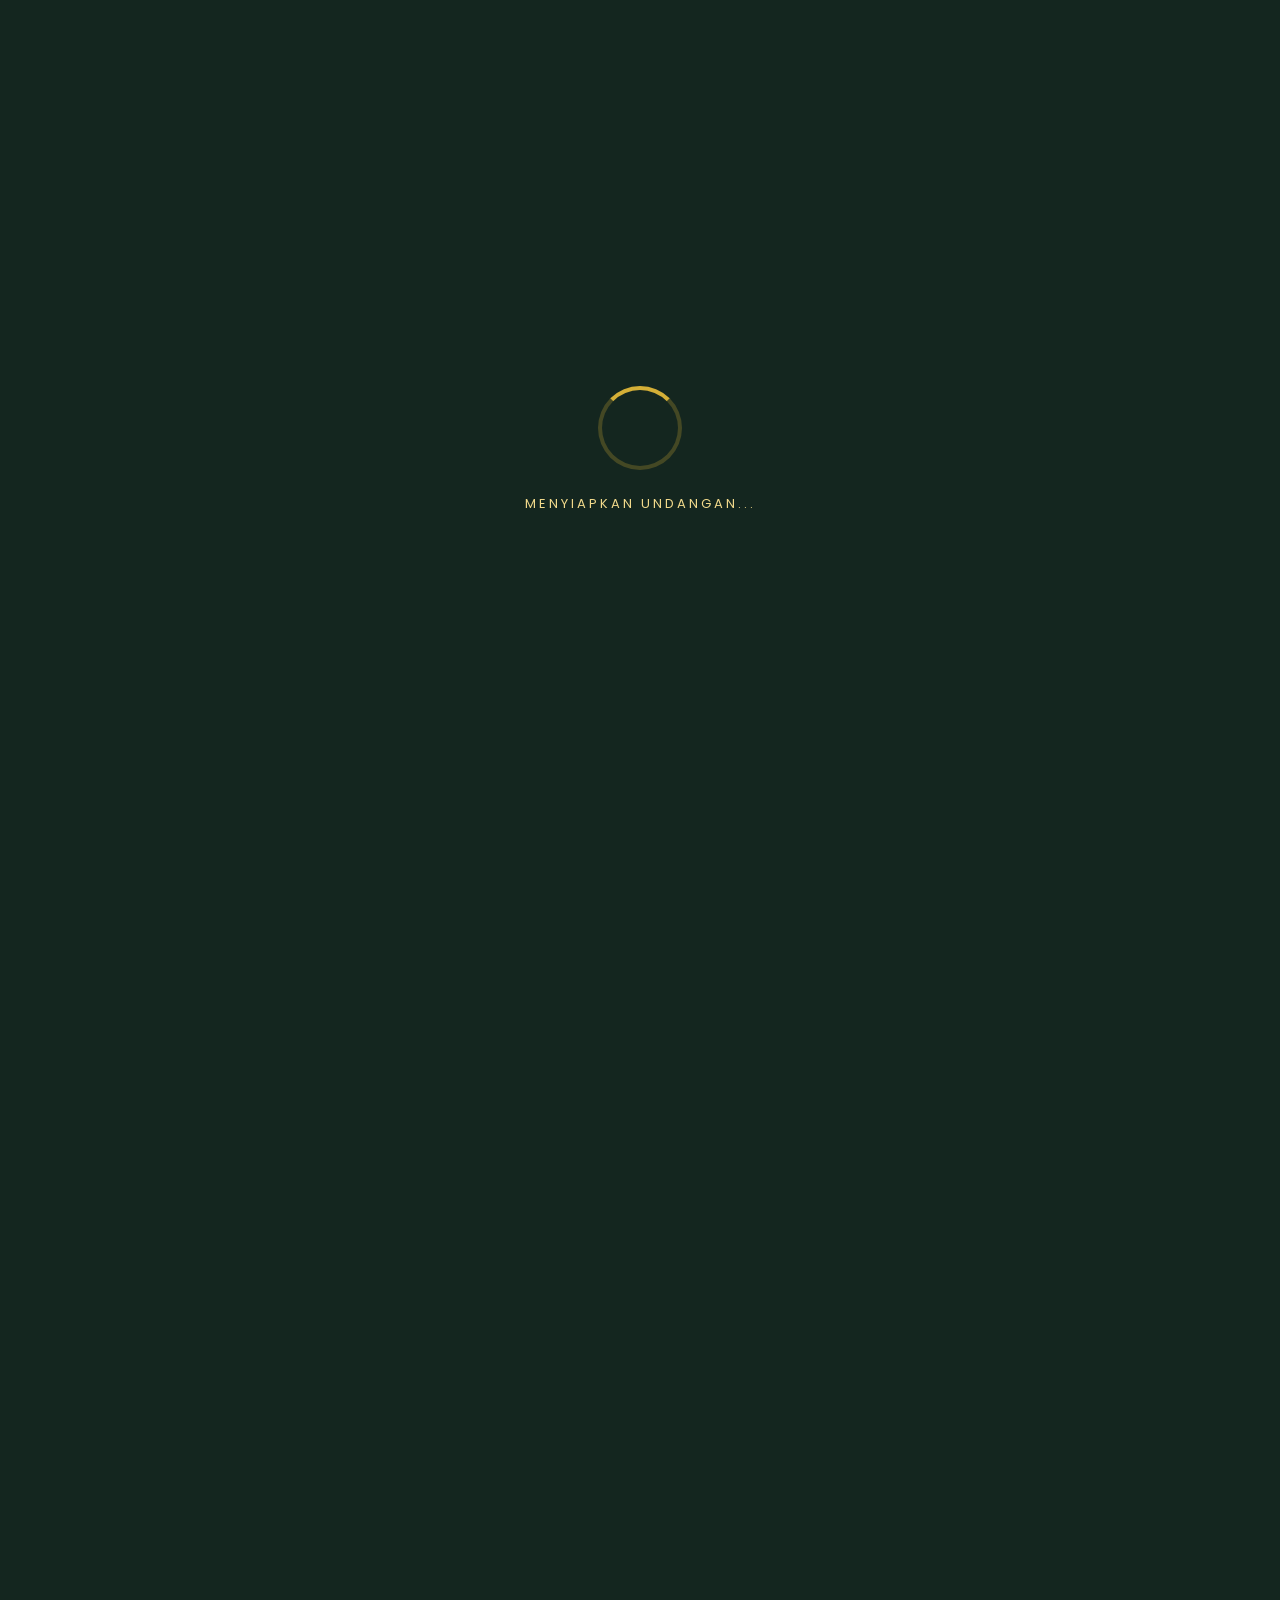
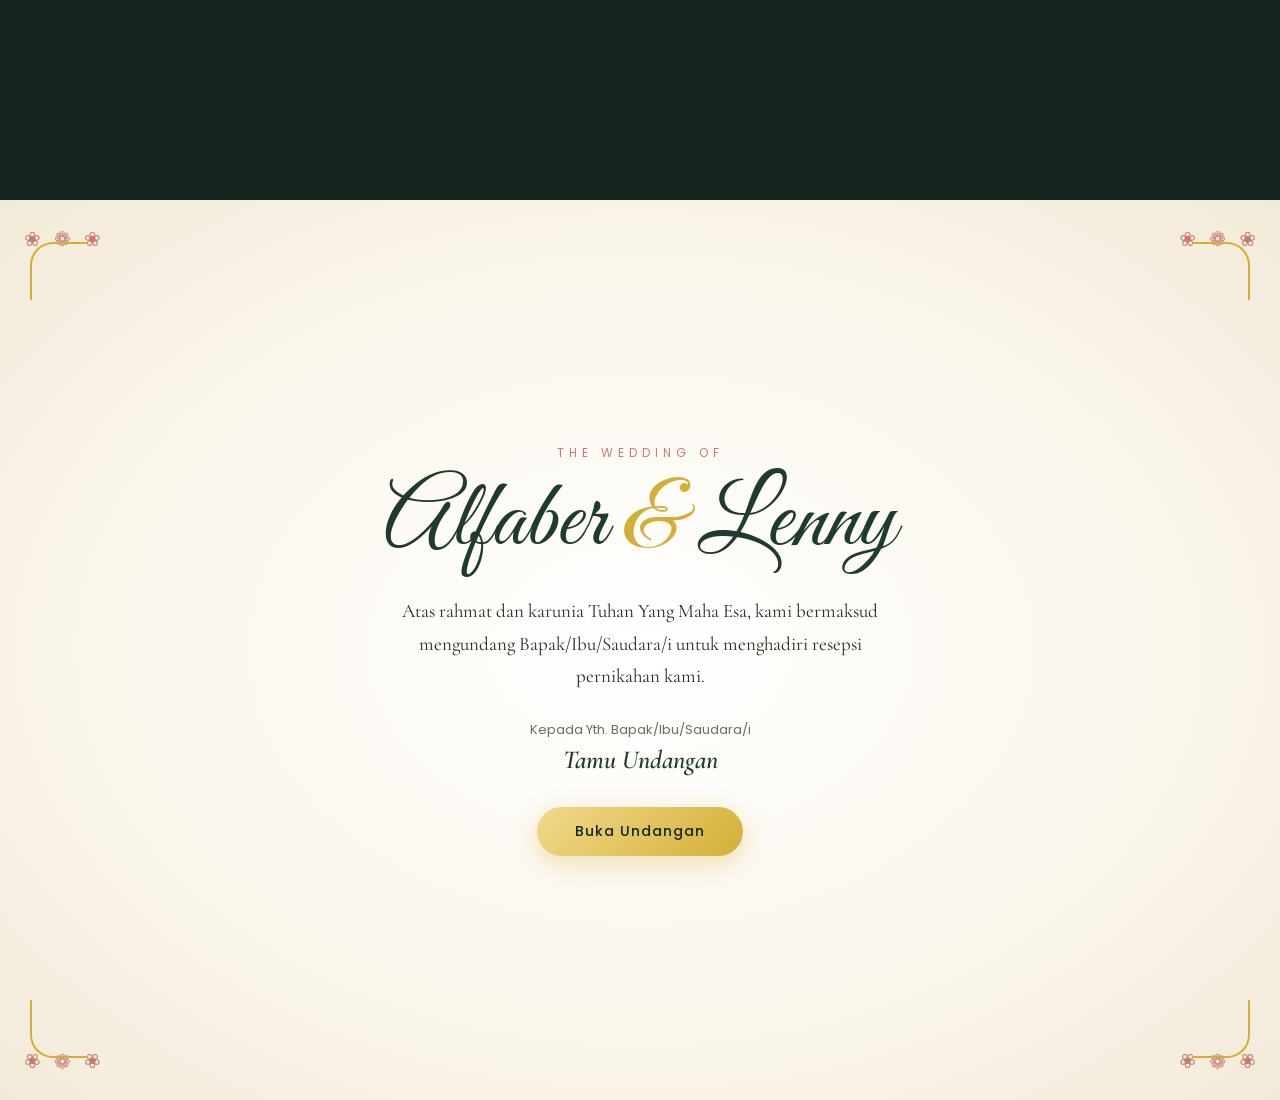
==== index.html @ 4c00cd97 "Create index.html" ====
<!DOCTYPE html>
<html lang="id">
<head>
<meta charset="UTF-8">
<meta name="viewport" content="width=device-width, initial-scale=1.0">
<title>Undangan Pernikahan Alfaber & Lenny</title>
<meta name="description" content="Undangan pernikahan digital Alfaber Simangunsong & Lenny Nova Kurniasari">

<link rel="preconnect" href="https://fonts.googleapis.com">
<link rel="preconnect" href="https://fonts.gstatic.com" crossorigin>
<link href="https://fonts.googleapis.com/css2?family=Great+Vibes&family=Cormorant+Garamond:ital,wght@0,400;0,500;0,600;1,400&family=Poppins:wght@300;400;500;600&display=swap" rel="stylesheet">

<link rel="stylesheet" href="css/style.css">
</head>
<body>

<!-- ============ LOADING SCREEN ============ -->
<div id="loading-screen">
  <div class="gold-ring"></div>
  <p class="loading-text">Menyiapkan Undangan...</p>
</div>

<!-- ============ AMBIENT BACKGROUND (persists whole site) ============ -->
<div id="ambient-bg" aria-hidden="true">
  <div class="sky"></div>
  <div class="clouds">
    <span class="cloud c1"></span>
    <span class="cloud c2"></span>
    <span class="cloud c3"></span>
  </div>
  <svg class="bird b1" viewBox="0 0 60 30"><path d="M0 15 Q15 0 30 15 Q45 0 60 15" fill="none" stroke="#4b4b4b" stroke-width="2.5" stroke-linecap="round"/></svg>
  <svg class="bird b2" viewBox="0 0 60 30"><path d="M0 15 Q15 0 30 15 Q45 0 60 15" fill="none" stroke="#4b4b4b" stroke-width="2.5" stroke-linecap="round"/></svg>
  <svg class="bird b3" viewBox="0 0 60 30"><path d="M0 15 Q15 0 30 15 Q45 0 60 15" fill="none" stroke="#4b4b4b" stroke-width="2.5" stroke-linecap="round"/></svg>
  <div id="petals-container"></div>
</div>

<!-- ============ SPLASH: video kereta pegasus (autoplay) ============ -->
<section id="splash-video" class="fullscreen">
  <video id="carriage-video" autoplay muted playsinline preload="auto">
    <source src="assets/kereta-pegasus.mp4" type="video/mp4">
  </video>
  <div class="video-fallback">
    <div class="carriage-illustration">
      <div class="castle"></div>
      <div class="road"></div>
      <div class="carriage-anim">🐎🐎 🛺</div>
    </div>
  </div>
</section>

<!-- ============ GATE OPENING ============ -->
<section id="gate-scene" class="fullscreen">
  <div class="gate-leaf gate-left"></div>
  <div class="gate-leaf gate-right"></div>
  <div class="gate-glow"></div>
</section>

<!-- ============ COVER / GREETING ============ -->
<section id="cover" class="fullscreen page">
  <div class="flower-frame">
    <div class="corner tl"></div><div class="corner tr"></div>
    <div class="corner bl"></div><div class="corner br"></div>
  </div>
  <div class="cover-content">
    <p class="eyebrow">The Wedding Of</p>
    <h1 class="names-script">Alfaber <span class="amp">&amp;</span> Lenny</h1>
    <p class="greeting-text">
      Atas rahmat dan karunia Tuhan Yang Maha Esa, kami bermaksud mengundang
      Bapak/Ibu/Saudara/i untuk menghadiri resepsi pernikahan kami.
    </p>
    <p class="guest-label">Kepada Yth. Bapak/Ibu/Saudara/i</p>
    <p class="guest-name" id="guest-name">Tamu Undangan</p>
    <button id="open-invitation-btn" class="btn-gold">Buka Undangan</button>
  </div>
</section>

<!-- ============ MAIN INVITATION (hidden until opened) ============ -->
<main id="main-invitation" hidden>

  <canvas id="fireworks-canvas"></canvas>

  <!-- Verse -->
  <section class="page verse-page">
    <div class="flower-frame"><div class="corner tl"></div><div class="corner tr"></div><div class="corner bl"></div><div class="corner br"></div></div>
    <blockquote class="verse">
      "Demikian mereka bukan lagi dua, melainkan satu. Karena itu, apa yang telah
      dipersatukan Allah, tidak boleh diceraikan manusia."
      <cite>— Matius 19:6</cite>
    </blockquote>
  </section>

  <!-- Couple Profile -->
  <section class="page profile-page">
    <h2 class="section-title">Pasangan yang Telah Dipertemukan Tuhan</h2>
    <p class="section-subtitle">pada 4 September 2021</p>

    <div class="couple-grid">
      <div class="profile-card reveal-left">
        <div class="profile-photo-frame">
          <img src="assets/profil-pria.jpg" alt="Alfaber Simangunsong" onerror="this.onerror=null;this.src='assets/placeholder-pria.svg';">
        </div>
        <h3 class="profile-name">Alfaber Simangunsong, B.Acc</h3>
        <p class="profile-detail">Anak ke-1 dari 3 bersaudara</p>
        <p class="profile-parents">Putra dari pasangan<br>Al. Yos Simangunsong &amp; Marlina</p>
      </div>

      <div class="couple-connector">&amp;</div>

      <div class="profile-card reveal-right">
        <div class="profile-photo-frame">
          <img src="assets/profil-wanita.jpg" alt="Lenny Nova Kurniasari" onerror="this.onerror=null;this.src='assets/placeholder-wanita.svg';">
        </div>
        <h3 class="profile-name">Lenny Nova Kurniasari, B.Acc</h3>
        <p class="profile-detail">Anak ke-3 dari 3 bersaudara</p>
        <p class="profile-parents">Putri dari pasangan<br>Adi Subiantoro &amp; Iin Murtiningtyas</p>
      </div>
    </div>
  </section>

  <!-- Gallery -->
  <section class="page gallery-page">
    <h2 class="section-title">Kenangan Kami</h2>
    <div class="gallery-slider" id="gallery-slider">
      <!-- 10 slides injected/rendered here -->
    </div>
    <div class="gallery-dots" id="gallery-dots"></div>
  </section>

  <!-- Our Stories video -->
  <section class="page video-page">
    <h2 class="section-title">Our Stories</h2>
    <div class="video-frame">
      <video id="our-stories-video" controls playsinline poster="assets/foto1.jpg">
        <source src="assets/Our Stories.mp4" type="video/mp4">
        Video belum tersedia.
      </video>
    </div>
  </section>

  <!-- Countdown + Schedule + Maps -->
  <section class="page schedule-page">
    <h2 class="section-title">Save The Date</h2>
    <p class="schedule-date">Minggu, 25 Oktober 2026</p>

    <div class="countdown" id="countdown">
      <div class="cd-box"><span id="cd-days">00</span><label>Hari</label></div>
      <div class="cd-box"><span id="cd-hours">00</span><label>Jam</label></div>
      <div class="cd-box"><span id="cd-mins">00</span><label>Menit</label></div>
      <div class="cd-box"><span id="cd-secs">00</span><label>Detik</label></div>
    </div>

    <div class="location-cards">
      <div class="location-card">
        <h3>Pemberkatan</h3>
        <p>Gedung GKJW Jemaat Gumuk Kembar</p>
        <div class="map-embed">
          <iframe
            src="https://maps.google.com/maps?q=GKJW%20Jemaat%20Gumuk%20Kembar&t=&z=15&ie=UTF8&iwloc=&output=embed"
            loading="lazy" referrerpolicy="no-referrer-when-downgrade" allowfullscreen></iframe>
        </div>
        <a class="btn-outline" href="https://maps.app.goo.gl/ziMhmNVpPiELZGuu8" target="_blank" rel="noopener">Buka di Google Maps</a>
      </div>

      <div class="location-card">
        <h3>Resepsi</h3>
        <p>Jl. Tandean No. 411, Dusun Gumuk Kembar RT/RW 002/001,
           Kel. Sidorejo, Kec. Umbulsari, Jember, Jawa Timur
           <br><em>(±100m ke arah barat dari GKJW Jemaat Gumuk Kembar)</em></p>
        <div class="map-embed">
          <iframe
            src="https://maps.google.com/maps?q=Jl.+Tandean+411+Umbulsari+Jember&t=&z=16&ie=UTF8&iwloc=&output=embed"
            loading="lazy" referrerpolicy="no-referrer-when-downgrade" allowfullscreen></iframe>
        </div>
        <a class="btn-outline" href="https://maps.app.goo.gl/ziMhmNVpPiELZGuu8" target="_blank" rel="noopener">Buka di Google Maps</a>
      </div>
    </div>
  </section>

  <!-- Gift -->
  <section class="page gift-page">
    <h2 class="section-title">Tanda Kasih</h2>
    <p class="gift-intro">Doa restu Bapak/Ibu/Saudara/i merupakan karunia yang sangat berarti bagi kami.
       Namun jika ingin memberi tanda kasih, dapat melalui:</p>

    <div class="bank-cards">
      <div class="bank-card">
        <div class="bank-logo bri">BRI</div>
        <p class="bank-number" id="bri-number">113701001677531</p>
        <p class="bank-name">a.n Alfaber Simangunsong</p>
        <button class="btn-copy" data-copy="113701001677531">Salin Nomor</button>
      </div>
      <div class="bank-card">
        <div class="bank-logo bca">BCA</div>
        <p class="bank-number" id="bca-number">6710147793</p>
        <p class="bank-name">a.n Lenny Nova Kurniasari</p>
        <button class="btn-copy" data-copy="6710147793">Salin Nomor</button>
      </div>
    </div>
  </section>

  <!-- RSVP -->
  <section class="page rsvp-page">
    <h2 class="section-title">Konfirmasi Kehadiran</h2>
    <form id="rsvp-form">
      <label>Nama Anda
        <input type="text" id="rsvp-nama" required placeholder="Nama lengkap">
      </label>
      <label>Konfirmasi Kehadiran
        <select id="rsvp-hadir" required>
          <option value="">Pilih...</option>
          <option value="Hadir">Hadir</option>
          <option value="Tidak Hadir">Tidak Hadir</option>
        </select>
      </label>
      <label>Jumlah Tamu
        <input type="number" id="rsvp-jumlah" min="1" value="1" required>
      </label>
      <label>Ucapan &amp; Doa
        <textarea id="rsvp-ucapan" rows="3" placeholder="Tuliskan ucapan dan doa untuk kedua mempelai"></textarea>
      </label>
      <button type="submit" class="btn-gold" id="rsvp-submit-btn">Kirim Konfirmasi</button>
      <p class="rsvp-status" id="rsvp-status"></p>
    </form>

    <div class="rsvp-wa-confirm" id="rsvp-wa-confirm" hidden>
      <p>Konfirmasi juga langsung ke:</p>
      <div class="wa-buttons">
        <a class="btn-wa" id="wa-alfa" target="_blank" rel="noopener">Konfirmasi ke Alfa</a>
        <a class="btn-wa" id="wa-lenny" target="_blank" rel="noopener">Konfirmasi ke Lenny</a>
      </div>
    </div>
  </section>

  <!-- Closing -->
  <section class="page closing-page">
    <div class="flower-frame"><div class="corner tl"></div><div class="corner tr"></div><div class="corner bl"></div><div class="corner br"></div></div>
    <h2 class="section-title">Sebuah Ketetapan Ilahi</h2>
    <p class="closing-text">
      Pernikahan bukan sekadar kontrak sosial, melainkan pengikatan jiwa oleh Allah sendiri —
      sebuah ikatan yang bersifat abadi dan berlaku sekali seumur hidup.
    </p>
    <p class="closing-text">
      Suami istri dipanggil untuk bersatu, saling mengasihi, dan tidak dipisahkan oleh alasan sepele.
    </p>
    <p class="closing-thanks">
      Merupakan suatu kebahagiaan dan kehormatan bagi kami apabila Bapak/Ibu/Saudara/i
      berkenan hadir dan memberikan doa restu.
    </p>
    <p class="closing-signature">Kami yang berbahagia,<br><span class="names-script small">Alfaber &amp; Lenny</span></p>
  </section>

  <!-- Ad footer -->
  <footer class="ad-footer">
    <a href="https://wa.me/6281246211461?text=Halo%20Mangunsong%20Tech.AI%2C%20saya%20tertarik%20membuat%20undangan%20pernikahan%20digital"
       target="_blank" rel="noopener" class="btn-ad">
      💌 Ingin undangan digital seperti ini? Order di <strong>MANGUNSONG TECH.AI</strong>
    </a>
  </footer>

</main>

<!-- Floating RSVP notification -->
<div id="rsvp-toast-container" aria-live="polite"></div>

<script src="js/script.js"></script>
</body>
</html>
---- css/style.css ----
/* ============================================================
   DESIGN TOKENS
   Tema: Pernikahan Kerajaan — hijau zamrud tua, emas, gading,
   dengan aksen mawar blush. Display: Cormorant Garamond,
   Script: Great Vibes, Body/UI: Poppins.
============================================================ */
:root{
  --emerald-deep:  #14261F;
  --emerald:       #1F3A2E;
  --emerald-light: #2E5442;
  --gold:          #D4AF37;
  --gold-light:    #F1D98B;
  --ivory:         #FBF6EC;
  --blush:         #E8A6A0;
  --blush-dark:    #C97B72;
  --sky:           #BFE3F5;
  --ink:           #2A2A24;

  --font-display: 'Cormorant Garamond', serif;
  --font-script:  'Great Vibes', cursive;
  --font-body:    'Poppins', sans-serif;
}

*{ box-sizing: border-box; margin:0; padding:0; }
html{ scroll-behavior: smooth; }
body{
  font-family: var(--font-body);
  color: var(--ink);
  background: var(--ivory);
  overflow-x: hidden;
}
img{ max-width:100%; display:block; }

@media (prefers-reduced-motion: reduce){
  *{ animation-duration: 0.001ms !important; animation-iteration-count: 1 !important; transition-duration: 0.001ms !important; }
}

/* ============================================================
   LOADING SCREEN — gold ring
============================================================ */
#loading-screen{
  position: fixed; inset:0; z-index: 9999;
  background: var(--emerald-deep);
  display:flex; flex-direction:column; align-items:center; justify-content:center;
  gap: 24px;
  transition: opacity .8s ease, visibility .8s ease;
}
#loading-screen.hide{ opacity:0; visibility:hidden; pointer-events:none; }
.gold-ring{
  width: 84px; height:84px; border-radius:50%;
  border: 4px solid rgba(212,175,55,0.25);
  border-top-color: var(--gold);
  animation: spin 1.1s linear infinite;
}
@keyframes spin{ to{ transform: rotate(360deg); } }
.loading-text{
  color: var(--gold-light); letter-spacing: 3px; font-size: 13px; text-transform: uppercase;
}

/* ============================================================
   AMBIENT BACKGROUND — sky, clouds, birds, falling petals
============================================================ */
#ambient-bg{ position: fixed; inset:0; z-index:-1; overflow:hidden; }
.sky{
  position:absolute; inset:0;
  background: linear-gradient(180deg, var(--sky) 0%, #E9F5FB 45%, var(--ivory) 100%);
}
.cloud{
  position:absolute; background: rgba(255,255,255,0.85);
  border-radius: 50px; filter: blur(1px);
  animation: drift linear infinite;
}
.cloud::before, .cloud::after{
  content:''; position:absolute; background:inherit; border-radius:50%;
}
.c1{ width:140px; height:44px; top:8%; left:-20%; animation-duration: 60s; }
.c1::before{ width:70px; height:70px; top:-30px; left:15px; }
.c1::after{ width:50px; height:50px; top:-18px; left:70px; }
.c2{ width:100px; height:34px; top:16%; left:-30%; animation-duration: 80s; animation-delay: -20s; }
.c2::before{ width:50px; height:50px; top:-22px; left:10px; }
.c2::after{ width:40px; height:40px; top:-14px; left:50px; }
.c3{ width:170px; height:50px; top:5%; left:-40%; animation-duration: 100s; animation-delay: -50s; }
.c3::before{ width:80px; height:80px; top:-34px; left:20px; }
.c3::after{ width:60px; height:60px; top:-20px; left:90px; }
@keyframes drift{ to{ transform: translateX(160vw); } }

.bird{ position:absolute; width:36px; opacity:.75; animation: fly linear infinite, flap .5s ease-in-out infinite alternate; }
.b1{ top: 12%; animation-duration: 18s, .5s; }
.b2{ top: 20%; animation-duration: 24s, .45s; animation-delay: -6s, 0s; }
.b3{ top: 9%;  animation-duration: 30s, .55s; animation-delay: -14s, 0s; }
@keyframes fly{ from{ left:-10%; } to{ left:110%; } }
@keyframes flap{ from{ transform: scaleY(1);} to{ transform: scaleY(0.5);} }

#petals-container{ position:absolute; inset:0; pointer-events:none; }
.petal{
  position:absolute; top:-5%; font-size: 18px; color: var(--blush);
  animation: fall linear infinite;
  user-select:none;
}
.petal::before{ content:'❀'; }
@keyframes fall{
  0%{ transform: translateY(0) translateX(0) rotate(0deg); opacity: .9; }
  100%{ transform: translateY(110vh) translateX(var(--drift, 40px)) rotate(360deg); opacity: .2; }
}

/* ============================================================
   FULLSCREEN SECTIONS
============================================================ */
.fullscreen{
  position: relative; width:100%; min-height:100vh;
  display:flex; align-items:center; justify-content:center;
  text-align:center;
}
.page{ padding: 90px 24px; }

/* ---- Splash video (kereta pegasus) ---- */
#splash-video{ background: var(--emerald-deep); overflow:hidden; }
#carriage-video{ width:100%; height:100%; object-fit:cover; }
.video-fallback{ display:none; }
#splash-video.no-video .video-fallback{
  display:flex; align-items:flex-end; justify-content:center;
  position:absolute; inset:0; background: linear-gradient(180deg,#0e1b16,#1F3A2E 70%, #2E5442);
}
.castle{
  position:absolute; bottom: 22%; left:50%; transform:translateX(-50%);
  width: 220px; height: 140px;
  background: var(--emerald-light);
  clip-path: polygon(0% 100%, 0% 40%, 15% 40%, 15% 20%, 25% 20%, 25% 40%, 40% 40%, 40% 10%, 50% 0%, 60% 10%, 60% 40%, 75% 40%, 75% 20%, 85% 20%, 85% 40%, 100% 40%, 100% 100%);
  opacity:.9;
}
.road{ position:absolute; bottom:0; width:100%; height: 22%; background: var(--emerald-deep); }
.carriage-anim{
  position: relative; bottom: 6%; font-size: 42px;
  animation: carriage-move 3.2s ease-in-out forwards;
}
@keyframes carriage-move{
  from{ transform: translateX(-60vw) scale(.8); }
  to{ transform: translateX(0) scale(1.1); }
}

/* ---- Gate opening ---- */
#gate-scene{ background: var(--emerald-deep); overflow:hidden; }
.gate-leaf{
  position:absolute; top:0; width:50%; height:100%;
  background: linear-gradient(120deg, var(--emerald) 0%, var(--emerald-deep) 60%);
  border: 3px solid var(--gold);
}
.gate-left{ left:0; transform-origin:left center; animation: open-left 1.6s ease forwards; animation-delay: .3s; }
.gate-right{ right:0; transform-origin:right center; animation: open-right 1.6s ease forwards; animation-delay: .3s; }
@keyframes open-left{ to{ transform: translateX(-100%); } }
@keyframes open-right{ to{ transform: translateX(100%); } }
.gate-glow{
  position:absolute; inset:0; margin:auto; width:2px; height:2px; border-radius:50%;
  box-shadow: 0 0 200px 200px rgba(241,217,139,0.35);
  animation: glow-grow 1.8s ease forwards; animation-delay: .3s;
}
@keyframes glow-grow{ to{ box-shadow: 0 0 0 0 rgba(241,217,139,0); } }

/* ---- Flower frame (signature element: continuous blooming border) ---- */
.flower-frame{ position:absolute; inset: 16px; pointer-events:none; z-index:2; }
.corner{ position:absolute; width: 90px; height:90px; }
.corner.tl{ top:0; left:0; }
.corner.tr{ top:0; right:0; transform: scaleX(-1); }
.corner.bl{ bottom:0; left:0; transform: scaleY(-1); }
.corner.br{ bottom:0; right:0; transform: scale(-1,-1); }
.corner::before{
  content:'❀ ❁ ❀';
  position:absolute; top:8px; left:8px;
  font-size: 20px; color: var(--blush-dark);
  animation: bloom 3.4s ease-in-out infinite;
  letter-spacing: 4px;
}
.corner::after{
  content:'';
  position:absolute; top:26px; left:14px; width:56px; height:56px;
  border-left: 2px solid var(--gold);
  border-top: 2px solid var(--gold);
  border-radius: 40% 0 0 0;
}
@keyframes bloom{
  0%, 100%{ transform: scale(.85); opacity:.75; }
  50%{ transform: scale(1.15); opacity:1; }
}

/* ---- Cover section ---- */
#cover{ background: radial-gradient(ellipse at center, #ffffff 0%, var(--ivory) 60%, #f2ead8 100%); }
.cover-content{ max-width: 640px; position:relative; z-index:3; }
.eyebrow{ letter-spacing: 5px; text-transform:uppercase; font-size:12px; color: var(--blush-dark); margin-bottom: 8px; }
.names-script{
  font-family: var(--font-script); font-weight:400;
  font-size: clamp(48px, 9vw, 96px); color: var(--emerald);
  line-height: 1.1; margin-bottom: 20px;
}
.names-script .amp{ color: var(--gold); }
.names-script.small{ font-size: 40px; }
.greeting-text{
  font-family: var(--font-display); font-size: 19px; line-height:1.7;
  color: var(--ink); max-width: 520px; margin: 0 auto 28px;
}
.guest-label{ font-size:13px; color:#6b6b60; margin-bottom:4px; }
.guest-name{
  font-family: var(--font-display); font-style:italic; font-weight:600;
  font-size: 26px; color: var(--emerald); margin-bottom: 32px;
}

.btn-gold{
  font-family: var(--font-body); font-weight:500; letter-spacing:1px;
  background: linear-gradient(135deg, var(--gold-light), var(--gold));
  color: var(--emerald-deep); border:none; padding: 14px 38px;
  border-radius: 999px; cursor:pointer; font-size:14px;
  box-shadow: 0 8px 24px rgba(212,175,55,0.35);
  transition: transform .25s ease, box-shadow .25s ease;
}
.btn-gold:hover{ transform: translateY(-3px); box-shadow: 0 12px 30px rgba(212,175,55,0.45); }
.btn-gold:focus-visible{ outline: 3px solid var(--emerald); outline-offset:3px; }

/* ============================================================
   MAIN INVITATION PAGES
============================================================ */
#main-invitation{ position:relative; }
.section-title{
  font-family: var(--font-display); font-weight:600; font-style:italic;
  font-size: clamp(28px, 4vw, 40px); color: var(--emerald); text-align:center; margin-bottom:8px;
}
.section-subtitle{ text-align:center; color:#6b6b60; font-size:14px; margin-bottom:40px; letter-spacing:1px; }

/* Verse */
.verse-page{ background: var(--emerald-deep); color: var(--ivory); }
.verse{
  max-width: 680px; font-family: var(--font-display); font-style:italic;
  font-size: clamp(20px, 3vw, 30px); line-height:1.7; position:relative; z-index:3;
}
.verse cite{ display:block; margin-top:20px; font-size:16px; color: var(--gold); font-style:normal; letter-spacing:1px; }

/* Couple profile */
.profile-page{ background: var(--ivory); }
.couple-grid{
  display:flex; align-items:center; justify-content:center; gap: 40px; flex-wrap:wrap; max-width: 900px; margin:0 auto;
}
.profile-card{ max-width: 260px; text-align:center; }
.profile-photo-frame{
  width: 200px; height: 240px; margin: 0 auto 18px; border-radius: 8px 8px 100px 100px;
  overflow:hidden; border: 4px solid var(--gold); box-shadow: 0 12px 30px rgba(31,58,46,0.18);
}
.profile-photo-frame img{ width:100%; height:100%; object-fit:cover; }
.reveal-left{ animation: slide-in-left 1s ease both; animation-timeline: view(); }
.reveal-right{ animation: slide-in-right 1s ease both; animation-timeline: view(); }
@keyframes slide-in-left{ from{ opacity:0; transform: translateX(-40px);} to{opacity:1; transform:none;} }
@keyframes slide-in-right{ from{ opacity:0; transform: translateX(40px);} to{opacity:1; transform:none;} }
.profile-name{ font-family: var(--font-display); font-size:22px; color: var(--emerald); margin-bottom:6px; }
.profile-detail{ font-size:13px; color:#6b6b60; margin-bottom:8px; }
.profile-parents{ font-size:13px; color:#6b6b60; line-height:1.6; }
.couple-connector{
  font-family: var(--font-script); font-size:60px; color: var(--gold);
}

/* Gallery */
.gallery-page{ background: #f2ead8; }
.gallery-slider{
  position: relative; width: min(600px, 90vw); height: min(420px, 60vw);
  margin: 0 auto; border-radius: 12px; overflow:hidden;
  box-shadow: 0 20px 50px rgba(31,58,46,0.2); border: 6px solid #fff;
}
.gallery-slide{
  position:absolute; inset:0; opacity:0; transition: opacity 1.2s ease;
}
.gallery-slide.active{ opacity:1; }
.gallery-slide img{ width:100%; height:100%; object-fit:cover; }
.gallery-dots{ display:flex; justify-content:center; gap:8px; margin-top:18px; }
.gallery-dots span{ width:8px; height:8px; border-radius:50%; background: #d8cba8; transition: background .3s; }
.gallery-dots span.active{ background: var(--gold); }

/* Video */
.video-page{ background: var(--ivory); }
.video-frame{
  max-width: 720px; margin:0 auto; border-radius:12px; overflow:hidden;
  box-shadow: 0 20px 50px rgba(31,58,46,0.2); border: 6px solid #fff;
}
.video-frame video{ width:100%; display:block; background:#000; }

/* Schedule */
.schedule-page{ background: var(--emerald); color: var(--ivory); }
.schedule-page .section-title{ color: var(--ivory); }
.schedule-date{ text-align:center; font-family: var(--font-display); font-size:20px; color: var(--gold-light); margin-bottom: 30px; }
.countdown{ display:flex; justify-content:center; gap:16px; margin-bottom: 50px; flex-wrap:wrap; }
.cd-box{
  background: rgba(255,255,255,0.08); border:1px solid rgba(212,175,55,0.4);
  border-radius: 10px; padding: 16px 20px; min-width:80px;
}
.cd-box span{ display:block; font-family: var(--font-display); font-size:32px; color:var(--gold-light); }
.cd-box label{ font-size:11px; letter-spacing:1px; text-transform:uppercase; color:#cfd9d3; }

.location-cards{ display:flex; gap: 30px; justify-content:center; flex-wrap:wrap; max-width:1000px; margin:0 auto; }
.location-card{
  background: rgba(255,255,255,0.06); border:1px solid rgba(212,175,55,0.3);
  border-radius:14px; padding:24px; max-width: 420px; text-align:left;
}
.location-card h3{ font-family: var(--font-display); font-size:22px; color: var(--gold-light); margin-bottom:8px; }
.location-card p{ font-size:14px; line-height:1.6; margin-bottom:14px; color:#e6ece8; }
.map-embed{ border-radius:10px; overflow:hidden; margin-bottom:14px; }
.map-embed iframe{ width:100%; height:220px; border:0; display:block; }
.btn-outline{
  display:inline-block; border:1px solid var(--gold); color: var(--gold-light);
  padding:8px 18px; border-radius:999px; text-decoration:none; font-size:13px;
}

/* Gift */
.gift-page{ background: var(--ivory); }
.gift-intro{ text-align:center; max-width:560px; margin: 0 auto 36px; color:#5a5a50; font-size:15px; }
.bank-cards{ display:flex; gap:24px; justify-content:center; flex-wrap:wrap; }
.bank-card{
  background:#fff; border:1px solid #e8dfc4; border-radius:14px; padding:24px 30px;
  text-align:center; min-width:230px; box-shadow: 0 12px 30px rgba(31,58,46,0.08);
}
.bank-logo{ font-family: var(--font-display); font-weight:700; font-size:22px; letter-spacing:2px; margin-bottom:12px; }
.bank-logo.bri{ color:#00529c; }
.bank-logo.bca{ color:#0057a4; }
.bank-number{ font-size:19px; font-weight:600; letter-spacing:1px; margin-bottom:4px; }
.bank-name{ font-size:13px; color:#6b6b60; margin-bottom:14px; }
.btn-copy{
  background: var(--emerald); color:#fff; border:none; padding:8px 16px; border-radius:999px;
  font-size:12px; cursor:pointer;
}
.btn-copy.copied{ background: var(--gold); color: var(--emerald-deep); }

/* RSVP */
.rsvp-page{ background: #f2ead8; }
#rsvp-form{ max-width:480px; margin:0 auto; display:flex; flex-direction:column; gap:16px; }
#rsvp-form label{ display:flex; flex-direction:column; gap:6px; font-size:13px; color:#5a5a50; text-align:left; }
#rsvp-form input, #rsvp-form select, #rsvp-form textarea{
  font-family: var(--font-body); padding:10px 14px; border-radius:8px; border:1px solid #d8cba8; font-size:14px;
}
#rsvp-form input:focus, #rsvp-form select:focus, #rsvp-form textarea:focus{ outline: 2px solid var(--gold); }
.rsvp-status{ font-size:13px; min-height:18px; text-align:center; }
.rsvp-wa-confirm{ max-width:480px; margin: 24px auto 0; text-align:center; }
.wa-buttons{ display:flex; gap:12px; justify-content:center; flex-wrap:wrap; margin-top:10px; }
.btn-wa{
  background:#25D366; color:#fff; text-decoration:none; padding:10px 20px; border-radius:999px; font-size:13px;
}

/* Closing */
.closing-page{ background: var(--emerald-deep); color: var(--ivory); }
.closing-page .section-title{ color: var(--gold-light); }
.closing-text{ max-width:600px; margin: 0 auto 16px; font-family: var(--font-display); font-size:17px; line-height:1.8; text-align:center; }
.closing-thanks{ max-width:600px; margin: 24px auto; font-size:14px; text-align:center; color:#dfe8e3; }
.closing-signature{ text-align:center; margin-top:30px; font-size:15px; }

/* Ad footer */
.ad-footer{ background: var(--gold); text-align:center; padding: 18px; }
.btn-ad{ color: var(--emerald-deep); text-decoration:none; font-size:14px; font-weight:500; }

/* Fireworks canvas */
#fireworks-canvas{
  position:fixed; inset:0; z-index: 50; pointer-events:none; opacity:0;
}
#fireworks-canvas.show{ opacity:1; }

/* Floating RSVP toast */
#rsvp-toast-container{
  position: fixed; bottom: 18px; left:50%; transform: translateX(-50%);
  z-index: 200; display:flex; flex-direction:column; gap:8px; align-items:center;
  pointer-events:none; max-width: 92vw;
}
.rsvp-toast{
  background: rgba(31,58,46,0.92); color:#fff; padding: 10px 20px; border-radius: 999px;
  font-size: 13px; box-shadow: 0 8px 20px rgba(0,0,0,0.25);
  animation: toast-in .4s ease, toast-out .5s ease 4.5s forwards;
  white-space: nowrap; text-overflow:ellipsis; overflow:hidden; max-width: 90vw;
}
@keyframes toast-in{ from{ opacity:0; transform: translateY(20px);} to{ opacity:1; transform:none;} }
@keyframes toast-out{ to{ opacity:0; transform: translateY(-10px); } }

@media (max-width: 640px){
  .couple-grid{ gap: 16px; }
  .couple-connector{ display:none; }
  .location-cards{ gap: 16px; }
}
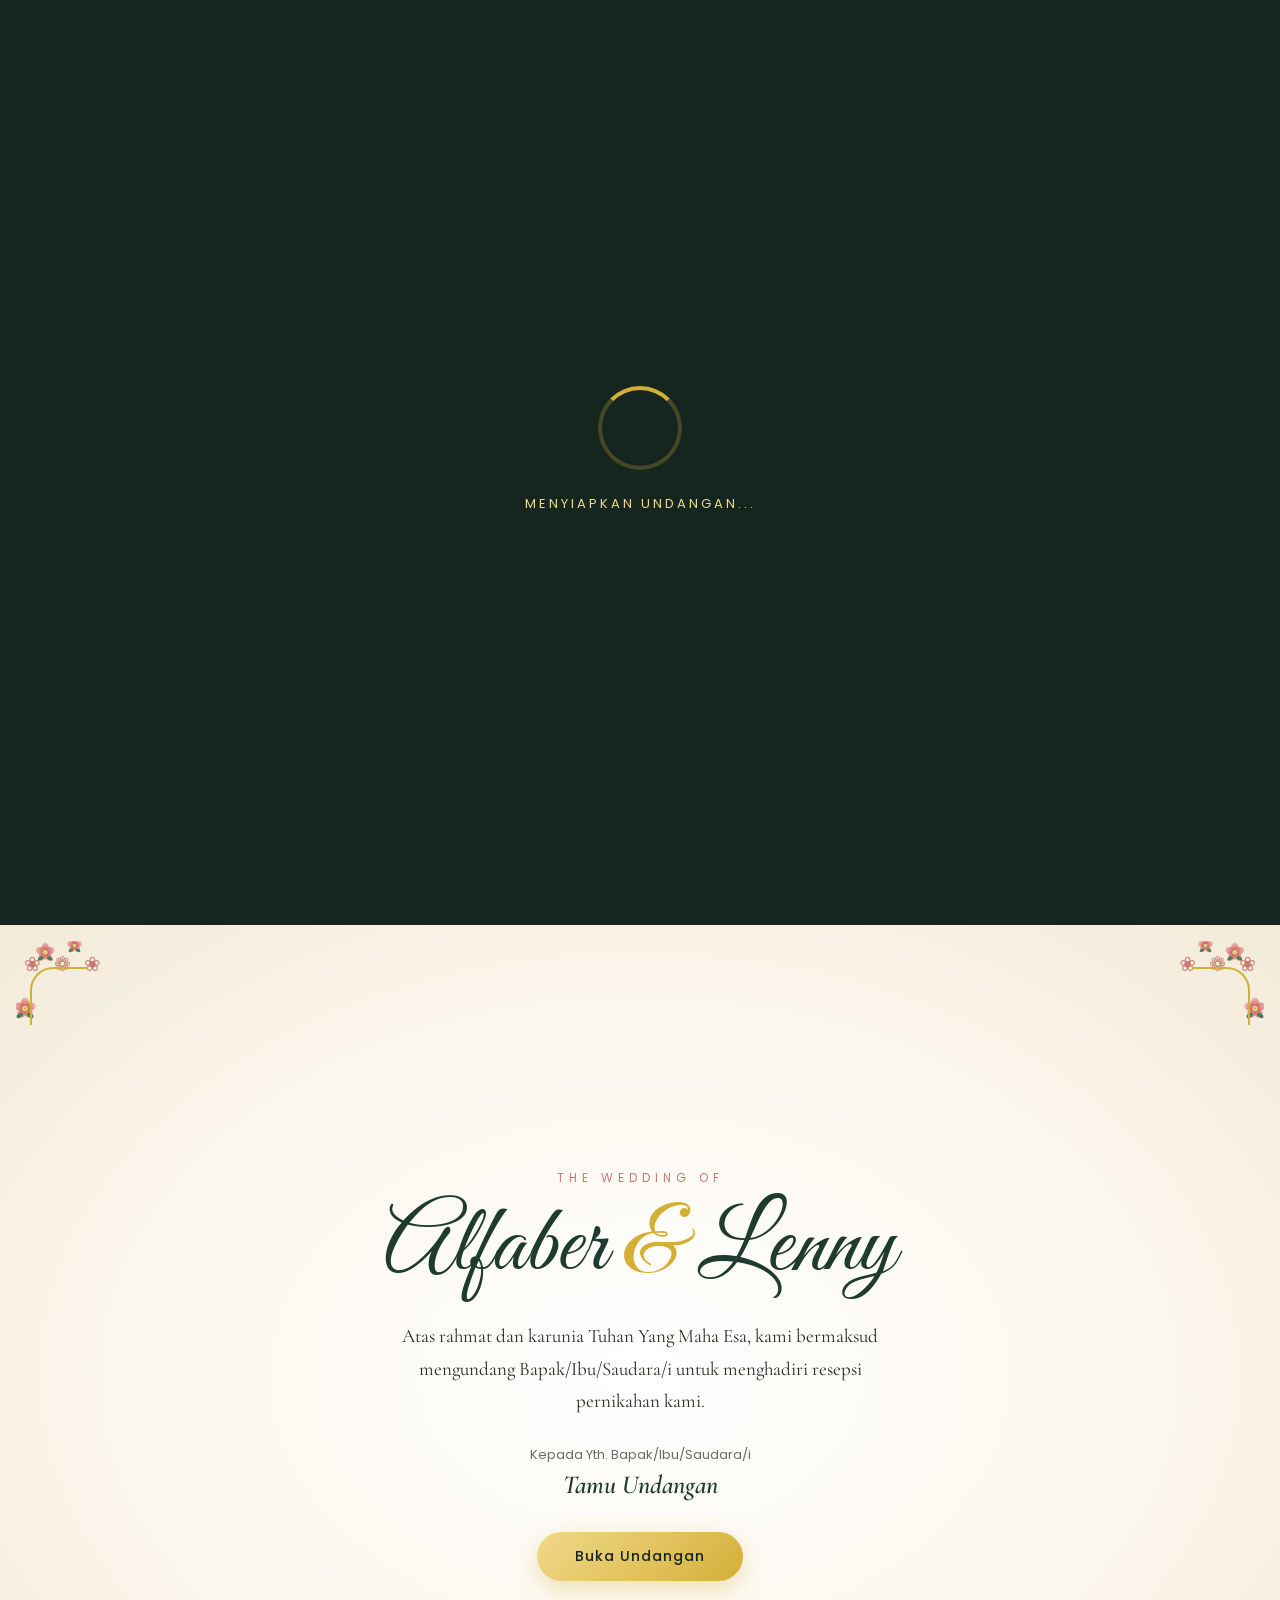
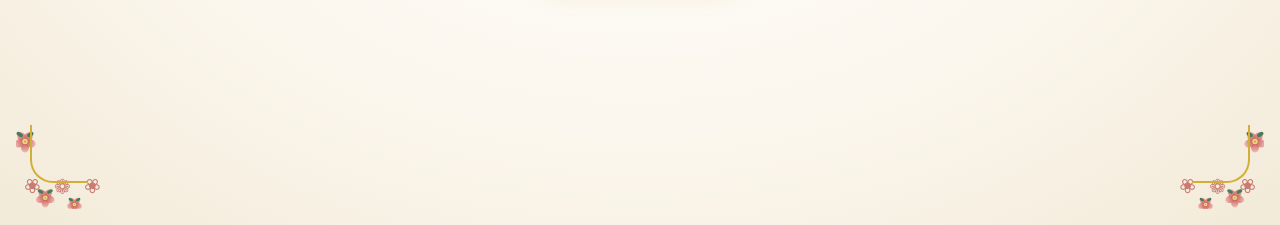
==== commit efebd373: "Add files via upload" ====
--- a/index.html
+++ b/index.html
@@ -14,11 +14,40 @@
 </head>
 <body>
 
+<!-- ============ SVG DEFS: bunga mawar & sulur (dipakai ulang di semua bingkai) ============ -->
+<svg width="0" height="0" style="position:absolute" aria-hidden="true">
+  <defs>
+    <g id="rose-bloom">
+      <g class="rose-petals">
+        <ellipse cx="0" cy="-9" rx="7" ry="10" fill="url(#roseGrad)" transform="rotate(0)"/>
+        <ellipse cx="0" cy="-9" rx="7" ry="10" fill="url(#roseGrad)" transform="rotate(72)"/>
+        <ellipse cx="0" cy="-9" rx="7" ry="10" fill="url(#roseGrad)" transform="rotate(144)"/>
+        <ellipse cx="0" cy="-9" rx="7" ry="10" fill="url(#roseGrad)" transform="rotate(216)"/>
+        <ellipse cx="0" cy="-9" rx="7" ry="10" fill="url(#roseGrad)" transform="rotate(288)"/>
+      </g>
+      <circle cx="0" cy="0" r="4.5" fill="#F1D98B"/>
+      <circle cx="0" cy="0" r="2" fill="#D4AF37"/>
+      <ellipse cx="-9" cy="12" rx="6" ry="3.5" fill="#4a7a5c" transform="rotate(-30 -9 12)"/>
+      <ellipse cx="9" cy="12" rx="6" ry="3.5" fill="#4a7a5c" transform="rotate(30 9 12)"/>
+    </g>
+    <linearGradient id="roseGrad" x1="0" y1="0" x2="0" y2="1">
+      <stop offset="0%" stop-color="#F0BDB6"/>
+      <stop offset="100%" stop-color="#C0524A"/>
+    </linearGradient>
+  </defs>
+</svg>
+
 <!-- ============ LOADING SCREEN ============ -->
 <div id="loading-screen">
   <div class="gold-ring"></div>
   <p class="loading-text">Menyiapkan Undangan...</p>
 </div>
+
+<!-- ============ MUSIK LATAR ============ -->
+<audio id="bg-music" loop preload="auto">
+  <source src="assets/backsound.mp3" type="audio/mpeg">
+</audio>
+<button id="music-toggle" aria-label="Aktifkan/matikan musik" title="Musik">🔇</button>
 
 <!-- ============ AMBIENT BACKGROUND (persists whole site) ============ -->
 <div id="ambient-bg" aria-hidden="true">
@@ -32,6 +61,7 @@
   <svg class="bird b2" viewBox="0 0 60 30"><path d="M0 15 Q15 0 30 15 Q45 0 60 15" fill="none" stroke="#4b4b4b" stroke-width="2.5" stroke-linecap="round"/></svg>
   <svg class="bird b3" viewBox="0 0 60 30"><path d="M0 15 Q15 0 30 15 Q45 0 60 15" fill="none" stroke="#4b4b4b" stroke-width="2.5" stroke-linecap="round"/></svg>
   <div id="petals-container"></div>
+  <div id="sparkle-container"></div>
 </div>
 
 <!-- ============ SPLASH: video kereta pegasus (autoplay) ============ -->
@@ -48,19 +78,21 @@
   </div>
 </section>
 
-<!-- ============ GATE OPENING ============ -->
-<section id="gate-scene" class="fullscreen">
-  <div class="gate-leaf gate-left"></div>
-  <div class="gate-leaf gate-right"></div>
-  <div class="gate-glow"></div>
-</section>
-
-<!-- ============ COVER / GREETING ============ -->
+<!-- ============ COVER / GREETING (gerbang dibuka sebagai overlay, tanpa halaman hitam) ============ -->
 <section id="cover" class="fullscreen page">
-  <div class="flower-frame">
-    <div class="corner tl"></div><div class="corner tr"></div>
-    <div class="corner bl"></div><div class="corner br"></div>
-  </div>
+  <div class="cover-glow" aria-hidden="true"></div>
+  <div class="flower-frame flower-frame--grand">
+    <div class="corner tl"><svg viewBox="0 0 200 200"><path class="vine" d="M8,192 C8,120 8,55 65,25 C100,6 150,6 192,8" fill="none"/><g transform="translate(65,25) scale(1.15)"><use href="#rose-bloom" class="rose-anim rose-anim-1"/></g><g transform="translate(130,10) scale(0.9)"><use href="#rose-bloom" class="rose-anim rose-anim-2"/></g><g transform="translate(20,150) scale(1.3)"><use href="#rose-bloom" class="rose-anim rose-anim-3"/></g></svg></div>
+    <div class="corner tr"><svg viewBox="0 0 200 200"><path class="vine" d="M8,192 C8,120 8,55 65,25 C100,6 150,6 192,8" fill="none"/><g transform="translate(65,25) scale(1.15)"><use href="#rose-bloom" class="rose-anim rose-anim-1"/></g><g transform="translate(130,10) scale(0.9)"><use href="#rose-bloom" class="rose-anim rose-anim-2"/></g><g transform="translate(20,150) scale(1.3)"><use href="#rose-bloom" class="rose-anim rose-anim-3"/></g></svg></div>
+    <div class="corner bl"><svg viewBox="0 0 200 200"><path class="vine" d="M8,192 C8,120 8,55 65,25 C100,6 150,6 192,8" fill="none"/><g transform="translate(65,25) scale(1.15)"><use href="#rose-bloom" class="rose-anim rose-anim-1"/></g><g transform="translate(130,10) scale(0.9)"><use href="#rose-bloom" class="rose-anim rose-anim-2"/></g><g transform="translate(20,150) scale(1.3)"><use href="#rose-bloom" class="rose-anim rose-anim-3"/></g></svg></div>
+    <div class="corner br"><svg viewBox="0 0 200 200"><path class="vine" d="M8,192 C8,120 8,55 65,25 C100,6 150,6 192,8" fill="none"/><g transform="translate(65,25) scale(1.15)"><use href="#rose-bloom" class="rose-anim rose-anim-1"/></g><g transform="translate(130,10) scale(0.9)"><use href="#rose-bloom" class="rose-anim rose-anim-2"/></g><g transform="translate(20,150) scale(1.3)"><use href="#rose-bloom" class="rose-anim rose-anim-3"/></g></svg></div>
+  </div>
+
+  <div id="gate-overlay">
+    <div class="gate-leaf gate-left"></div>
+    <div class="gate-leaf gate-right"></div>
+  </div>
+
   <div class="cover-content">
     <p class="eyebrow">The Wedding Of</p>
     <h1 class="names-script">Alfaber <span class="amp">&amp;</span> Lenny</h1>
@@ -77,11 +109,79 @@
 <!-- ============ MAIN INVITATION (hidden until opened) ============ -->
 <main id="main-invitation" hidden>
 
+  <!-- Latar pemandangan: padang rumput, danau, matahari terbenam, siluet kota -->
+  <div id="scenery-bg" aria-hidden="true">
+    <svg viewBox="0 0 1000 700" preserveAspectRatio="xMidYMax slice">
+      <defs>
+        <linearGradient id="skyGrad" x1="0" y1="0" x2="0" y2="1">
+          <stop offset="0%" stop-color="#3B2A5C"/>
+          <stop offset="35%" stop-color="#9C4E6B"/>
+          <stop offset="60%" stop-color="#E4784A"/>
+          <stop offset="82%" stop-color="#F4B860"/>
+        </linearGradient>
+        <radialGradient id="sunGrad" cx="50%" cy="50%" r="50%">
+          <stop offset="0%" stop-color="#FFF3C8"/>
+          <stop offset="60%" stop-color="#FBCB6E"/>
+          <stop offset="100%" stop-color="#F4B860" stop-opacity="0"/>
+        </radialGradient>
+        <linearGradient id="lakeGrad" x1="0" y1="0" x2="0" y2="1">
+          <stop offset="0%" stop-color="#F4B860"/>
+          <stop offset="40%" stop-color="#9C4E6B"/>
+          <stop offset="100%" stop-color="#3B2A5C"/>
+        </linearGradient>
+        <linearGradient id="grassGrad" x1="0" y1="0" x2="0" y2="1">
+          <stop offset="0%" stop-color="#3F6B45"/>
+          <stop offset="100%" stop-color="#1F3A2E"/>
+        </linearGradient>
+      </defs>
+
+      <rect x="0" y="0" width="1000" height="430" fill="url(#skyGrad)"/>
+      <circle id="sun-glow" cx="500" cy="410" r="150" fill="url(#sunGrad)"/>
+      <circle cx="500" cy="410" r="55" fill="#FFF3D6"/>
+
+      <!-- Siluet kota di ujung kanan -->
+      <g fill="#20182E" opacity="0.85">
+        <rect x="770" y="330" width="26" height="100"/>
+        <rect x="800" y="300" width="20" height="130"/>
+        <rect x="824" y="345" width="30" height="85"/>
+        <rect x="858" y="310" width="22" height="120"/>
+        <rect x="884" y="360" width="26" height="70"/>
+        <rect x="914" y="325" width="18" height="105"/>
+        <rect x="936" y="350" width="34" height="80"/>
+        <rect x="806" y="290" width="6" height="14"/>
+        <rect x="864" y="300" width="6" height="14"/>
+      </g>
+
+      <!-- Danau dengan pantulan -->
+      <rect x="0" y="430" width="1000" height="90" fill="url(#lakeGrad)"/>
+      <g class="lake-shimmer" opacity="0.5" stroke="#FBCB6E" stroke-width="2">
+        <line x1="420" y1="450" x2="580" y2="450"/>
+        <line x1="440" y1="465" x2="560" y2="465"/>
+        <line x1="460" y1="480" x2="540" y2="480"/>
+      </g>
+
+      <!-- Padang rumput -->
+      <path d="M0,470 Q250,440 500,470 T1000,470 L1000,700 L0,700 Z" fill="url(#grassGrad)"/>
+      <g class="grass-blades" stroke="#4F8354" stroke-width="3" stroke-linecap="round" opacity="0.55">
+        <path d="M40,700 q4,-30 -2,-46"/><path d="M70,700 q6,-24 0,-40"/><path d="M110,700 q-4,-30 4,-44"/>
+        <path d="M160,700 q4,-26 -3,-42"/><path d="M230,700 q6,-30 -1,-46"/><path d="M300,700 q-5,-24 2,-40"/>
+        <path d="M600,700 q4,-30 -2,-46"/><path d="M680,700 q-6,-26 1,-42"/><path d="M760,700 q5,-30 -2,-46"/>
+        <path d="M860,700 q4,-24 -3,-40"/><path d="M930,700 q-4,-30 3,-44"/>
+      </g>
+    </svg>
+  </div>
+
   <canvas id="fireworks-canvas"></canvas>
 
   <!-- Verse -->
-  <section class="page verse-page">
-    <div class="flower-frame"><div class="corner tl"></div><div class="corner tr"></div><div class="corner bl"></div><div class="corner br"></div></div>
+  <section class="page verse-page" id="verse-page">
+    <div id="rose-shower-container" aria-hidden="true"></div>
+    <div class="flower-frame flower-frame--grand">
+      <div class="corner tl"><svg viewBox="0 0 200 200"><path class="vine" d="M8,192 C8,120 8,55 65,25 C100,6 150,6 192,8" fill="none"/><g transform="translate(65,25) scale(1.15)"><use href="#rose-bloom" class="rose-anim rose-anim-1"/></g><g transform="translate(130,10) scale(0.9)"><use href="#rose-bloom" class="rose-anim rose-anim-2"/></g><g transform="translate(20,150) scale(1.3)"><use href="#rose-bloom" class="rose-anim rose-anim-3"/></g></svg></div>
+      <div class="corner tr"><svg viewBox="0 0 200 200"><path class="vine" d="M8,192 C8,120 8,55 65,25 C100,6 150,6 192,8" fill="none"/><g transform="translate(65,25) scale(1.15)"><use href="#rose-bloom" class="rose-anim rose-anim-1"/></g><g transform="translate(130,10) scale(0.9)"><use href="#rose-bloom" class="rose-anim rose-anim-2"/></g><g transform="translate(20,150) scale(1.3)"><use href="#rose-bloom" class="rose-anim rose-anim-3"/></g></svg></div>
+      <div class="corner bl"><svg viewBox="0 0 200 200"><path class="vine" d="M8,192 C8,120 8,55 65,25 C100,6 150,6 192,8" fill="none"/><g transform="translate(65,25) scale(1.15)"><use href="#rose-bloom" class="rose-anim rose-anim-1"/></g><g transform="translate(130,10) scale(0.9)"><use href="#rose-bloom" class="rose-anim rose-anim-2"/></g><g transform="translate(20,150) scale(1.3)"><use href="#rose-bloom" class="rose-anim rose-anim-3"/></g></svg></div>
+      <div class="corner br"><svg viewBox="0 0 200 200"><path class="vine" d="M8,192 C8,120 8,55 65,25 C100,6 150,6 192,8" fill="none"/><g transform="translate(65,25) scale(1.15)"><use href="#rose-bloom" class="rose-anim rose-anim-1"/></g><g transform="translate(130,10) scale(0.9)"><use href="#rose-bloom" class="rose-anim rose-anim-2"/></g><g transform="translate(20,150) scale(1.3)"><use href="#rose-bloom" class="rose-anim rose-anim-3"/></g></svg></div>
+    </div>
     <blockquote class="verse">
       "Demikian mereka bukan lagi dua, melainkan satu. Karena itu, apa yang telah
       dipersatukan Allah, tidak boleh diceraikan manusia."
@@ -233,7 +333,12 @@
 
   <!-- Closing -->
   <section class="page closing-page">
-    <div class="flower-frame"><div class="corner tl"></div><div class="corner tr"></div><div class="corner bl"></div><div class="corner br"></div></div>
+    <div class="flower-frame flower-frame--grand">
+      <div class="corner tl"><svg viewBox="0 0 200 200"><path class="vine" d="M8,192 C8,120 8,55 65,25 C100,6 150,6 192,8" fill="none"/><g transform="translate(65,25) scale(1.15)"><use href="#rose-bloom" class="rose-anim rose-anim-1"/></g><g transform="translate(130,10) scale(0.9)"><use href="#rose-bloom" class="rose-anim rose-anim-2"/></g><g transform="translate(20,150) scale(1.3)"><use href="#rose-bloom" class="rose-anim rose-anim-3"/></g></svg></div>
+      <div class="corner tr"><svg viewBox="0 0 200 200"><path class="vine" d="M8,192 C8,120 8,55 65,25 C100,6 150,6 192,8" fill="none"/><g transform="translate(65,25) scale(1.15)"><use href="#rose-bloom" class="rose-anim rose-anim-1"/></g><g transform="translate(130,10) scale(0.9)"><use href="#rose-bloom" class="rose-anim rose-anim-2"/></g><g transform="translate(20,150) scale(1.3)"><use href="#rose-bloom" class="rose-anim rose-anim-3"/></g></svg></div>
+      <div class="corner bl"><svg viewBox="0 0 200 200"><path class="vine" d="M8,192 C8,120 8,55 65,25 C100,6 150,6 192,8" fill="none"/><g transform="translate(65,25) scale(1.15)"><use href="#rose-bloom" class="rose-anim rose-anim-1"/></g><g transform="translate(130,10) scale(0.9)"><use href="#rose-bloom" class="rose-anim rose-anim-2"/></g><g transform="translate(20,150) scale(1.3)"><use href="#rose-bloom" class="rose-anim rose-anim-3"/></g></svg></div>
+      <div class="corner br"><svg viewBox="0 0 200 200"><path class="vine" d="M8,192 C8,120 8,55 65,25 C100,6 150,6 192,8" fill="none"/><g transform="translate(65,25) scale(1.15)"><use href="#rose-bloom" class="rose-anim rose-anim-1"/></g><g transform="translate(130,10) scale(0.9)"><use href="#rose-bloom" class="rose-anim rose-anim-2"/></g><g transform="translate(20,150) scale(1.3)"><use href="#rose-bloom" class="rose-anim rose-anim-3"/></g></svg></div>
+    </div>
     <h2 class="section-title">Sebuah Ketetapan Ilahi</h2>
     <p class="closing-text">
       Pernikahan bukan sekadar kontrak sosial, melainkan pengikatan jiwa oleh Allah sendiri —
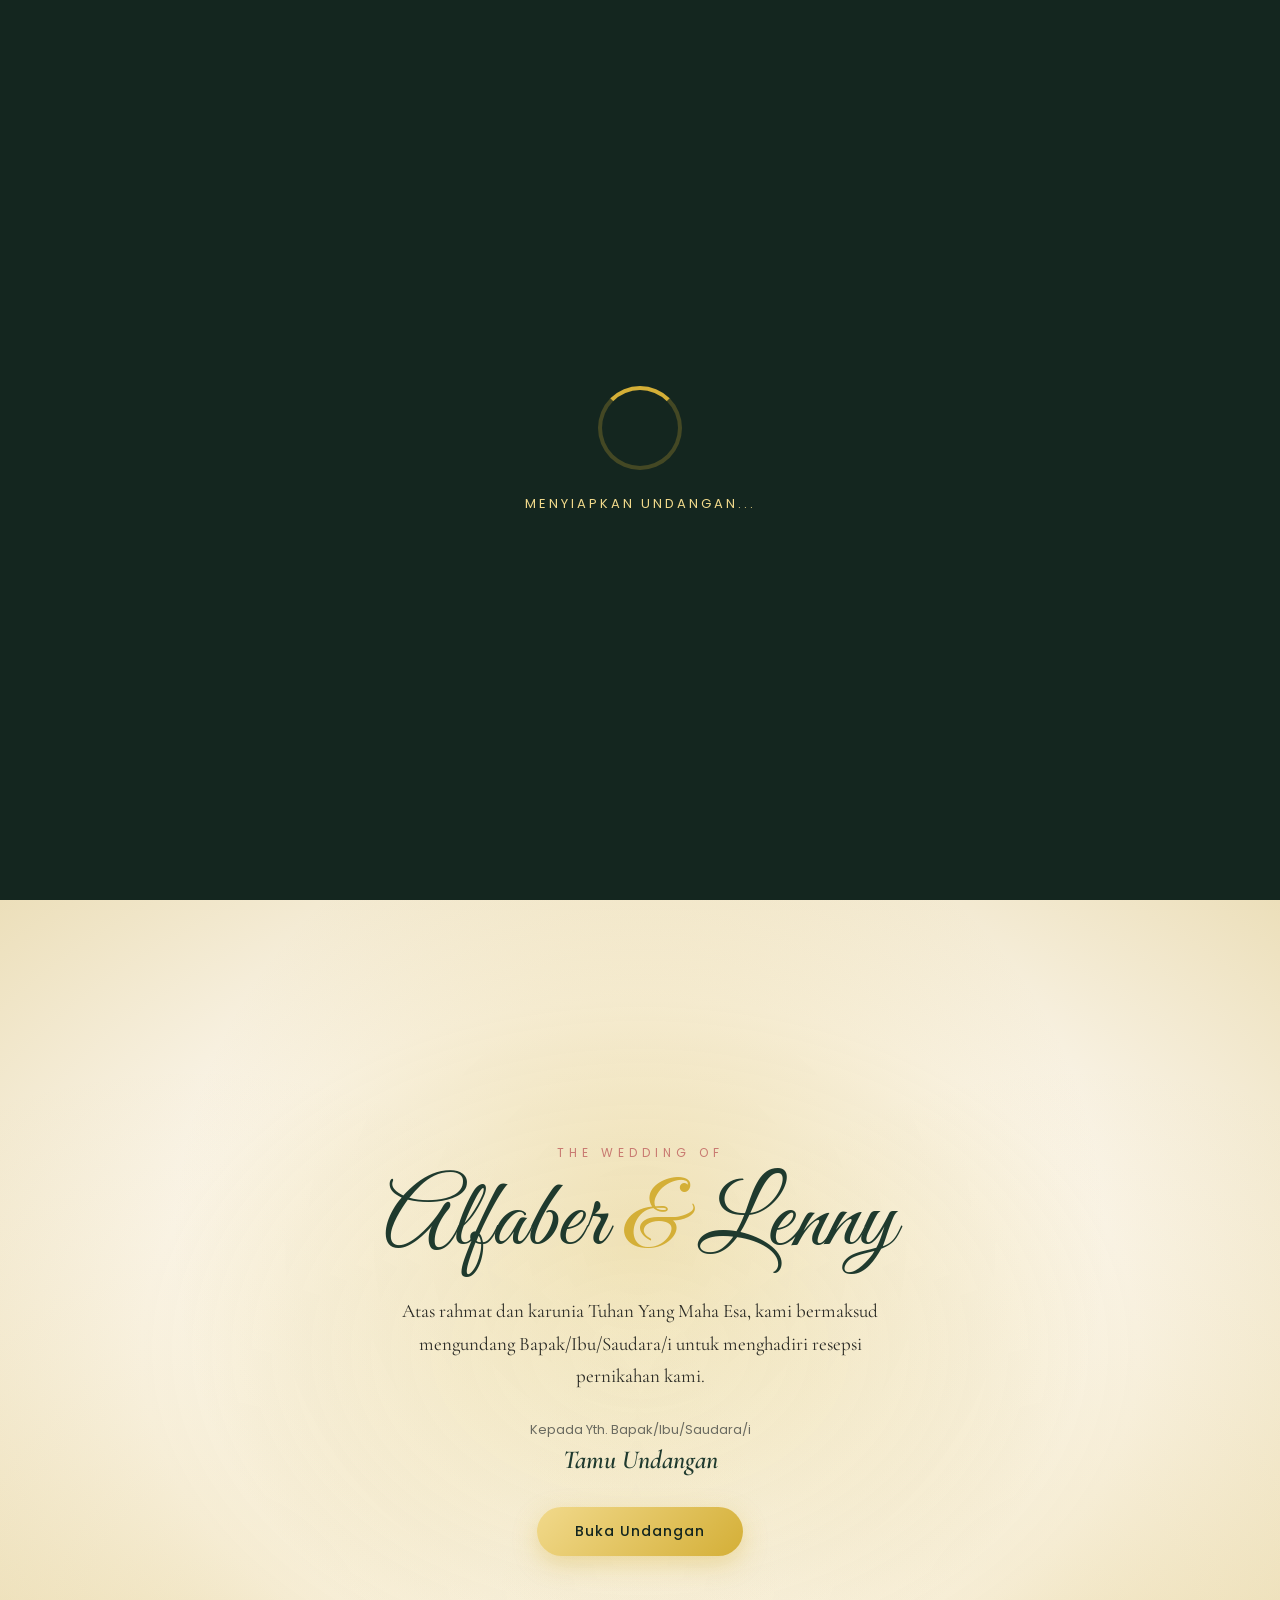
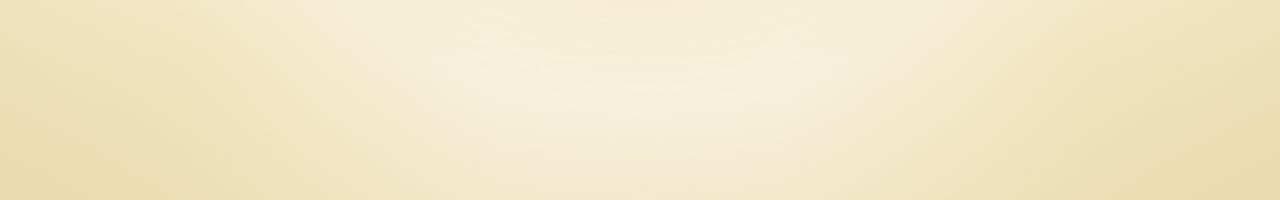
==== commit 45cd5057: "Add files via upload" ====
--- a/index.html
+++ b/index.html
@@ -14,42 +14,28 @@
 </head>
 <body>
 
-<!-- ============ SVG DEFS: bunga mawar & sulur (dipakai ulang di semua bingkai) ============ -->
-<svg width="0" height="0" style="position:absolute" aria-hidden="true">
-  <defs>
-    <g id="rose-bloom">
-      <g class="rose-petals">
-        <ellipse cx="0" cy="-9" rx="7" ry="10" fill="url(#roseGrad)" transform="rotate(0)"/>
-        <ellipse cx="0" cy="-9" rx="7" ry="10" fill="url(#roseGrad)" transform="rotate(72)"/>
-        <ellipse cx="0" cy="-9" rx="7" ry="10" fill="url(#roseGrad)" transform="rotate(144)"/>
-        <ellipse cx="0" cy="-9" rx="7" ry="10" fill="url(#roseGrad)" transform="rotate(216)"/>
-        <ellipse cx="0" cy="-9" rx="7" ry="10" fill="url(#roseGrad)" transform="rotate(288)"/>
-      </g>
-      <circle cx="0" cy="0" r="4.5" fill="#F1D98B"/>
-      <circle cx="0" cy="0" r="2" fill="#D4AF37"/>
-      <ellipse cx="-9" cy="12" rx="6" ry="3.5" fill="#4a7a5c" transform="rotate(-30 -9 12)"/>
-      <ellipse cx="9" cy="12" rx="6" ry="3.5" fill="#4a7a5c" transform="rotate(30 9 12)"/>
-    </g>
-    <linearGradient id="roseGrad" x1="0" y1="0" x2="0" y2="1">
-      <stop offset="0%" stop-color="#F0BDB6"/>
-      <stop offset="100%" stop-color="#C0524A"/>
-    </linearGradient>
-  </defs>
-</svg>
-
 <!-- ============ LOADING SCREEN ============ -->
 <div id="loading-screen">
   <div class="gold-ring"></div>
   <p class="loading-text">Menyiapkan Undangan...</p>
 </div>
 
-<!-- ============ MUSIK LATAR ============ -->
+<!-- ============ TAP TO START (wajib agar video kereta bisa berbunyi) ============ -->
+<div id="start-prompt" hidden>
+  <div class="start-prompt-inner">
+    <p class="start-prompt-title">Alfaber &amp; Lenny</p>
+    <button id="start-prompt-btn" class="btn-gold">Ketuk untuk Memulai</button>
+    <p class="start-prompt-note">agar musik &amp; video dapat diputar dengan suara</p>
+  </div>
+</div>
+
+<!-- ============ MUSIK LATAR (mulai setelah tombol "Buka Undangan") ============ -->
 <audio id="bg-music" loop preload="auto">
   <source src="assets/backsound.mp3" type="audio/mpeg">
 </audio>
-<button id="music-toggle" aria-label="Aktifkan/matikan musik" title="Musik">🔇</button>
-
-<!-- ============ AMBIENT BACKGROUND (persists whole site) ============ -->
+<button id="music-toggle" aria-label="Aktifkan/matikan musik" title="Musik" hidden>🔇</button>
+
+<!-- ============ AMBIENT BACKGROUND (untuk halaman sampul sebelum dibuka) ============ -->
 <div id="ambient-bg" aria-hidden="true">
   <div class="sky"></div>
   <div class="clouds">
@@ -60,13 +46,12 @@
   <svg class="bird b1" viewBox="0 0 60 30"><path d="M0 15 Q15 0 30 15 Q45 0 60 15" fill="none" stroke="#4b4b4b" stroke-width="2.5" stroke-linecap="round"/></svg>
   <svg class="bird b2" viewBox="0 0 60 30"><path d="M0 15 Q15 0 30 15 Q45 0 60 15" fill="none" stroke="#4b4b4b" stroke-width="2.5" stroke-linecap="round"/></svg>
   <svg class="bird b3" viewBox="0 0 60 30"><path d="M0 15 Q15 0 30 15 Q45 0 60 15" fill="none" stroke="#4b4b4b" stroke-width="2.5" stroke-linecap="round"/></svg>
-  <div id="petals-container"></div>
   <div id="sparkle-container"></div>
 </div>
 
-<!-- ============ SPLASH: video kereta pegasus (autoplay) ============ -->
+<!-- ============ SPLASH: video kereta pegasus (dengan suara, setelah tap) ============ -->
 <section id="splash-video" class="fullscreen">
-  <video id="carriage-video" autoplay muted playsinline preload="auto">
+  <video id="carriage-video" playsinline preload="auto">
     <source src="assets/kereta-pegasus.mp4" type="video/mp4">
   </video>
   <div class="video-fallback">
@@ -78,21 +63,12 @@
   </div>
 </section>
 
-<!-- ============ COVER / GREETING (gerbang dibuka sebagai overlay, tanpa halaman hitam) ============ -->
+<!-- ============ COVER / GREETING ============ -->
 <section id="cover" class="fullscreen page">
   <div class="cover-glow" aria-hidden="true"></div>
-  <div class="flower-frame flower-frame--grand">
-    <div class="corner tl"><svg viewBox="0 0 200 200"><path class="vine" d="M8,192 C8,120 8,55 65,25 C100,6 150,6 192,8" fill="none"/><g transform="translate(65,25) scale(1.15)"><use href="#rose-bloom" class="rose-anim rose-anim-1"/></g><g transform="translate(130,10) scale(0.9)"><use href="#rose-bloom" class="rose-anim rose-anim-2"/></g><g transform="translate(20,150) scale(1.3)"><use href="#rose-bloom" class="rose-anim rose-anim-3"/></g></svg></div>
-    <div class="corner tr"><svg viewBox="0 0 200 200"><path class="vine" d="M8,192 C8,120 8,55 65,25 C100,6 150,6 192,8" fill="none"/><g transform="translate(65,25) scale(1.15)"><use href="#rose-bloom" class="rose-anim rose-anim-1"/></g><g transform="translate(130,10) scale(0.9)"><use href="#rose-bloom" class="rose-anim rose-anim-2"/></g><g transform="translate(20,150) scale(1.3)"><use href="#rose-bloom" class="rose-anim rose-anim-3"/></g></svg></div>
-    <div class="corner bl"><svg viewBox="0 0 200 200"><path class="vine" d="M8,192 C8,120 8,55 65,25 C100,6 150,6 192,8" fill="none"/><g transform="translate(65,25) scale(1.15)"><use href="#rose-bloom" class="rose-anim rose-anim-1"/></g><g transform="translate(130,10) scale(0.9)"><use href="#rose-bloom" class="rose-anim rose-anim-2"/></g><g transform="translate(20,150) scale(1.3)"><use href="#rose-bloom" class="rose-anim rose-anim-3"/></g></svg></div>
-    <div class="corner br"><svg viewBox="0 0 200 200"><path class="vine" d="M8,192 C8,120 8,55 65,25 C100,6 150,6 192,8" fill="none"/><g transform="translate(65,25) scale(1.15)"><use href="#rose-bloom" class="rose-anim rose-anim-1"/></g><g transform="translate(130,10) scale(0.9)"><use href="#rose-bloom" class="rose-anim rose-anim-2"/></g><g transform="translate(20,150) scale(1.3)"><use href="#rose-bloom" class="rose-anim rose-anim-3"/></g></svg></div>
-  </div>
-
-  <div id="gate-overlay">
-    <div class="gate-leaf gate-left"></div>
-    <div class="gate-leaf gate-right"></div>
-  </div>
-
+  <div class="flower-frame-img" aria-hidden="true">
+    <img src="assets/bingkai-bunga.png" alt="" onerror="this.parentElement.style.display='none'">
+  </div>
   <div class="cover-content">
     <p class="eyebrow">The Wedding Of</p>
     <h1 class="names-script">Alfaber <span class="amp">&amp;</span> Lenny</h1>
@@ -102,90 +78,37 @@
     </p>
     <p class="guest-label">Kepada Yth. Bapak/Ibu/Saudara/i</p>
     <p class="guest-name" id="guest-name">Tamu Undangan</p>
-    <button id="open-invitation-btn" class="btn-gold">Buka Undangan</button>
+    <button id="open-invitation-btn" class="btn-gold btn-pulse">Buka Undangan</button>
   </div>
 </section>
 
 <!-- ============ MAIN INVITATION (hidden until opened) ============ -->
 <main id="main-invitation" hidden>
 
-  <!-- Latar pemandangan: padang rumput, danau, matahari terbenam, siluet kota -->
-  <div id="scenery-bg" aria-hidden="true">
-    <svg viewBox="0 0 1000 700" preserveAspectRatio="xMidYMax slice">
-      <defs>
-        <linearGradient id="skyGrad" x1="0" y1="0" x2="0" y2="1">
-          <stop offset="0%" stop-color="#3B2A5C"/>
-          <stop offset="35%" stop-color="#9C4E6B"/>
-          <stop offset="60%" stop-color="#E4784A"/>
-          <stop offset="82%" stop-color="#F4B860"/>
-        </linearGradient>
-        <radialGradient id="sunGrad" cx="50%" cy="50%" r="50%">
-          <stop offset="0%" stop-color="#FFF3C8"/>
-          <stop offset="60%" stop-color="#FBCB6E"/>
-          <stop offset="100%" stop-color="#F4B860" stop-opacity="0"/>
-        </radialGradient>
-        <linearGradient id="lakeGrad" x1="0" y1="0" x2="0" y2="1">
-          <stop offset="0%" stop-color="#F4B860"/>
-          <stop offset="40%" stop-color="#9C4E6B"/>
-          <stop offset="100%" stop-color="#3B2A5C"/>
-        </linearGradient>
-        <linearGradient id="grassGrad" x1="0" y1="0" x2="0" y2="1">
-          <stop offset="0%" stop-color="#3F6B45"/>
-          <stop offset="100%" stop-color="#1F3A2E"/>
-        </linearGradient>
-      </defs>
-
-      <rect x="0" y="0" width="1000" height="430" fill="url(#skyGrad)"/>
-      <circle id="sun-glow" cx="500" cy="410" r="150" fill="url(#sunGrad)"/>
-      <circle cx="500" cy="410" r="55" fill="#FFF3D6"/>
-
-      <!-- Siluet kota di ujung kanan -->
-      <g fill="#20182E" opacity="0.85">
-        <rect x="770" y="330" width="26" height="100"/>
-        <rect x="800" y="300" width="20" height="130"/>
-        <rect x="824" y="345" width="30" height="85"/>
-        <rect x="858" y="310" width="22" height="120"/>
-        <rect x="884" y="360" width="26" height="70"/>
-        <rect x="914" y="325" width="18" height="105"/>
-        <rect x="936" y="350" width="34" height="80"/>
-        <rect x="806" y="290" width="6" height="14"/>
-        <rect x="864" y="300" width="6" height="14"/>
-      </g>
-
-      <!-- Danau dengan pantulan -->
-      <rect x="0" y="430" width="1000" height="90" fill="url(#lakeGrad)"/>
-      <g class="lake-shimmer" opacity="0.5" stroke="#FBCB6E" stroke-width="2">
-        <line x1="420" y1="450" x2="580" y2="450"/>
-        <line x1="440" y1="465" x2="560" y2="465"/>
-        <line x1="460" y1="480" x2="540" y2="480"/>
-      </g>
-
-      <!-- Padang rumput -->
-      <path d="M0,470 Q250,440 500,470 T1000,470 L1000,700 L0,700 Z" fill="url(#grassGrad)"/>
-      <g class="grass-blades" stroke="#4F8354" stroke-width="3" stroke-linecap="round" opacity="0.55">
-        <path d="M40,700 q4,-30 -2,-46"/><path d="M70,700 q6,-24 0,-40"/><path d="M110,700 q-4,-30 4,-44"/>
-        <path d="M160,700 q4,-26 -3,-42"/><path d="M230,700 q6,-30 -1,-46"/><path d="M300,700 q-5,-24 2,-40"/>
-        <path d="M600,700 q4,-30 -2,-46"/><path d="M680,700 q-6,-26 1,-42"/><path d="M760,700 q5,-30 -2,-46"/>
-        <path d="M860,700 q4,-24 -3,-40"/><path d="M930,700 q-4,-30 3,-44"/>
-      </g>
-    </svg>
-  </div>
-
-  <canvas id="fireworks-canvas"></canvas>
+  <!-- Latar video pemandangan untuk semua halaman setelah undangan dibuka -->
+  <video id="scenery-video" autoplay muted loop playsinline aria-hidden="true">
+    <source src="assets/background.mp4" type="video/mp4">
+  </video>
+
+  <!-- Overlay kelopak bunga jatuh (video, terus-menerus) -->
+  <video id="petals-video" autoplay muted loop playsinline aria-hidden="true">
+    <source src="assets/kelopak-bunga.mp4" type="video/mp4">
+  </video>
+
+  <!-- Overlay kembang api (video, sekali jalan saat undangan dibuka) -->
+  <video id="fireworks-video" muted playsinline aria-hidden="true">
+    <source src="assets/kembang-api.mp4" type="video/mp4">
+  </video>
 
   <!-- Verse -->
   <section class="page verse-page" id="verse-page">
-    <div id="rose-shower-container" aria-hidden="true"></div>
-    <div class="flower-frame flower-frame--grand">
-      <div class="corner tl"><svg viewBox="0 0 200 200"><path class="vine" d="M8,192 C8,120 8,55 65,25 C100,6 150,6 192,8" fill="none"/><g transform="translate(65,25) scale(1.15)"><use href="#rose-bloom" class="rose-anim rose-anim-1"/></g><g transform="translate(130,10) scale(0.9)"><use href="#rose-bloom" class="rose-anim rose-anim-2"/></g><g transform="translate(20,150) scale(1.3)"><use href="#rose-bloom" class="rose-anim rose-anim-3"/></g></svg></div>
-      <div class="corner tr"><svg viewBox="0 0 200 200"><path class="vine" d="M8,192 C8,120 8,55 65,25 C100,6 150,6 192,8" fill="none"/><g transform="translate(65,25) scale(1.15)"><use href="#rose-bloom" class="rose-anim rose-anim-1"/></g><g transform="translate(130,10) scale(0.9)"><use href="#rose-bloom" class="rose-anim rose-anim-2"/></g><g transform="translate(20,150) scale(1.3)"><use href="#rose-bloom" class="rose-anim rose-anim-3"/></g></svg></div>
-      <div class="corner bl"><svg viewBox="0 0 200 200"><path class="vine" d="M8,192 C8,120 8,55 65,25 C100,6 150,6 192,8" fill="none"/><g transform="translate(65,25) scale(1.15)"><use href="#rose-bloom" class="rose-anim rose-anim-1"/></g><g transform="translate(130,10) scale(0.9)"><use href="#rose-bloom" class="rose-anim rose-anim-2"/></g><g transform="translate(20,150) scale(1.3)"><use href="#rose-bloom" class="rose-anim rose-anim-3"/></g></svg></div>
-      <div class="corner br"><svg viewBox="0 0 200 200"><path class="vine" d="M8,192 C8,120 8,55 65,25 C100,6 150,6 192,8" fill="none"/><g transform="translate(65,25) scale(1.15)"><use href="#rose-bloom" class="rose-anim rose-anim-1"/></g><g transform="translate(130,10) scale(0.9)"><use href="#rose-bloom" class="rose-anim rose-anim-2"/></g><g transform="translate(20,150) scale(1.3)"><use href="#rose-bloom" class="rose-anim rose-anim-3"/></g></svg></div>
+    <div class="flower-frame-img" aria-hidden="true">
+      <img src="assets/bingkai-bunga.png" alt="" onerror="this.parentElement.style.display='none'">
     </div>
     <blockquote class="verse">
       "Demikian mereka bukan lagi dua, melainkan satu. Karena itu, apa yang telah
       dipersatukan Allah, tidak boleh diceraikan manusia."
-      <cite>— Matius 19:6</cite>
+      <cite>&mdash; Matius 19:6</cite>
     </blockquote>
   </section>
 
@@ -217,13 +140,22 @@
     </div>
   </section>
 
-  <!-- Gallery -->
-  <section class="page gallery-page">
+  <!-- Gallery: grid muncul satu-satu -> paragraf kenangan -> slideshow -->
+  <section class="page gallery-page" id="gallery-page">
     <h2 class="section-title">Kenangan Kami</h2>
-    <div class="gallery-slider" id="gallery-slider">
-      <!-- 10 slides injected/rendered here -->
-    </div>
-    <div class="gallery-dots" id="gallery-dots"></div>
+
+    <div class="gallery-grid" id="gallery-grid"></div>
+
+    <div class="gallery-story" id="gallery-story" hidden>
+      <p class="story-para" data-p="1">Perjalanan baru akan segera tiba, ini akan menjadi tantangan baru dari kisah kami berdua.</p>
+      <p class="story-para" data-p="2">Di setiap musim kehidupan, Tuhan tidak pernah meninggalkan kami. Ketika langkah terasa berat, kasih dan penyertaan-Nya selalu menguatkan. Setiap perbedaan dan ujian mengajarkan kami untuk saling mengasihi, membentuk kami menjadi pribadi yang lebih dewasa, dan setiap doa membawa kami semakin dekat kepada rencana-Nya.</p>
+      <p class="story-para" data-p="3">Apa yang dahulu hanya menjadi harapan, kini Tuhan genapi menjadi kenyataan. Pelaminan ini bukanlah akhir dari perjalanan cinta kami, melainkan awal dari sebuah perjanjian kudus yang dipersatukan oleh kasih Tuhan. Sebab kami percaya, apa yang telah dipersatukan Tuhan, tidak boleh diceraikan manusia. Amin.</p>
+    </div>
+
+    <div class="gallery-slider" id="gallery-slider" hidden>
+      <!-- 10 slides dirender oleh JS -->
+    </div>
+    <div class="gallery-dots" id="gallery-dots" hidden></div>
   </section>
 
   <!-- Our Stories video -->
@@ -258,7 +190,7 @@
             src="https://maps.google.com/maps?q=GKJW%20Jemaat%20Gumuk%20Kembar&t=&z=15&ie=UTF8&iwloc=&output=embed"
             loading="lazy" referrerpolicy="no-referrer-when-downgrade" allowfullscreen></iframe>
         </div>
-        <a class="btn-outline" href="https://maps.app.goo.gl/ziMhmNVpPiELZGuu8" target="_blank" rel="noopener">Buka di Google Maps</a>
+        <a class="btn-outline btn-pulse" href="https://maps.app.goo.gl/ziMhmNVpPiELZGuu8" target="_blank" rel="noopener">Buka di Google Maps</a>
       </div>
 
       <div class="location-card">
@@ -271,7 +203,7 @@
             src="https://maps.google.com/maps?q=Jl.+Tandean+411+Umbulsari+Jember&t=&z=16&ie=UTF8&iwloc=&output=embed"
             loading="lazy" referrerpolicy="no-referrer-when-downgrade" allowfullscreen></iframe>
         </div>
-        <a class="btn-outline" href="https://maps.app.goo.gl/ziMhmNVpPiELZGuu8" target="_blank" rel="noopener">Buka di Google Maps</a>
+        <a class="btn-outline btn-pulse" href="https://maps.app.goo.gl/ziMhmNVpPiELZGuu8" target="_blank" rel="noopener">Buka di Google Maps</a>
       </div>
     </div>
   </section>
@@ -287,13 +219,13 @@
         <div class="bank-logo bri">BRI</div>
         <p class="bank-number" id="bri-number">113701001677531</p>
         <p class="bank-name">a.n Alfaber Simangunsong</p>
-        <button class="btn-copy" data-copy="113701001677531">Salin Nomor</button>
+        <button class="btn-copy btn-pulse" data-copy="113701001677531">Salin Nomor</button>
       </div>
       <div class="bank-card">
         <div class="bank-logo bca">BCA</div>
         <p class="bank-number" id="bca-number">6710147793</p>
         <p class="bank-name">a.n Lenny Nova Kurniasari</p>
-        <button class="btn-copy" data-copy="6710147793">Salin Nomor</button>
+        <button class="btn-copy btn-pulse" data-copy="6710147793">Salin Nomor</button>
       </div>
     </div>
   </section>
@@ -318,30 +250,27 @@
       <label>Ucapan &amp; Doa
         <textarea id="rsvp-ucapan" rows="3" placeholder="Tuliskan ucapan dan doa untuk kedua mempelai"></textarea>
       </label>
-      <button type="submit" class="btn-gold" id="rsvp-submit-btn">Kirim Konfirmasi</button>
+      <button type="submit" class="btn-gold btn-pulse" id="rsvp-submit-btn">Kirim Konfirmasi</button>
       <p class="rsvp-status" id="rsvp-status"></p>
     </form>
 
     <div class="rsvp-wa-confirm" id="rsvp-wa-confirm" hidden>
       <p>Konfirmasi juga langsung ke:</p>
       <div class="wa-buttons">
-        <a class="btn-wa" id="wa-alfa" target="_blank" rel="noopener">Konfirmasi ke Alfa</a>
-        <a class="btn-wa" id="wa-lenny" target="_blank" rel="noopener">Konfirmasi ke Lenny</a>
+        <a class="btn-wa btn-pulse" id="wa-alfa" data-source="Alfa" target="_blank" rel="noopener">Konfirmasi ke Alfa</a>
+        <a class="btn-wa btn-pulse" id="wa-lenny" data-source="Lenny" target="_blank" rel="noopener">Konfirmasi ke Lenny</a>
       </div>
     </div>
   </section>
 
   <!-- Closing -->
   <section class="page closing-page">
-    <div class="flower-frame flower-frame--grand">
-      <div class="corner tl"><svg viewBox="0 0 200 200"><path class="vine" d="M8,192 C8,120 8,55 65,25 C100,6 150,6 192,8" fill="none"/><g transform="translate(65,25) scale(1.15)"><use href="#rose-bloom" class="rose-anim rose-anim-1"/></g><g transform="translate(130,10) scale(0.9)"><use href="#rose-bloom" class="rose-anim rose-anim-2"/></g><g transform="translate(20,150) scale(1.3)"><use href="#rose-bloom" class="rose-anim rose-anim-3"/></g></svg></div>
-      <div class="corner tr"><svg viewBox="0 0 200 200"><path class="vine" d="M8,192 C8,120 8,55 65,25 C100,6 150,6 192,8" fill="none"/><g transform="translate(65,25) scale(1.15)"><use href="#rose-bloom" class="rose-anim rose-anim-1"/></g><g transform="translate(130,10) scale(0.9)"><use href="#rose-bloom" class="rose-anim rose-anim-2"/></g><g transform="translate(20,150) scale(1.3)"><use href="#rose-bloom" class="rose-anim rose-anim-3"/></g></svg></div>
-      <div class="corner bl"><svg viewBox="0 0 200 200"><path class="vine" d="M8,192 C8,120 8,55 65,25 C100,6 150,6 192,8" fill="none"/><g transform="translate(65,25) scale(1.15)"><use href="#rose-bloom" class="rose-anim rose-anim-1"/></g><g transform="translate(130,10) scale(0.9)"><use href="#rose-bloom" class="rose-anim rose-anim-2"/></g><g transform="translate(20,150) scale(1.3)"><use href="#rose-bloom" class="rose-anim rose-anim-3"/></g></svg></div>
-      <div class="corner br"><svg viewBox="0 0 200 200"><path class="vine" d="M8,192 C8,120 8,55 65,25 C100,6 150,6 192,8" fill="none"/><g transform="translate(65,25) scale(1.15)"><use href="#rose-bloom" class="rose-anim rose-anim-1"/></g><g transform="translate(130,10) scale(0.9)"><use href="#rose-bloom" class="rose-anim rose-anim-2"/></g><g transform="translate(20,150) scale(1.3)"><use href="#rose-bloom" class="rose-anim rose-anim-3"/></g></svg></div>
+    <div class="flower-frame-img" aria-hidden="true">
+      <img src="assets/bingkai-bunga.png" alt="" onerror="this.parentElement.style.display='none'">
     </div>
     <h2 class="section-title">Sebuah Ketetapan Ilahi</h2>
     <p class="closing-text">
-      Pernikahan bukan sekadar kontrak sosial, melainkan pengikatan jiwa oleh Allah sendiri —
+      Pernikahan bukan sekadar kontrak sosial, melainkan pengikatan jiwa oleh Allah sendiri &mdash;
       sebuah ikatan yang bersifat abadi dan berlaku sekali seumur hidup.
     </p>
     <p class="closing-text">
@@ -357,14 +286,14 @@
   <!-- Ad footer -->
   <footer class="ad-footer">
     <a href="https://wa.me/6281246211461?text=Halo%20Mangunsong%20Tech.AI%2C%20saya%20tertarik%20membuat%20undangan%20pernikahan%20digital"
-       target="_blank" rel="noopener" class="btn-ad">
+       target="_blank" rel="noopener" class="btn-ad btn-pulse">
       💌 Ingin undangan digital seperti ini? Order di <strong>MANGUNSONG TECH.AI</strong>
     </a>
   </footer>
 
 </main>
 
-<!-- Floating RSVP notification -->
+<!-- Floating RSVP notification (atas-tengah) -->
 <div id="rsvp-toast-container" aria-live="polite"></div>
 
 <script src="js/script.js"></script>
--- a/css/style.css
+++ b/css/style.css
@@ -16,6 +16,11 @@
   --sky:           #BFE3F5;
   --ink:           #2A2A24;
 
+  --sunset-1: #3B2A5C;
+  --sunset-2: #9C4E6B;
+  --sunset-3: #E4784A;
+  --sunset-4: #F4B860;
+
   --font-display: 'Cormorant Garamond', serif;
   --font-script:  'Great Vibes', cursive;
   --font-body:    'Poppins', sans-serif;
@@ -60,7 +65,23 @@
 /* ============================================================
    AMBIENT BACKGROUND — sky, clouds, birds, falling petals
 ============================================================ */
-#ambient-bg{ position: fixed; inset:0; z-index:-1; overflow:hidden; }
+#ambient-bg{ position: fixed; inset:0; z-index:-2; overflow:hidden; }
+
+/* Latar pemandangan (padang rumput + danau + sunset + siluet kota)
+   dipakai di semua halaman setelah tombol "Buka Undangan" diklik */
+#scenery-bg{
+  position: fixed; inset:0; z-index:-1; overflow:hidden;
+}
+#scenery-bg svg{ width:100%; height:100%; display:block; }
+#sun-glow{ animation: sun-pulse 6s ease-in-out infinite; }
+@keyframes sun-pulse{ 0%,100%{ opacity:.8; transform: scale(1);} 50%{ opacity:1; transform: scale(1.06);} }
+.lake-shimmer line{ animation: shimmer 3.5s ease-in-out infinite; }
+.lake-shimmer line:nth-child(2){ animation-delay: .5s; }
+.lake-shimmer line:nth-child(3){ animation-delay: 1s; }
+@keyframes shimmer{ 0%,100%{ opacity:.25; } 50%{ opacity:.7; } }
+.grass-blades path{ animation: sway 3s ease-in-out infinite; transform-origin: bottom center; }
+.grass-blades path:nth-child(odd){ animation-delay: .4s; }
+@keyframes sway{ 0%,100%{ transform: rotate(-2deg);} 50%{ transform: rotate(2deg);} }
 .sky{
   position:absolute; inset:0;
   background: linear-gradient(180deg, var(--sky) 0%, #E9F5FB 45%, var(--ivory) 100%);
@@ -138,52 +159,128 @@
   to{ transform: translateX(0) scale(1.1); }
 }
 
-/* ---- Gate opening ---- */
-#gate-scene{ background: var(--emerald-deep); overflow:hidden; }
+/* ---- Gate opening: overlay DI ATAS cover, bukan halaman terpisah ----
+   Tidak ada layar hitam kosong — daun gerbang bertekstur emas/zamrud
+   langsung terbuka menyingkap cover yang sudah bersinar di baliknya. */
+#gate-overlay{
+  position: fixed; inset:0; z-index: 40; overflow:hidden;
+}
 .gate-leaf{
   position:absolute; top:0; width:50%; height:100%;
-  background: linear-gradient(120deg, var(--emerald) 0%, var(--emerald-deep) 60%);
+  background:
+    radial-gradient(circle at 50% 50%, rgba(241,217,139,0.25), transparent 60%),
+    linear-gradient(135deg, var(--emerald-light) 0%, var(--emerald) 55%, var(--emerald-deep) 100%);
   border: 3px solid var(--gold);
-}
-.gate-left{ left:0; transform-origin:left center; animation: open-left 1.6s ease forwards; animation-delay: .3s; }
-.gate-right{ right:0; transform-origin:right center; animation: open-right 1.6s ease forwards; animation-delay: .3s; }
+  box-shadow: inset 0 0 60px rgba(212,175,55,0.25);
+}
+.gate-leaf::before{
+  content:'❧';
+  position:absolute; top:50%; left:50%; transform:translate(-50%,-50%);
+  font-size: 64px; color: rgba(241,217,139,0.55);
+}
+.gate-left{ left:0; transform-origin:left center; }
+.gate-right{ right:0; transform-origin:right center; }
+.gate-left::before{ left: auto; right: 30px; transform: translateY(-50%); }
+.gate-right::before{ left: 30px; transform: translateY(-50%); }
+
+#gate-overlay.opening .gate-left{ animation: open-left 1.6s ease forwards; }
+#gate-overlay.opening .gate-right{ animation: open-right 1.6s ease forwards; }
 @keyframes open-left{ to{ transform: translateX(-100%); } }
 @keyframes open-right{ to{ transform: translateX(100%); } }
-.gate-glow{
-  position:absolute; inset:0; margin:auto; width:2px; height:2px; border-radius:50%;
-  box-shadow: 0 0 200px 200px rgba(241,217,139,0.35);
-  animation: glow-grow 1.8s ease forwards; animation-delay: .3s;
-}
-@keyframes glow-grow{ to{ box-shadow: 0 0 0 0 rgba(241,217,139,0); } }
-
-/* ---- Flower frame (signature element: continuous blooming border) ---- */
-.flower-frame{ position:absolute; inset: 16px; pointer-events:none; z-index:2; }
+#gate-overlay.hidden-overlay{ display:none; }
+
+/* ---- Flower frame (signature element): sulur mawar besar yang
+   terus-menerus terlihat "tumbuh" mengelilingi setiap bingkai ---- */
+.flower-frame{ position:absolute; inset: 0; pointer-events:none; z-index:5; }
+.flower-frame--grand .corner{ width: 220px; height:220px; }
 .corner{ position:absolute; width: 90px; height:90px; }
+.corner svg{ width:100%; height:100%; overflow:visible; }
 .corner.tl{ top:0; left:0; }
 .corner.tr{ top:0; right:0; transform: scaleX(-1); }
 .corner.bl{ bottom:0; left:0; transform: scaleY(-1); }
 .corner.br{ bottom:0; right:0; transform: scale(-1,-1); }
-.corner::before{
-  content:'❀ ❁ ❀';
-  position:absolute; top:8px; left:8px;
-  font-size: 20px; color: var(--blush-dark);
-  animation: bloom 3.4s ease-in-out infinite;
-  letter-spacing: 4px;
-}
-.corner::after{
-  content:'';
-  position:absolute; top:26px; left:14px; width:56px; height:56px;
-  border-left: 2px solid var(--gold);
-  border-top: 2px solid var(--gold);
-  border-radius: 40% 0 0 0;
-}
-@keyframes bloom{
-  0%, 100%{ transform: scale(.85); opacity:.75; }
-  50%{ transform: scale(1.15); opacity:1; }
-}
-
-/* ---- Cover section ---- */
-#cover{ background: radial-gradient(ellipse at center, #ffffff 0%, var(--ivory) 60%, #f2ead8 100%); }
+
+.corner .vine{
+  stroke: #4F8354;
+  stroke-width: 5;
+  stroke-linecap: round;
+  stroke-dasharray: 420;
+  filter: drop-shadow(0 0 3px rgba(79,131,84,0.5));
+  animation: vine-grow 5s cubic-bezier(.4,0,.2,1) infinite;
+}
+@keyframes vine-grow{
+  0%{ stroke-dashoffset: 420; opacity: 0; }
+  8%{ opacity: 1; }
+  55%{ stroke-dashoffset: 0; opacity: 1; }
+  85%{ stroke-dashoffset: 0; opacity: 1; }
+  100%{ stroke-dashoffset: -420; opacity: 0; }
+}
+
+.corner .rose-anim{ transform-box: fill-box; transform-origin: center; }
+.corner .rose-anim-1{ animation: rose-bloom-pop 5s ease-in-out infinite; animation-delay: .3s; }
+.corner .rose-anim-2{ animation: rose-bloom-pop 5s ease-in-out infinite; animation-delay: 1.4s; }
+.corner .rose-anim-3{ animation: rose-bloom-pop 5s ease-in-out infinite; animation-delay: 2.5s; }
+@keyframes rose-bloom-pop{
+  0%, 100%{ transform: scale(0); opacity: 0; }
+  15%, 70%{ transform: scale(1); opacity: 1; }
+  85%{ transform: scale(1.12); opacity: 1; }
+}
+
+/* ---- Cover section: kesan pertama lebih megah & bercahaya ---- */
+#cover{
+  background:
+    radial-gradient(ellipse at center, rgba(255,255,255,0.9) 0%, var(--ivory) 55%, #ecdfba 100%);
+  overflow:hidden;
+}
+.cover-glow{
+  position:absolute; inset:0; pointer-events:none; z-index:1;
+  background:
+    radial-gradient(circle at 50% 38%, rgba(212,175,55,0.35), transparent 55%),
+    radial-gradient(circle at 15% 85%, rgba(212,175,55,0.18), transparent 45%),
+    radial-gradient(circle at 85% 85%, rgba(212,175,55,0.18), transparent 45%);
+  animation: cover-glow-pulse 5s ease-in-out infinite;
+}
+@keyframes cover-glow-pulse{ 0%,100%{ opacity:.75;} 50%{ opacity:1;} }
+
+#sparkle-container{ position:absolute; inset:0; pointer-events:none; }
+.sparkle{
+  position:absolute; width:4px; height:4px; border-radius:50%;
+  background: var(--gold-light);
+  box-shadow: 0 0 8px 2px rgba(241,217,139,0.9);
+  animation: sparkle-twinkle ease-in-out infinite;
+}
+@keyframes sparkle-twinkle{
+  0%,100%{ opacity:0; transform: scale(0.4); }
+  50%{ opacity:1; transform: scale(1.2); }
+}
+
+/* ---- Musik latar: tombol mengambang ---- */
+#music-toggle{
+  position: fixed; top: 16px; right: 16px; z-index: 300;
+  width: 46px; height: 46px; border-radius: 50%;
+  background: rgba(31,58,46,0.85); color: var(--gold-light);
+  border: 1px solid rgba(212,175,55,0.5); font-size: 18px;
+  cursor: pointer; box-shadow: 0 6px 16px rgba(0,0,0,0.25);
+}
+#music-toggle:focus-visible{ outline: 2px solid var(--gold); outline-offset:2px; }
+
+/* ---- Hujan kelopak mawar besar (dipicu saat kata pembuka muncul) ---- */
+#rose-shower-container{
+  position:absolute; inset:0; overflow:hidden; pointer-events:none; z-index:1;
+}
+.rose-petal-big{
+  position:absolute; top:-8%;
+  width: 22px; height: 22px;
+  background: radial-gradient(circle at 35% 30%, #F3C9C3, #C0524A 75%);
+  border-radius: 0% 60% 0% 60%;
+  opacity: 0.9;
+  animation: rose-fall linear forwards;
+}
+@keyframes rose-fall{
+  0%{ transform: translateY(0) translateX(0) rotate(0deg); opacity:0; }
+  8%{ opacity:.95; }
+  100%{ transform: translateY(115vh) translateX(var(--rose-drift, 60px)) rotate(400deg); opacity:.15; }
+}
 .cover-content{ max-width: 640px; position:relative; z-index:3; }
 .eyebrow{ letter-spacing: 5px; text-transform:uppercase; font-size:12px; color: var(--blush-dark); margin-bottom: 8px; }
 .names-script{
@@ -225,7 +322,7 @@
 .section-subtitle{ text-align:center; color:#6b6b60; font-size:14px; margin-bottom:40px; letter-spacing:1px; }
 
 /* Verse */
-.verse-page{ background: var(--emerald-deep); color: var(--ivory); }
+.verse-page{ background: rgba(20,38,31,0.55); backdrop-filter: blur(3px); color: var(--ivory); }
 .verse{
   max-width: 680px; font-family: var(--font-display); font-style:italic;
   font-size: clamp(20px, 3vw, 30px); line-height:1.7; position:relative; z-index:3;
@@ -233,7 +330,7 @@
 .verse cite{ display:block; margin-top:20px; font-size:16px; color: var(--gold); font-style:normal; letter-spacing:1px; }
 
 /* Couple profile */
-.profile-page{ background: var(--ivory); }
+.profile-page{ background: rgba(251,246,236,0.72); backdrop-filter: blur(3px); }
 .couple-grid{
   display:flex; align-items:center; justify-content:center; gap: 40px; flex-wrap:wrap; max-width: 900px; margin:0 auto;
 }
@@ -255,7 +352,7 @@
 }
 
 /* Gallery */
-.gallery-page{ background: #f2ead8; }
+.gallery-page{ background: rgba(242,234,216,0.7); backdrop-filter: blur(3px); }
 .gallery-slider{
   position: relative; width: min(600px, 90vw); height: min(420px, 60vw);
   margin: 0 auto; border-radius: 12px; overflow:hidden;
@@ -271,7 +368,7 @@
 .gallery-dots span.active{ background: var(--gold); }
 
 /* Video */
-.video-page{ background: var(--ivory); }
+.video-page{ background: rgba(251,246,236,0.72); backdrop-filter: blur(3px); }
 .video-frame{
   max-width: 720px; margin:0 auto; border-radius:12px; overflow:hidden;
   box-shadow: 0 20px 50px rgba(31,58,46,0.2); border: 6px solid #fff;
@@ -279,7 +376,7 @@
 .video-frame video{ width:100%; display:block; background:#000; }
 
 /* Schedule */
-.schedule-page{ background: var(--emerald); color: var(--ivory); }
+.schedule-page{ background: rgba(31,58,46,0.55); backdrop-filter: blur(3px); color: var(--ivory); }
 .schedule-page .section-title{ color: var(--ivory); }
 .schedule-date{ text-align:center; font-family: var(--font-display); font-size:20px; color: var(--gold-light); margin-bottom: 30px; }
 .countdown{ display:flex; justify-content:center; gap:16px; margin-bottom: 50px; flex-wrap:wrap; }
@@ -305,7 +402,7 @@
 }
 
 /* Gift */
-.gift-page{ background: var(--ivory); }
+.gift-page{ background: rgba(251,246,236,0.72); backdrop-filter: blur(3px); }
 .gift-intro{ text-align:center; max-width:560px; margin: 0 auto 36px; color:#5a5a50; font-size:15px; }
 .bank-cards{ display:flex; gap:24px; justify-content:center; flex-wrap:wrap; }
 .bank-card{
@@ -324,7 +421,7 @@
 .btn-copy.copied{ background: var(--gold); color: var(--emerald-deep); }
 
 /* RSVP */
-.rsvp-page{ background: #f2ead8; }
+.rsvp-page{ background: rgba(242,234,216,0.72); backdrop-filter: blur(3px); }
 #rsvp-form{ max-width:480px; margin:0 auto; display:flex; flex-direction:column; gap:16px; }
 #rsvp-form label{ display:flex; flex-direction:column; gap:6px; font-size:13px; color:#5a5a50; text-align:left; }
 #rsvp-form input, #rsvp-form select, #rsvp-form textarea{
@@ -339,7 +436,7 @@
 }
 
 /* Closing */
-.closing-page{ background: var(--emerald-deep); color: var(--ivory); }
+.closing-page{ background: rgba(20,38,31,0.6); backdrop-filter: blur(3px); color: var(--ivory); }
 .closing-page .section-title{ color: var(--gold-light); }
 .closing-text{ max-width:600px; margin: 0 auto 16px; font-family: var(--font-display); font-size:17px; line-height:1.8; text-align:center; }
 .closing-thanks{ max-width:600px; margin: 24px auto; font-size:14px; text-align:center; color:#dfe8e3; }
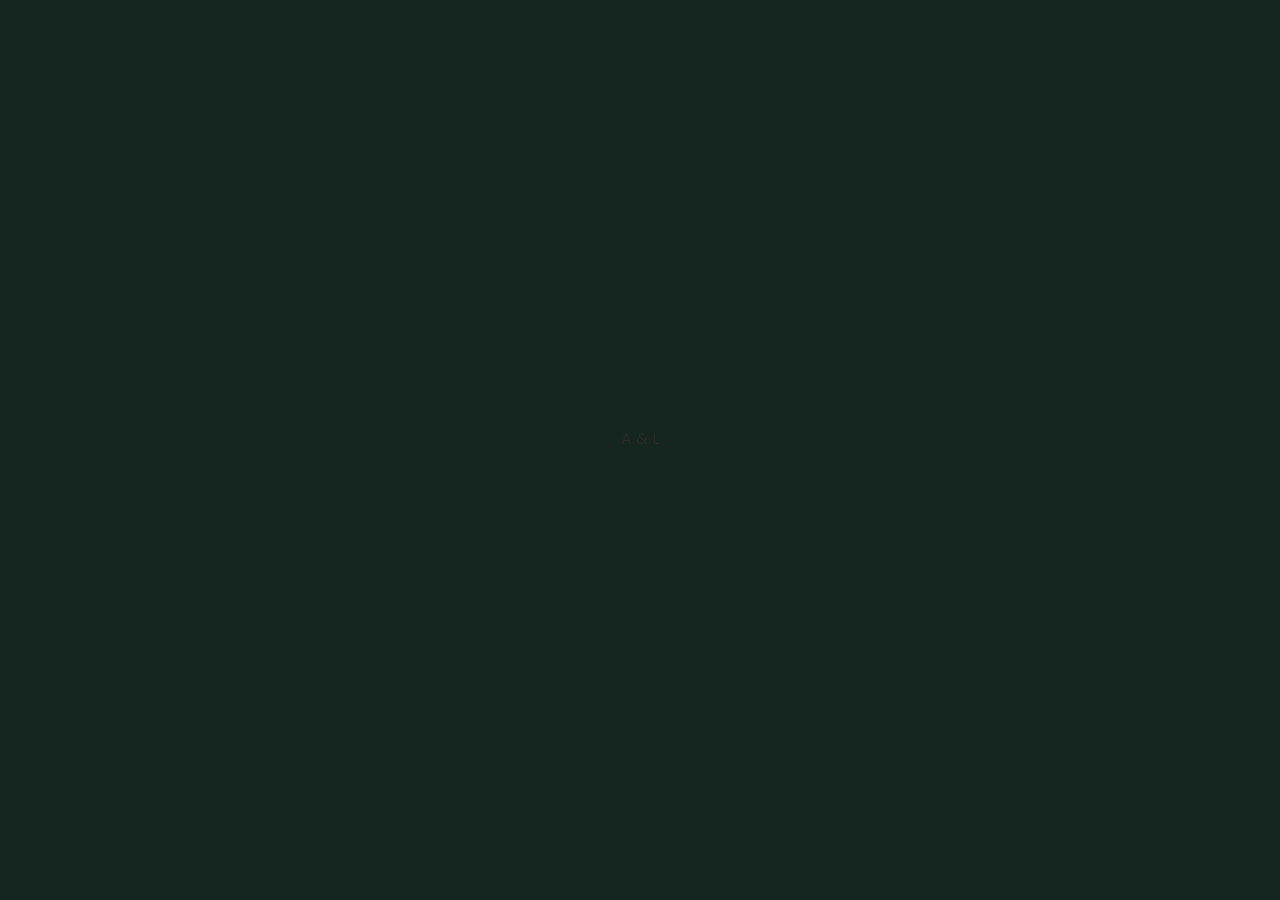
==== commit e1e7cda7: "Update index.html" ====
--- a/index.html
+++ b/index.html
@@ -3,119 +3,65 @@
 <head>
 <meta charset="UTF-8">
 <meta name="viewport" content="width=device-width, initial-scale=1.0">
-<title>Undangan Pernikahan Alfaber & Lenny</title>
+<title>Alfaber & Lenny — The Wedding</title>
 <meta name="description" content="Undangan pernikahan digital Alfaber Simangunsong & Lenny Nova Kurniasari">
+<link rel="icon" href="data:,">
 
 <link rel="preconnect" href="https://fonts.googleapis.com">
 <link rel="preconnect" href="https://fonts.gstatic.com" crossorigin>
-<link href="https://fonts.googleapis.com/css2?family=Great+Vibes&family=Cormorant+Garamond:ital,wght@0,400;0,500;0,600;1,400&family=Poppins:wght@300;400;500;600&display=swap" rel="stylesheet">
+<link href="https://fonts.googleapis.com/css2?family=Cormorant+Garamond:ital,wght@0,300;0,400;0,500;1,400&family=Poppins:wght@300;400;500;600&display=swap" rel="stylesheet">
 
 <link rel="stylesheet" href="css/style.css">
 </head>
 <body>
-
-<!-- ============ LOADING SCREEN ============ -->
+<div id="app-frame">
+
+<!-- ============ LOADING ============ -->
 <div id="loading-screen">
-  <div class="gold-ring"></div>
-  <p class="loading-text">Menyiapkan Undangan...</p>
+  <div class="loading-mark">A&nbsp;&amp;&nbsp;L</div>
+  <div class="loading-line"></div>
 </div>
 
-<!-- ============ TAP TO START (wajib agar video kereta bisa berbunyi) ============ -->
-<div id="start-prompt" hidden>
-  <div class="start-prompt-inner">
-    <p class="start-prompt-title">Alfaber &amp; Lenny</p>
-    <button id="start-prompt-btn" class="btn-gold">Ketuk untuk Memulai</button>
-    <p class="start-prompt-note">agar musik &amp; video dapat diputar dengan suara</p>
-  </div>
-</div>
-
-<!-- ============ MUSIK LATAR (mulai setelah tombol "Buka Undangan") ============ -->
+<!-- ============ MUSIK LATAR ============ -->
 <audio id="bg-music" loop preload="auto">
   <source src="assets/backsound.mp3" type="audio/mpeg">
 </audio>
-<button id="music-toggle" aria-label="Aktifkan/matikan musik" title="Musik" hidden>🔇</button>
-
-<!-- ============ AMBIENT BACKGROUND (untuk halaman sampul sebelum dibuka) ============ -->
-<div id="ambient-bg" aria-hidden="true">
-  <div class="sky"></div>
-  <div class="clouds">
-    <span class="cloud c1"></span>
-    <span class="cloud c2"></span>
-    <span class="cloud c3"></span>
-  </div>
-  <svg class="bird b1" viewBox="0 0 60 30"><path d="M0 15 Q15 0 30 15 Q45 0 60 15" fill="none" stroke="#4b4b4b" stroke-width="2.5" stroke-linecap="round"/></svg>
-  <svg class="bird b2" viewBox="0 0 60 30"><path d="M0 15 Q15 0 30 15 Q45 0 60 15" fill="none" stroke="#4b4b4b" stroke-width="2.5" stroke-linecap="round"/></svg>
-  <svg class="bird b3" viewBox="0 0 60 30"><path d="M0 15 Q15 0 30 15 Q45 0 60 15" fill="none" stroke="#4b4b4b" stroke-width="2.5" stroke-linecap="round"/></svg>
-  <div id="sparkle-container"></div>
-</div>
-
-<!-- ============ SPLASH: video kereta pegasus (dengan suara, setelah tap) ============ -->
-<section id="splash-video" class="fullscreen">
-  <video id="carriage-video" playsinline preload="auto">
-    <source src="assets/kereta-pegasus.mp4" type="video/mp4">
-  </video>
-  <div class="video-fallback">
-    <div class="carriage-illustration">
-      <div class="castle"></div>
-      <div class="road"></div>
-      <div class="carriage-anim">🐎🐎 🛺</div>
-    </div>
-  </div>
-</section>
-
-<!-- ============ COVER / GREETING ============ -->
+<button id="music-toggle" aria-label="Aktifkan/matikan musik" title="Klik untuk nyala/mati musik">🔇</button>
+
+<!-- ============ COVER ============ -->
 <section id="cover" class="fullscreen page">
-  <div class="cover-glow" aria-hidden="true"></div>
-  <div class="flower-frame-img" aria-hidden="true">
-    <img src="assets/bingkai-bunga.png" alt="" onerror="this.parentElement.style.display='none'">
-  </div>
   <div class="cover-content">
     <p class="eyebrow">The Wedding Of</p>
-    <h1 class="names-script">Alfaber <span class="amp">&amp;</span> Lenny</h1>
+    <h1 class="names-modern">Alfaber<span class="amp">&amp;</span>Lenny</h1>
+    <div class="hr-thin"></div>
     <p class="greeting-text">
       Atas rahmat dan karunia Tuhan Yang Maha Esa, kami bermaksud mengundang
       Bapak/Ibu/Saudara/i untuk menghadiri resepsi pernikahan kami.
     </p>
-    <p class="guest-label">Kepada Yth. Bapak/Ibu/Saudara/i</p>
+    <p class="guest-label">Kepada Yth.</p>
     <p class="guest-name" id="guest-name">Tamu Undangan</p>
-    <button id="open-invitation-btn" class="btn-gold btn-pulse">Buka Undangan</button>
+    <button id="open-invitation-btn" class="btn-line btn-breathe">Buka Undangan</button>
   </div>
 </section>
 
 <!-- ============ MAIN INVITATION (hidden until opened) ============ -->
 <main id="main-invitation" hidden>
 
-  <!-- Latar video pemandangan untuk semua halaman setelah undangan dibuka -->
-  <video id="scenery-video" autoplay muted loop playsinline aria-hidden="true">
-    <source src="assets/background.mp4" type="video/mp4">
-  </video>
-
-  <!-- Overlay kelopak bunga jatuh (video, terus-menerus) -->
-  <video id="petals-video" autoplay muted loop playsinline aria-hidden="true">
-    <source src="assets/kelopak-bunga.mp4" type="video/mp4">
-  </video>
-
-  <!-- Overlay kembang api (video, sekali jalan saat undangan dibuka) -->
-  <video id="fireworks-video" muted playsinline aria-hidden="true">
-    <source src="assets/kembang-api.mp4" type="video/mp4">
-  </video>
-
   <!-- Verse -->
-  <section class="page verse-page" id="verse-page">
-    <div class="flower-frame-img" aria-hidden="true">
-      <img src="assets/bingkai-bunga.png" alt="" onerror="this.parentElement.style.display='none'">
-    </div>
+  <section class="page verse-page">
+    <div class="hr-thin small"></div>
     <blockquote class="verse">
       "Demikian mereka bukan lagi dua, melainkan satu. Karena itu, apa yang telah
       dipersatukan Allah, tidak boleh diceraikan manusia."
       <cite>&mdash; Matius 19:6</cite>
     </blockquote>
+    <div class="hr-thin small"></div>
   </section>
 
   <!-- Couple Profile -->
   <section class="page profile-page">
     <h2 class="section-title">Pasangan yang Telah Dipertemukan Tuhan</h2>
-    <p class="section-subtitle">pada 4 September 2021</p>
+    <p class="section-subtitle">4 September 2021</p>
 
     <div class="couple-grid">
       <div class="profile-card reveal-left">
@@ -140,21 +86,19 @@
     </div>
   </section>
 
-  <!-- Gallery: grid muncul satu-satu -> paragraf kenangan -> slideshow -->
+  <!-- Gallery -->
   <section class="page gallery-page" id="gallery-page">
     <h2 class="section-title">Kenangan Kami</h2>
 
     <div class="gallery-grid" id="gallery-grid"></div>
 
     <div class="gallery-story" id="gallery-story" hidden>
-      <p class="story-para" data-p="1">Perjalanan baru akan segera tiba, ini akan menjadi tantangan baru dari kisah kami berdua.</p>
-      <p class="story-para" data-p="2">Di setiap musim kehidupan, Tuhan tidak pernah meninggalkan kami. Ketika langkah terasa berat, kasih dan penyertaan-Nya selalu menguatkan. Setiap perbedaan dan ujian mengajarkan kami untuk saling mengasihi, membentuk kami menjadi pribadi yang lebih dewasa, dan setiap doa membawa kami semakin dekat kepada rencana-Nya.</p>
-      <p class="story-para" data-p="3">Apa yang dahulu hanya menjadi harapan, kini Tuhan genapi menjadi kenyataan. Pelaminan ini bukanlah akhir dari perjalanan cinta kami, melainkan awal dari sebuah perjanjian kudus yang dipersatukan oleh kasih Tuhan. Sebab kami percaya, apa yang telah dipersatukan Tuhan, tidak boleh diceraikan manusia. Amin.</p>
-    </div>
-
-    <div class="gallery-slider" id="gallery-slider" hidden>
-      <!-- 10 slides dirender oleh JS -->
-    </div>
+      <p class="story-para from-left" data-p="1">Perjalanan baru akan segera tiba, ini akan menjadi tantangan baru dari kisah kami berdua.</p>
+      <p class="story-para from-right" data-p="2">Di setiap musim kehidupan, Tuhan tidak pernah meninggalkan kami. Ketika langkah terasa berat, kasih dan penyertaan-Nya selalu menguatkan. Setiap perbedaan dan ujian mengajarkan kami untuk saling mengasihi, membentuk kami menjadi pribadi yang lebih dewasa, dan setiap doa membawa kami semakin dekat kepada rencana-Nya.</p>
+      <p class="story-para from-left" data-p="3">Apa yang dahulu hanya menjadi harapan, kini Tuhan genapi menjadi kenyataan. Pelaminan ini bukanlah akhir dari perjalanan cinta kami, melainkan awal dari sebuah perjanjian kudus yang dipersatukan oleh kasih Tuhan. Sebab kami percaya, apa yang telah dipersatukan Tuhan, tidak boleh diceraikan manusia. Amin.</p>
+    </div>
+
+    <div class="gallery-slider" id="gallery-slider" hidden></div>
     <div class="gallery-dots" id="gallery-dots" hidden></div>
   </section>
 
@@ -190,7 +134,7 @@
             src="https://maps.google.com/maps?q=GKJW%20Jemaat%20Gumuk%20Kembar&t=&z=15&ie=UTF8&iwloc=&output=embed"
             loading="lazy" referrerpolicy="no-referrer-when-downgrade" allowfullscreen></iframe>
         </div>
-        <a class="btn-outline btn-pulse" href="https://maps.app.goo.gl/ziMhmNVpPiELZGuu8" target="_blank" rel="noopener">Buka di Google Maps</a>
+        <a class="btn-line-sm" href="https://maps.app.goo.gl/ziMhmNVpPiELZGuu8" target="_blank" rel="noopener">Buka di Google Maps</a>
       </div>
 
       <div class="location-card">
@@ -203,7 +147,7 @@
             src="https://maps.google.com/maps?q=Jl.+Tandean+411+Umbulsari+Jember&t=&z=16&ie=UTF8&iwloc=&output=embed"
             loading="lazy" referrerpolicy="no-referrer-when-downgrade" allowfullscreen></iframe>
         </div>
-        <a class="btn-outline btn-pulse" href="https://maps.app.goo.gl/ziMhmNVpPiELZGuu8" target="_blank" rel="noopener">Buka di Google Maps</a>
+        <a class="btn-line-sm" href="https://maps.app.goo.gl/ziMhmNVpPiELZGuu8" target="_blank" rel="noopener">Buka di Google Maps</a>
       </div>
     </div>
   </section>
@@ -216,16 +160,16 @@
 
     <div class="bank-cards">
       <div class="bank-card">
-        <div class="bank-logo bri">BRI</div>
+        <div class="bank-logo">BRI</div>
         <p class="bank-number" id="bri-number">113701001677531</p>
         <p class="bank-name">a.n Alfaber Simangunsong</p>
-        <button class="btn-copy btn-pulse" data-copy="113701001677531">Salin Nomor</button>
+        <button class="btn-line-sm btn-copy" data-copy="113701001677531">Salin Nomor</button>
       </div>
       <div class="bank-card">
-        <div class="bank-logo bca">BCA</div>
+        <div class="bank-logo">BCA</div>
         <p class="bank-number" id="bca-number">6710147793</p>
         <p class="bank-name">a.n Lenny Nova Kurniasari</p>
-        <button class="btn-copy btn-pulse" data-copy="6710147793">Salin Nomor</button>
+        <button class="btn-line-sm btn-copy" data-copy="6710147793">Salin Nomor</button>
       </div>
     </div>
   </section>
@@ -250,24 +194,28 @@
       <label>Ucapan &amp; Doa
         <textarea id="rsvp-ucapan" rows="3" placeholder="Tuliskan ucapan dan doa untuk kedua mempelai"></textarea>
       </label>
-      <button type="submit" class="btn-gold btn-pulse" id="rsvp-submit-btn">Kirim Konfirmasi</button>
+      <button type="submit" class="btn-line btn-breathe" id="rsvp-submit-btn">Kirim Konfirmasi</button>
       <p class="rsvp-status" id="rsvp-status"></p>
     </form>
 
     <div class="rsvp-wa-confirm" id="rsvp-wa-confirm" hidden>
       <p>Konfirmasi juga langsung ke:</p>
       <div class="wa-buttons">
-        <a class="btn-wa btn-pulse" id="wa-alfa" data-source="Alfa" target="_blank" rel="noopener">Konfirmasi ke Alfa</a>
-        <a class="btn-wa btn-pulse" id="wa-lenny" data-source="Lenny" target="_blank" rel="noopener">Konfirmasi ke Lenny</a>
-      </div>
-    </div>
+        <a class="btn-line-sm" id="wa-alfa" data-source="Alfa" target="_blank" rel="noopener">Konfirmasi ke Alfa</a>
+        <a class="btn-line-sm" id="wa-lenny" data-source="Lenny" target="_blank" rel="noopener">Konfirmasi ke Lenny</a>
+      </div>
+    </div>
+
+    <div class="rsvp-summary" id="rsvp-summary">
+      <span class="rsvp-count">Hadir <b id="count-hadir">0</b></span>
+      <span class="rsvp-count">Tidak Hadir <b id="count-tidak">0</b></span>
+    </div>
+    <ul class="rsvp-list" id="rsvp-list"></ul>
   </section>
 
   <!-- Closing -->
   <section class="page closing-page">
-    <div class="flower-frame-img" aria-hidden="true">
-      <img src="assets/bingkai-bunga.png" alt="" onerror="this.parentElement.style.display='none'">
-    </div>
+    <div class="hr-thin small"></div>
     <h2 class="section-title">Sebuah Ketetapan Ilahi</h2>
     <p class="closing-text">
       Pernikahan bukan sekadar kontrak sosial, melainkan pengikatan jiwa oleh Allah sendiri &mdash;
@@ -280,22 +228,20 @@
       Merupakan suatu kebahagiaan dan kehormatan bagi kami apabila Bapak/Ibu/Saudara/i
       berkenan hadir dan memberikan doa restu.
     </p>
-    <p class="closing-signature">Kami yang berbahagia,<br><span class="names-script small">Alfaber &amp; Lenny</span></p>
+    <p class="closing-signature">Kami yang berbahagia,<br><span class="names-modern small">Alfaber &amp; Lenny</span></p>
   </section>
 
   <!-- Ad footer -->
   <footer class="ad-footer">
     <a href="https://wa.me/6281246211461?text=Halo%20Mangunsong%20Tech.AI%2C%20saya%20tertarik%20membuat%20undangan%20pernikahan%20digital"
-       target="_blank" rel="noopener" class="btn-ad btn-pulse">
-      💌 Ingin undangan digital seperti ini? Order di <strong>MANGUNSONG TECH.AI</strong>
+       target="_blank" rel="noopener" class="btn-ad">
+      Undangan digital ini dibuat oleh <strong>MANGUNSONG TECH.AI</strong> &middot; Ingin yang serupa?
     </a>
   </footer>
 
 </main>
 
-<!-- Floating RSVP notification (atas-tengah) -->
-<div id="rsvp-toast-container" aria-live="polite"></div>
-
 <script src="js/script.js"></script>
+</div>
 </body>
 </html>
--- a/css/style.css
+++ b/css/style.css
@@ -1,8 +1,5 @@
 /* ============================================================
    DESIGN TOKENS
-   Tema: Pernikahan Kerajaan — hijau zamrud tua, emas, gading,
-   dengan aksen mawar blush. Display: Cormorant Garamond,
-   Script: Great Vibes, Body/UI: Poppins.
 ============================================================ */
 :root{
   --emerald-deep:  #14261F;
@@ -16,11 +13,6 @@
   --sky:           #BFE3F5;
   --ink:           #2A2A24;
 
-  --sunset-1: #3B2A5C;
-  --sunset-2: #9C4E6B;
-  --sunset-3: #E4784A;
-  --sunset-4: #F4B860;
-
   --font-display: 'Cormorant Garamond', serif;
   --font-script:  'Great Vibes', cursive;
   --font-body:    'Poppins', sans-serif;
@@ -41,7 +33,7 @@
 }
 
 /* ============================================================
-   LOADING SCREEN — gold ring
+   LOADING SCREEN
 ============================================================ */
 #loading-screen{
   position: fixed; inset:0; z-index: 9999;
@@ -63,25 +55,37 @@
 }
 
 /* ============================================================
-   AMBIENT BACKGROUND — sky, clouds, birds, falling petals
+   TAP TO START — dibutuhkan agar video kereta bisa berbunyi
+============================================================ */
+#start-prompt{
+  position: fixed; inset:0; z-index: 9998;
+  background: radial-gradient(ellipse at center, rgba(31,58,46,0.95), rgba(20,38,31,0.98));
+  display:flex; align-items:center; justify-content:center;
+  transition: opacity .6s ease, visibility .6s ease;
+}
+#start-prompt.hide{ opacity:0; visibility:hidden; pointer-events:none; }
+.start-prompt-inner{ text-align:center; color:var(--ivory); }
+.start-prompt-title{
+  font-family: var(--font-script); font-size: 42px; color: var(--gold-light); margin-bottom: 26px;
+}
+.start-prompt-note{ margin-top:14px; font-size:12px; color:#cfd9d3; letter-spacing:.5px; }
+
+/* ============================================================
+   MUSIK LATAR
+============================================================ */
+#music-toggle{
+  position: fixed; top: 16px; right: 16px; z-index: 300;
+  width: 46px; height: 46px; border-radius: 50%;
+  background: rgba(31,58,46,0.85); color: var(--gold-light);
+  border: 1px solid rgba(212,175,55,0.5); font-size: 18px;
+  cursor: pointer; box-shadow: 0 6px 16px rgba(0,0,0,0.25);
+}
+#music-toggle:focus-visible{ outline: 2px solid var(--gold); outline-offset:2px; }
+
+/* ============================================================
+   AMBIENT BACKGROUND (halaman sampul, sebelum dibuka)
 ============================================================ */
 #ambient-bg{ position: fixed; inset:0; z-index:-2; overflow:hidden; }
-
-/* Latar pemandangan (padang rumput + danau + sunset + siluet kota)
-   dipakai di semua halaman setelah tombol "Buka Undangan" diklik */
-#scenery-bg{
-  position: fixed; inset:0; z-index:-1; overflow:hidden;
-}
-#scenery-bg svg{ width:100%; height:100%; display:block; }
-#sun-glow{ animation: sun-pulse 6s ease-in-out infinite; }
-@keyframes sun-pulse{ 0%,100%{ opacity:.8; transform: scale(1);} 50%{ opacity:1; transform: scale(1.06);} }
-.lake-shimmer line{ animation: shimmer 3.5s ease-in-out infinite; }
-.lake-shimmer line:nth-child(2){ animation-delay: .5s; }
-.lake-shimmer line:nth-child(3){ animation-delay: 1s; }
-@keyframes shimmer{ 0%,100%{ opacity:.25; } 50%{ opacity:.7; } }
-.grass-blades path{ animation: sway 3s ease-in-out infinite; transform-origin: bottom center; }
-.grass-blades path:nth-child(odd){ animation-delay: .4s; }
-@keyframes sway{ 0%,100%{ transform: rotate(-2deg);} 50%{ transform: rotate(2deg);} }
 .sky{
   position:absolute; inset:0;
   background: linear-gradient(180deg, var(--sky) 0%, #E9F5FB 45%, var(--ivory) 100%);
@@ -112,16 +116,16 @@
 @keyframes fly{ from{ left:-10%; } to{ left:110%; } }
 @keyframes flap{ from{ transform: scaleY(1);} to{ transform: scaleY(0.5);} }
 
-#petals-container{ position:absolute; inset:0; pointer-events:none; }
-.petal{
-  position:absolute; top:-5%; font-size: 18px; color: var(--blush);
-  animation: fall linear infinite;
-  user-select:none;
-}
-.petal::before{ content:'❀'; }
-@keyframes fall{
-  0%{ transform: translateY(0) translateX(0) rotate(0deg); opacity: .9; }
-  100%{ transform: translateY(110vh) translateX(var(--drift, 40px)) rotate(360deg); opacity: .2; }
+#sparkle-container{ position:absolute; inset:0; pointer-events:none; }
+.sparkle{
+  position:absolute; width:4px; height:4px; border-radius:50%;
+  background: var(--gold-light);
+  box-shadow: 0 0 8px 2px rgba(241,217,139,0.9);
+  animation: sparkle-twinkle ease-in-out infinite;
+}
+@keyframes sparkle-twinkle{
+  0%,100%{ opacity:0; transform: scale(0.4); }
+  50%{ opacity:1; transform: scale(1.2); }
 }
 
 /* ============================================================
@@ -132,7 +136,8 @@
   display:flex; align-items:center; justify-content:center;
   text-align:center;
 }
-.page{ padding: 90px 24px; }
+.page{ padding: 90px 24px; text-align:center; position:relative; }
+.page p, .page h1, .page h2, .page h3, .page blockquote{ text-align:center; }
 
 /* ---- Splash video (kereta pegasus) ---- */
 #splash-video{ background: var(--emerald-deep); overflow:hidden; }
@@ -159,77 +164,18 @@
   to{ transform: translateX(0) scale(1.1); }
 }
 
-/* ---- Gate opening: overlay DI ATAS cover, bukan halaman terpisah ----
-   Tidak ada layar hitam kosong — daun gerbang bertekstur emas/zamrud
-   langsung terbuka menyingkap cover yang sudah bersinar di baliknya. */
-#gate-overlay{
-  position: fixed; inset:0; z-index: 40; overflow:hidden;
-}
-.gate-leaf{
-  position:absolute; top:0; width:50%; height:100%;
-  background:
-    radial-gradient(circle at 50% 50%, rgba(241,217,139,0.25), transparent 60%),
-    linear-gradient(135deg, var(--emerald-light) 0%, var(--emerald) 55%, var(--emerald-deep) 100%);
-  border: 3px solid var(--gold);
-  box-shadow: inset 0 0 60px rgba(212,175,55,0.25);
-}
-.gate-leaf::before{
-  content:'❧';
-  position:absolute; top:50%; left:50%; transform:translate(-50%,-50%);
-  font-size: 64px; color: rgba(241,217,139,0.55);
-}
-.gate-left{ left:0; transform-origin:left center; }
-.gate-right{ right:0; transform-origin:right center; }
-.gate-left::before{ left: auto; right: 30px; transform: translateY(-50%); }
-.gate-right::before{ left: 30px; transform: translateY(-50%); }
-
-#gate-overlay.opening .gate-left{ animation: open-left 1.6s ease forwards; }
-#gate-overlay.opening .gate-right{ animation: open-right 1.6s ease forwards; }
-@keyframes open-left{ to{ transform: translateX(-100%); } }
-@keyframes open-right{ to{ transform: translateX(100%); } }
-#gate-overlay.hidden-overlay{ display:none; }
-
-/* ---- Flower frame (signature element): sulur mawar besar yang
-   terus-menerus terlihat "tumbuh" mengelilingi setiap bingkai ---- */
-.flower-frame{ position:absolute; inset: 0; pointer-events:none; z-index:5; }
-.flower-frame--grand .corner{ width: 220px; height:220px; }
-.corner{ position:absolute; width: 90px; height:90px; }
-.corner svg{ width:100%; height:100%; overflow:visible; }
-.corner.tl{ top:0; left:0; }
-.corner.tr{ top:0; right:0; transform: scaleX(-1); }
-.corner.bl{ bottom:0; left:0; transform: scaleY(-1); }
-.corner.br{ bottom:0; right:0; transform: scale(-1,-1); }
-
-.corner .vine{
-  stroke: #4F8354;
-  stroke-width: 5;
-  stroke-linecap: round;
-  stroke-dasharray: 420;
-  filter: drop-shadow(0 0 3px rgba(79,131,84,0.5));
-  animation: vine-grow 5s cubic-bezier(.4,0,.2,1) infinite;
-}
-@keyframes vine-grow{
-  0%{ stroke-dashoffset: 420; opacity: 0; }
-  8%{ opacity: 1; }
-  55%{ stroke-dashoffset: 0; opacity: 1; }
-  85%{ stroke-dashoffset: 0; opacity: 1; }
-  100%{ stroke-dashoffset: -420; opacity: 0; }
-}
-
-.corner .rose-anim{ transform-box: fill-box; transform-origin: center; }
-.corner .rose-anim-1{ animation: rose-bloom-pop 5s ease-in-out infinite; animation-delay: .3s; }
-.corner .rose-anim-2{ animation: rose-bloom-pop 5s ease-in-out infinite; animation-delay: 1.4s; }
-.corner .rose-anim-3{ animation: rose-bloom-pop 5s ease-in-out infinite; animation-delay: 2.5s; }
-@keyframes rose-bloom-pop{
-  0%, 100%{ transform: scale(0); opacity: 0; }
-  15%, 70%{ transform: scale(1); opacity: 1; }
-  85%{ transform: scale(1.12); opacity: 1; }
-}
-
-/* ---- Cover section: kesan pertama lebih megah & bercahaya ---- */
+/* ---- Bingkai bunga: pakai gambar aset (assets/bingkai-bunga.png) ---- */
+.flower-frame-img{
+  position:absolute; inset:0; pointer-events:none; z-index:5;
+  display:flex; align-items:center; justify-content:center;
+}
+.flower-frame-img img{
+  width:100%; height:100%; object-fit: fill;
+}
+
+/* ---- Cover section ---- */
 #cover{
-  background:
-    radial-gradient(ellipse at center, rgba(255,255,255,0.9) 0%, var(--ivory) 55%, #ecdfba 100%);
+  background: radial-gradient(ellipse at center, rgba(255,255,255,0.9) 0%, var(--ivory) 55%, #ecdfba 100%);
   overflow:hidden;
 }
 .cover-glow{
@@ -242,45 +188,6 @@
 }
 @keyframes cover-glow-pulse{ 0%,100%{ opacity:.75;} 50%{ opacity:1;} }
 
-#sparkle-container{ position:absolute; inset:0; pointer-events:none; }
-.sparkle{
-  position:absolute; width:4px; height:4px; border-radius:50%;
-  background: var(--gold-light);
-  box-shadow: 0 0 8px 2px rgba(241,217,139,0.9);
-  animation: sparkle-twinkle ease-in-out infinite;
-}
-@keyframes sparkle-twinkle{
-  0%,100%{ opacity:0; transform: scale(0.4); }
-  50%{ opacity:1; transform: scale(1.2); }
-}
-
-/* ---- Musik latar: tombol mengambang ---- */
-#music-toggle{
-  position: fixed; top: 16px; right: 16px; z-index: 300;
-  width: 46px; height: 46px; border-radius: 50%;
-  background: rgba(31,58,46,0.85); color: var(--gold-light);
-  border: 1px solid rgba(212,175,55,0.5); font-size: 18px;
-  cursor: pointer; box-shadow: 0 6px 16px rgba(0,0,0,0.25);
-}
-#music-toggle:focus-visible{ outline: 2px solid var(--gold); outline-offset:2px; }
-
-/* ---- Hujan kelopak mawar besar (dipicu saat kata pembuka muncul) ---- */
-#rose-shower-container{
-  position:absolute; inset:0; overflow:hidden; pointer-events:none; z-index:1;
-}
-.rose-petal-big{
-  position:absolute; top:-8%;
-  width: 22px; height: 22px;
-  background: radial-gradient(circle at 35% 30%, #F3C9C3, #C0524A 75%);
-  border-radius: 0% 60% 0% 60%;
-  opacity: 0.9;
-  animation: rose-fall linear forwards;
-}
-@keyframes rose-fall{
-  0%{ transform: translateY(0) translateX(0) rotate(0deg); opacity:0; }
-  8%{ opacity:.95; }
-  100%{ transform: translateY(115vh) translateX(var(--rose-drift, 60px)) rotate(400deg); opacity:.15; }
-}
 .cover-content{ max-width: 640px; position:relative; z-index:3; }
 .eyebrow{ letter-spacing: 5px; text-transform:uppercase; font-size:12px; color: var(--blush-dark); margin-bottom: 8px; }
 .names-script{
@@ -300,6 +207,7 @@
   font-size: 26px; color: var(--emerald); margin-bottom: 32px;
 }
 
+/* ---- Tombol umum + efek berdenyut agar dikenali sebagai bisa diklik ---- */
 .btn-gold{
   font-family: var(--font-body); font-weight:500; letter-spacing:1px;
   background: linear-gradient(135deg, var(--gold-light), var(--gold));
@@ -311,10 +219,33 @@
 .btn-gold:hover{ transform: translateY(-3px); box-shadow: 0 12px 30px rgba(212,175,55,0.45); }
 .btn-gold:focus-visible{ outline: 3px solid var(--emerald); outline-offset:3px; }
 
+.btn-pulse{ animation: btn-pulse 2.2s ease-in-out infinite; }
+.btn-pulse:hover{ animation-play-state: paused; }
+@keyframes btn-pulse{
+  0%, 100%{ transform: scale(1); }
+  50%{ transform: scale(1.06); }
+}
+
 /* ============================================================
    MAIN INVITATION PAGES
 ============================================================ */
 #main-invitation{ position:relative; }
+
+/* Latar video pemandangan + overlay kelopak bunga: full-bleed, fixed.
+   Pakai vw/vh (bukan %) + top/left eksplisit supaya tetap menutupi
+   SELURUH layar di desktop, tidak terpotong setengah. */
+#scenery-video, #petals-video, #fireworks-video{
+  position: fixed; top:0; left:0;
+  width:100vw; height:100vh;
+  min-width:100%; min-height:100%;
+  object-fit: cover; object-position: center center;
+  pointer-events:none;
+}
+#scenery-video{ z-index:-1; }
+#petals-video{ z-index:0; mix-blend-mode: screen; opacity:.85; }
+#fireworks-video{ z-index:60; mix-blend-mode: screen; opacity:0; }
+#fireworks-video.show{ opacity:1; }
+
 .section-title{
   font-family: var(--font-display); font-weight:600; font-style:italic;
   font-size: clamp(28px, 4vw, 40px); color: var(--emerald); text-align:center; margin-bottom:8px;
@@ -324,7 +255,7 @@
 /* Verse */
 .verse-page{ background: rgba(20,38,31,0.55); backdrop-filter: blur(3px); color: var(--ivory); }
 .verse{
-  max-width: 680px; font-family: var(--font-display); font-style:italic;
+  max-width: 680px; margin: 0 auto; font-family: var(--font-display); font-style:italic;
   font-size: clamp(20px, 3vw, 30px); line-height:1.7; position:relative; z-index:3;
 }
 .verse cite{ display:block; margin-top:20px; font-size:16px; color: var(--gold); font-style:normal; letter-spacing:1px; }
@@ -351,19 +282,63 @@
   font-family: var(--font-script); font-size:60px; color: var(--gold);
 }
 
-/* Gallery */
+/* ---- Gallery: polaroid reveal -> cerita (slide bergantian, tetap terlihat) -> slideshow ---- */
 .gallery-page{ background: rgba(242,234,216,0.7); backdrop-filter: blur(3px); }
+
+.gallery-grid{
+  display:flex; flex-wrap:wrap; justify-content:center; align-items:flex-start;
+  gap: 14px; max-width: 760px; margin: 0 auto;
+}
+.gallery-grid .grid-item{
+  width: 130px; background:#fff; padding: 8px 8px 22px;
+  border-radius: 3px; opacity:0; transform: translateY(-50px) rotate(0deg) scale(.7);
+  box-shadow: 0 10px 22px rgba(31,58,46,0.25);
+  animation: polaroid-drop .8s cubic-bezier(.24,1.02,.5,1.2) forwards;
+  position:relative;
+}
+.gallery-grid .grid-item::before{
+  content:''; position:absolute; top:-7px; left:50%; transform:translateX(-50%) rotate(-3deg);
+  width: 26px; height:14px; background: rgba(212,175,55,0.55);
+  border: 1px solid rgba(212,175,55,0.8); border-radius: 2px;
+}
+.gallery-grid .grid-item img{ width:100%; aspect-ratio:1/1; object-fit:cover; border-radius:2px; display:block; }
+@keyframes polaroid-drop{
+  to{ opacity:1; transform: translateY(0) rotate(var(--rot, 0deg)) scale(1); }
+}
+.gallery-grid .grid-item:hover{ z-index:5; box-shadow: 0 16px 30px rgba(31,58,46,0.35); }
+
+/* Paragraf cerita: normal flow (tidak absolute) supaya TIDAK ADA teks
+   yang terpotong/hilang; masing-masing slide masuk bergantian dari
+   kiri/kanan lalu tetap terlihat (menumpuk ke bawah). */
+.gallery-story{
+  max-width: 640px; margin: 34px auto 0;
+  display:flex; flex-direction:column; gap: 22px;
+}
+.story-para{
+  font-family: var(--font-display); font-style:italic; font-size: 18px; line-height:1.8;
+  color: var(--emerald); opacity:0; padding: 14px 18px;
+  background: rgba(255,255,255,0.55); border-radius: 10px;
+  border-left: 3px solid var(--gold);
+  transition: opacity .9s ease, transform .9s cubic-bezier(.22,1,.36,1);
+}
+.story-para.from-left{ transform: translateX(-70px); }
+.story-para.from-right{ transform: translateX(70px); border-left:none; border-right: 3px solid var(--gold); }
+.story-para.shown{ opacity:1; transform: translateX(0); }
+
 .gallery-slider{
   position: relative; width: min(600px, 90vw); height: min(420px, 60vw);
-  margin: 0 auto; border-radius: 12px; overflow:hidden;
+  margin: 34px auto 0; border-radius: 12px; overflow:hidden;
   box-shadow: 0 20px 50px rgba(31,58,46,0.2); border: 6px solid #fff;
-}
+  opacity:0; transition: opacity 1.2s ease;
+}
+.gallery-slider.visible{ opacity:1; }
 .gallery-slide{
   position:absolute; inset:0; opacity:0; transition: opacity 1.2s ease;
 }
 .gallery-slide.active{ opacity:1; }
 .gallery-slide img{ width:100%; height:100%; object-fit:cover; }
-.gallery-dots{ display:flex; justify-content:center; gap:8px; margin-top:18px; }
+.gallery-dots{ display:flex; justify-content:center; gap:8px; margin-top:18px; opacity:0; transition: opacity 1.2s ease; }
+.gallery-dots.visible{ opacity:1; }
 .gallery-dots span{ width:8px; height:8px; border-radius:50%; background: #d8cba8; transition: background .3s; }
 .gallery-dots span.active{ background: var(--gold); }
 
@@ -390,12 +365,12 @@
 .location-cards{ display:flex; gap: 30px; justify-content:center; flex-wrap:wrap; max-width:1000px; margin:0 auto; }
 .location-card{
   background: rgba(255,255,255,0.06); border:1px solid rgba(212,175,55,0.3);
-  border-radius:14px; padding:24px; max-width: 420px; text-align:left;
+  border-radius:14px; padding:24px; max-width: 420px; text-align:center;
 }
 .location-card h3{ font-family: var(--font-display); font-size:22px; color: var(--gold-light); margin-bottom:8px; }
-.location-card p{ font-size:14px; line-height:1.6; margin-bottom:14px; color:#e6ece8; }
+.location-card p{ font-size:14px; line-height:1.6; margin-bottom:14px; color:#e6ece8; text-align:center; }
 .map-embed{ border-radius:10px; overflow:hidden; margin-bottom:14px; }
-.map-embed iframe{ width:100%; height:220px; border:0; display:block; }
+.map-embed iframe{ width:100%; height:280px; border:0; display:block; }
 .btn-outline{
   display:inline-block; border:1px solid var(--gold); color: var(--gold-light);
   padding:8px 18px; border-radius:999px; text-decoration:none; font-size:13px;
@@ -418,11 +393,11 @@
   background: var(--emerald); color:#fff; border:none; padding:8px 16px; border-radius:999px;
   font-size:12px; cursor:pointer;
 }
-.btn-copy.copied{ background: var(--gold); color: var(--emerald-deep); }
+.btn-copy.copied{ background: var(--gold); color: var(--emerald-deep); animation:none; }
 
 /* RSVP */
 .rsvp-page{ background: rgba(242,234,216,0.72); backdrop-filter: blur(3px); }
-#rsvp-form{ max-width:480px; margin:0 auto; display:flex; flex-direction:column; gap:16px; }
+#rsvp-form{ max-width:480px; margin:0 auto; display:flex; flex-direction:column; gap:16px; text-align:left; }
 #rsvp-form label{ display:flex; flex-direction:column; gap:6px; font-size:13px; color:#5a5a50; text-align:left; }
 #rsvp-form input, #rsvp-form select, #rsvp-form textarea{
   font-family: var(--font-body); padding:10px 14px; border-radius:8px; border:1px solid #d8cba8; font-size:14px;
@@ -443,32 +418,43 @@
 .closing-signature{ text-align:center; margin-top:30px; font-size:15px; }
 
 /* Ad footer */
-.ad-footer{ background: var(--gold); text-align:center; padding: 18px; }
-.btn-ad{ color: var(--emerald-deep); text-decoration:none; font-size:14px; font-weight:500; }
-
-/* Fireworks canvas */
-#fireworks-canvas{
-  position:fixed; inset:0; z-index: 50; pointer-events:none; opacity:0;
-}
-#fireworks-canvas.show{ opacity:1; }
-
-/* Floating RSVP toast */
-#rsvp-toast-container{
-  position: fixed; bottom: 18px; left:50%; transform: translateX(-50%);
-  z-index: 200; display:flex; flex-direction:column; gap:8px; align-items:center;
-  pointer-events:none; max-width: 92vw;
-}
-.rsvp-toast{
-  background: rgba(31,58,46,0.92); color:#fff; padding: 10px 20px; border-radius: 999px;
-  font-size: 13px; box-shadow: 0 8px 20px rgba(0,0,0,0.25);
-  animation: toast-in .4s ease, toast-out .5s ease 4.5s forwards;
-  white-space: nowrap; text-overflow:ellipsis; overflow:hidden; max-width: 90vw;
-}
-@keyframes toast-in{ from{ opacity:0; transform: translateY(20px);} to{ opacity:1; transform:none;} }
-@keyframes toast-out{ to{ opacity:0; transform: translateY(-10px); } }
+.ad-footer{ background: var(--gold); text-align:center; padding: 18px; position:relative; z-index:2; }
+.btn-ad{ color: var(--emerald-deep); text-decoration:none; font-size:14px; font-weight:500; display:inline-block; }
+
+/* Ringkasan jumlah RSVP + daftar ucapan (tampil langsung di halaman,
+   bukan notifikasi mengambang lagi) */
+.rsvp-summary{
+  display:flex; gap: 18px; justify-content:center; flex-wrap:wrap;
+  margin: 28px auto 16px; max-width: 480px;
+}
+.rsvp-count{
+  background: rgba(255,255,255,0.7); border:1px solid #e8dfc4; border-radius: 999px;
+  padding: 8px 18px; font-size: 13px; color:#5a5a50;
+}
+.rsvp-count b{ font-family: var(--font-display); font-size:17px; color: var(--emerald); margin-left:4px; }
+.rsvp-count.hadir b{ color: #2E5442; }
+.rsvp-count.tidak b{ color: #b23b3b; }
+
+.rsvp-list{
+  list-style:none; max-width: 480px; margin: 0 auto; display:flex; flex-direction:column; gap:10px;
+  max-height: 340px; overflow-y:auto; padding-right:4px;
+}
+.rsvp-list li{
+  background: rgba(255,255,255,0.75); border:1px solid #e8dfc4; border-radius: 10px;
+  padding: 10px 14px; text-align:left; font-size:13px; color:#4a4a42;
+}
+.rsvp-list li .li-top{ display:flex; justify-content:space-between; gap:10px; margin-bottom:4px; }
+.rsvp-list li .li-name{ font-weight:600; color: var(--emerald); }
+.rsvp-list li .li-status{ font-size:11px; padding:2px 10px; border-radius:999px; white-space:nowrap; }
+.rsvp-list li .li-status.hadir{ background:#e2f0e5; color:#2E5442; }
+.rsvp-list li .li-status.tidak{ background:#f6e3e1; color:#b23b3b; }
+.rsvp-list li .li-msg{ font-style:italic; color:#6b6b60; }
+.rsvp-list li:empty{ display:none; }
+.rsvp-list-empty{ text-align:center; font-size:13px; color:#9a9a8c; padding: 12px; }
 
 @media (max-width: 640px){
   .couple-grid{ gap: 16px; }
   .couple-connector{ display:none; }
   .location-cards{ gap: 16px; }
-}
+  .gallery-grid{ grid-template-columns: repeat(3, 1fr); }
+}
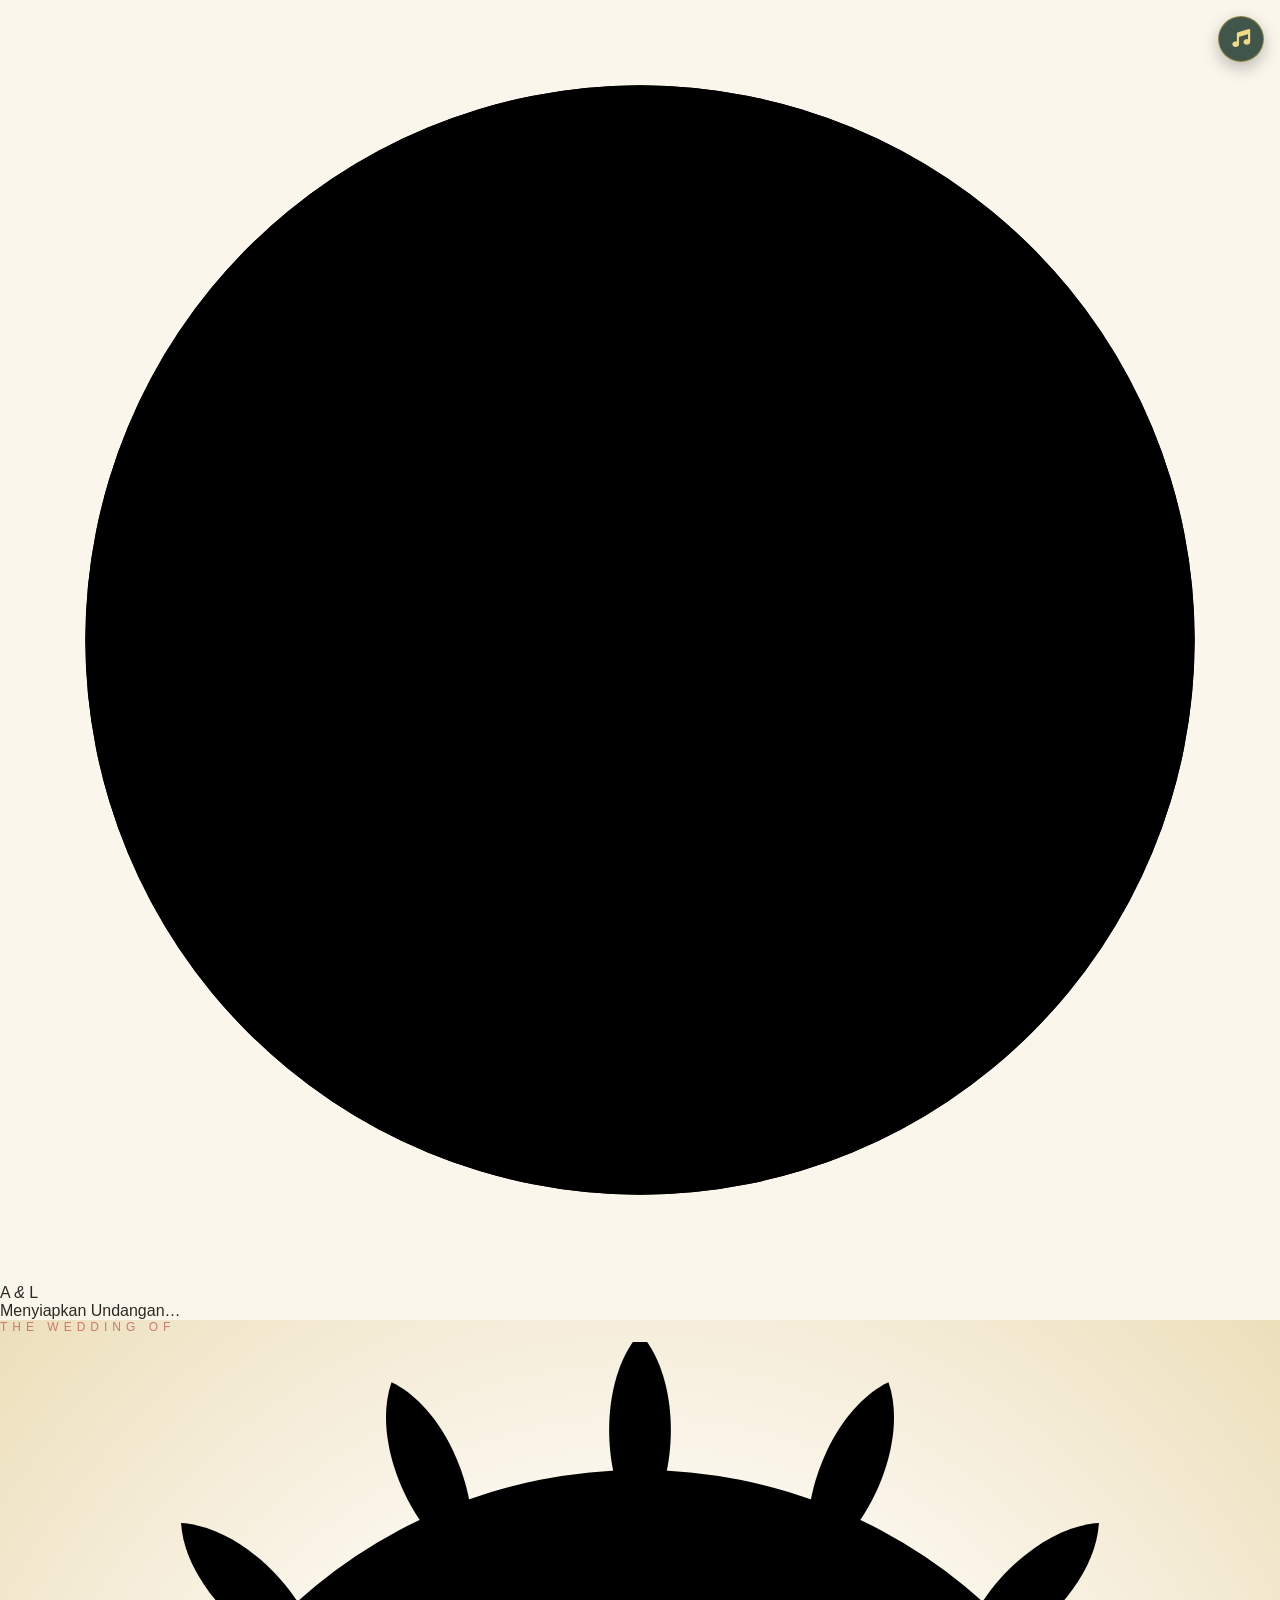
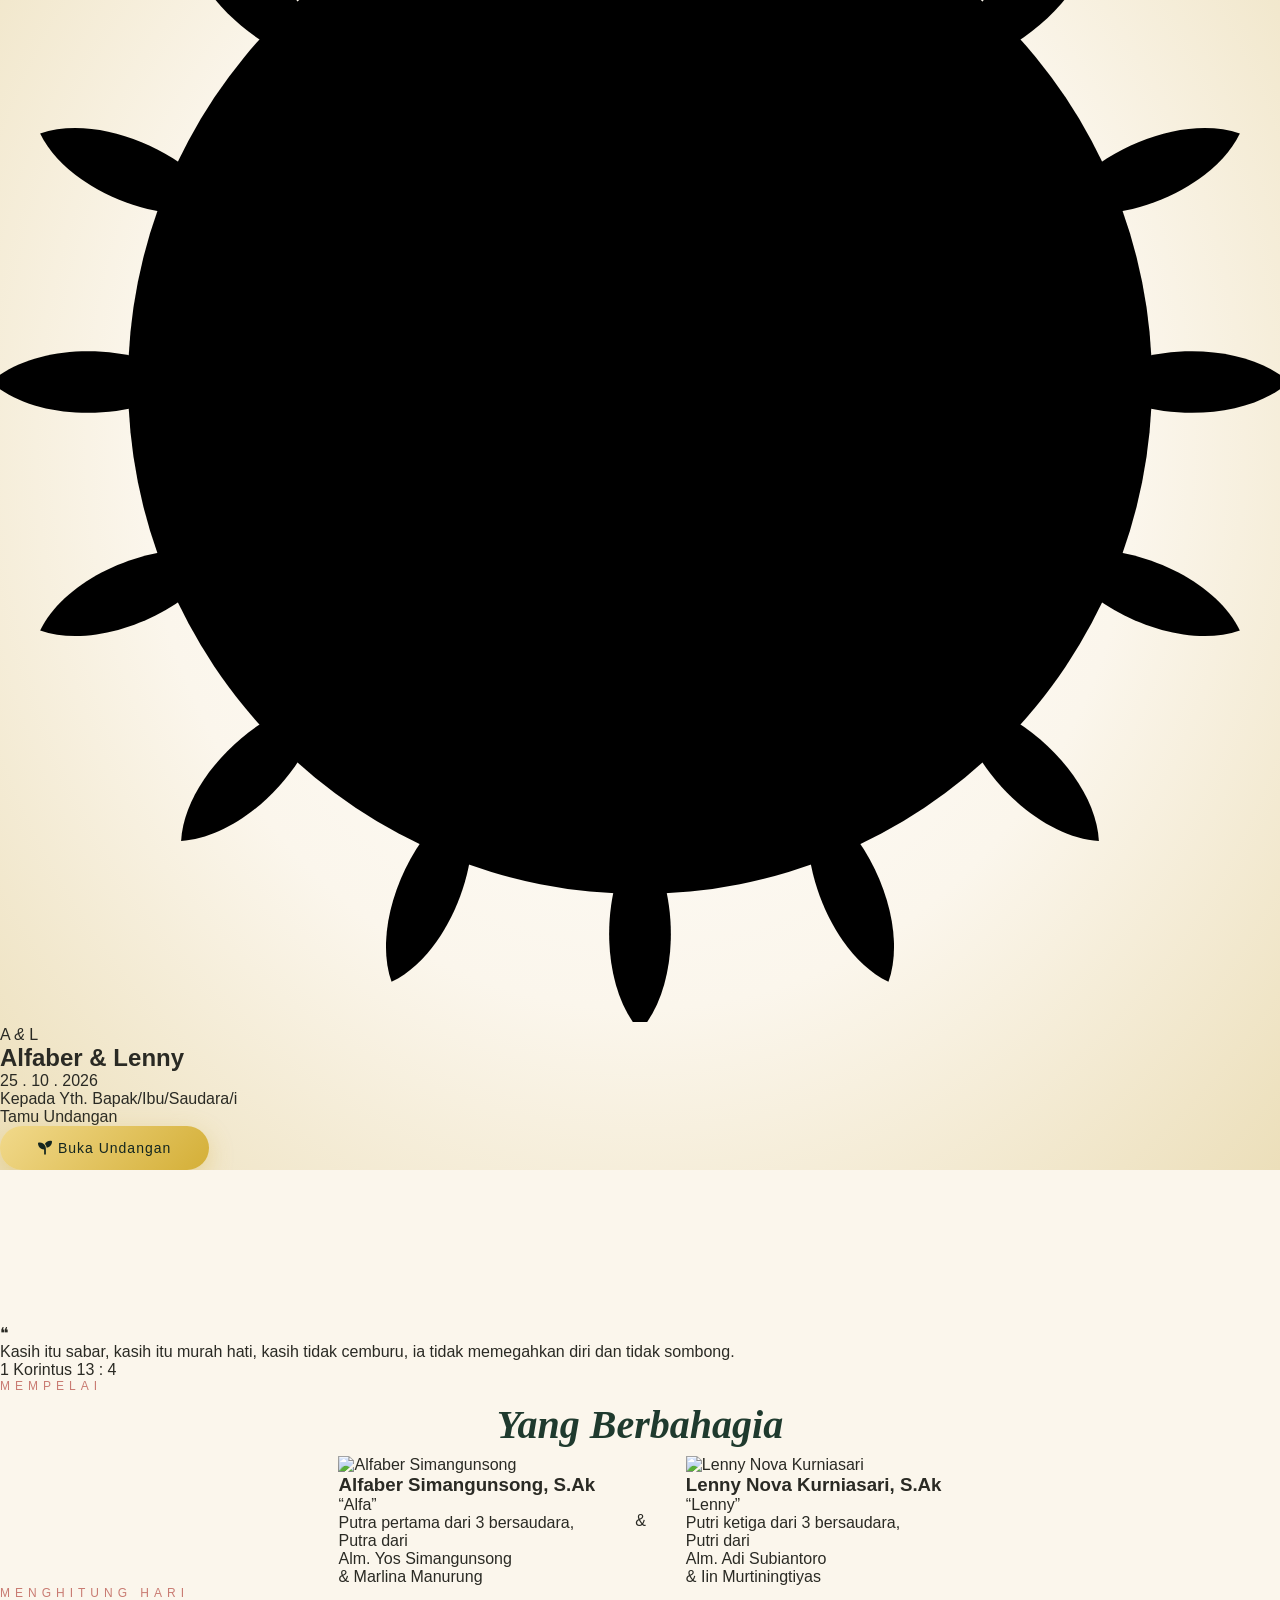
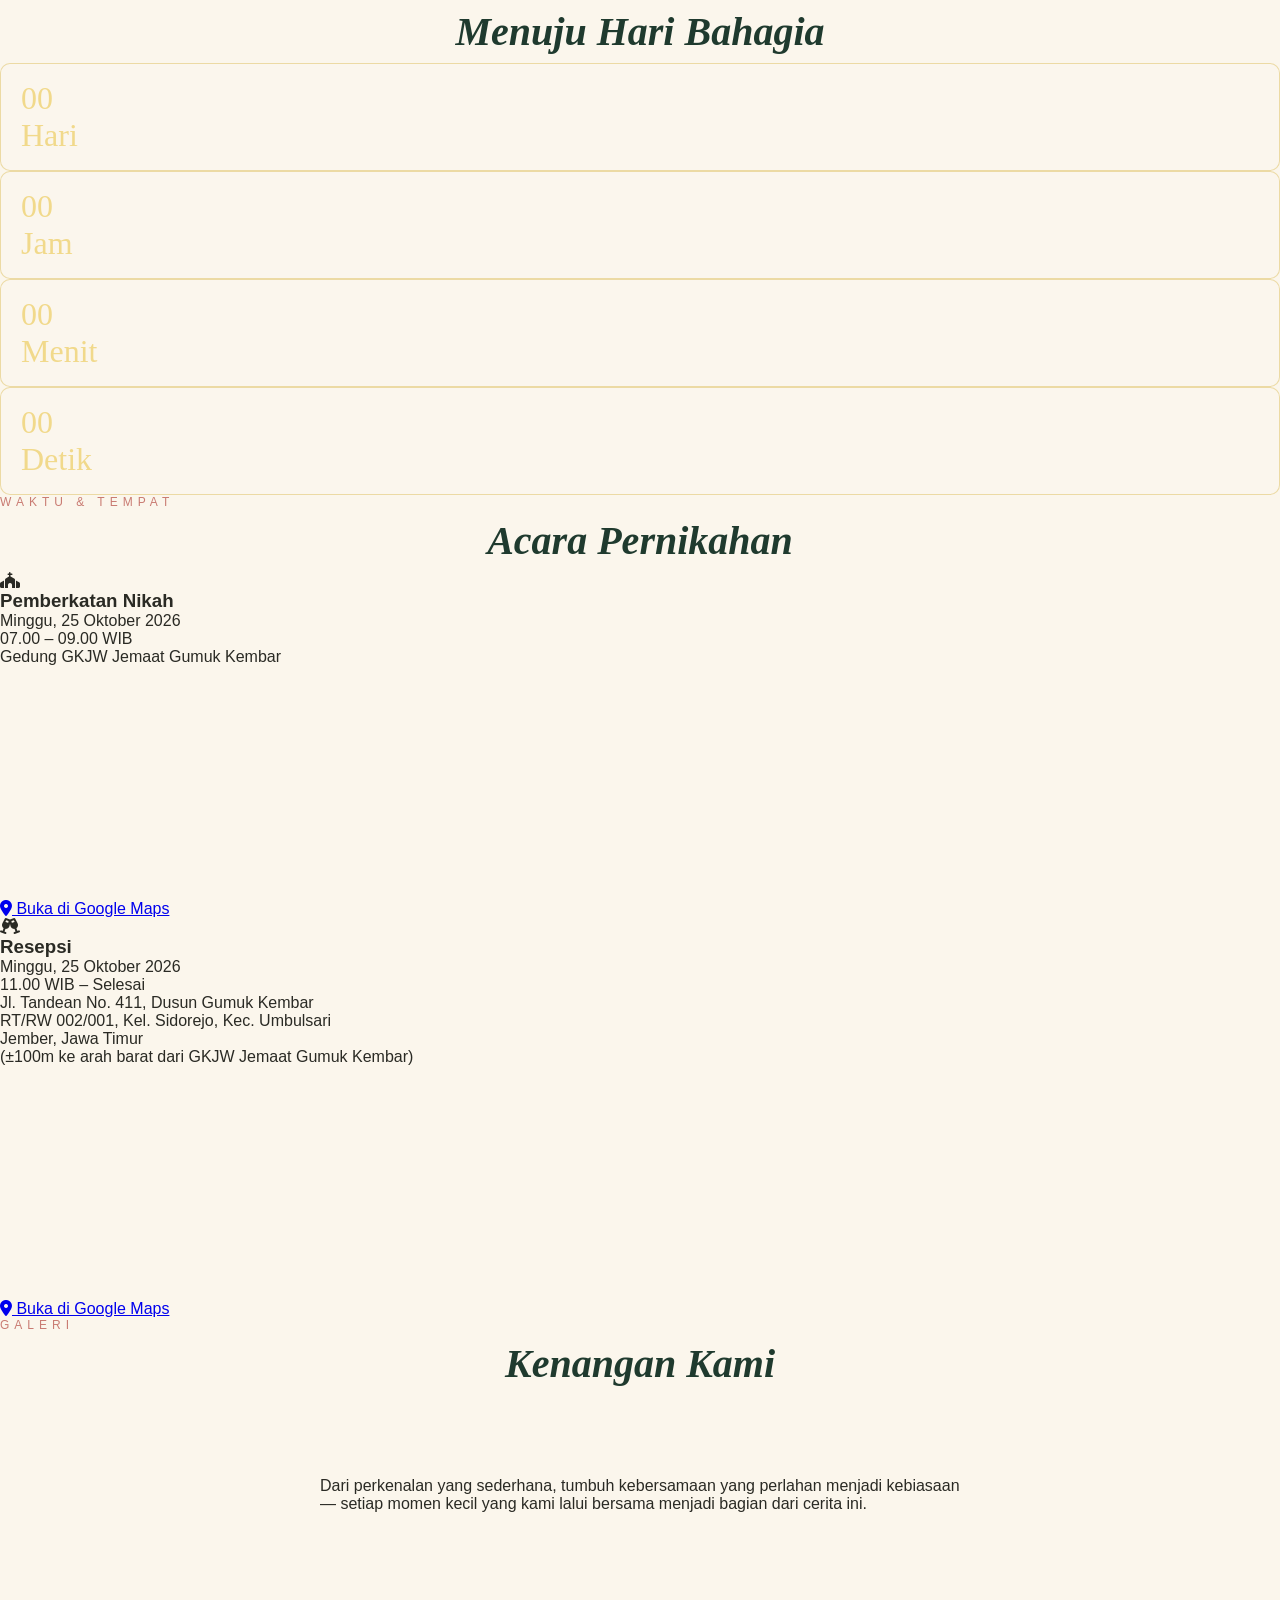
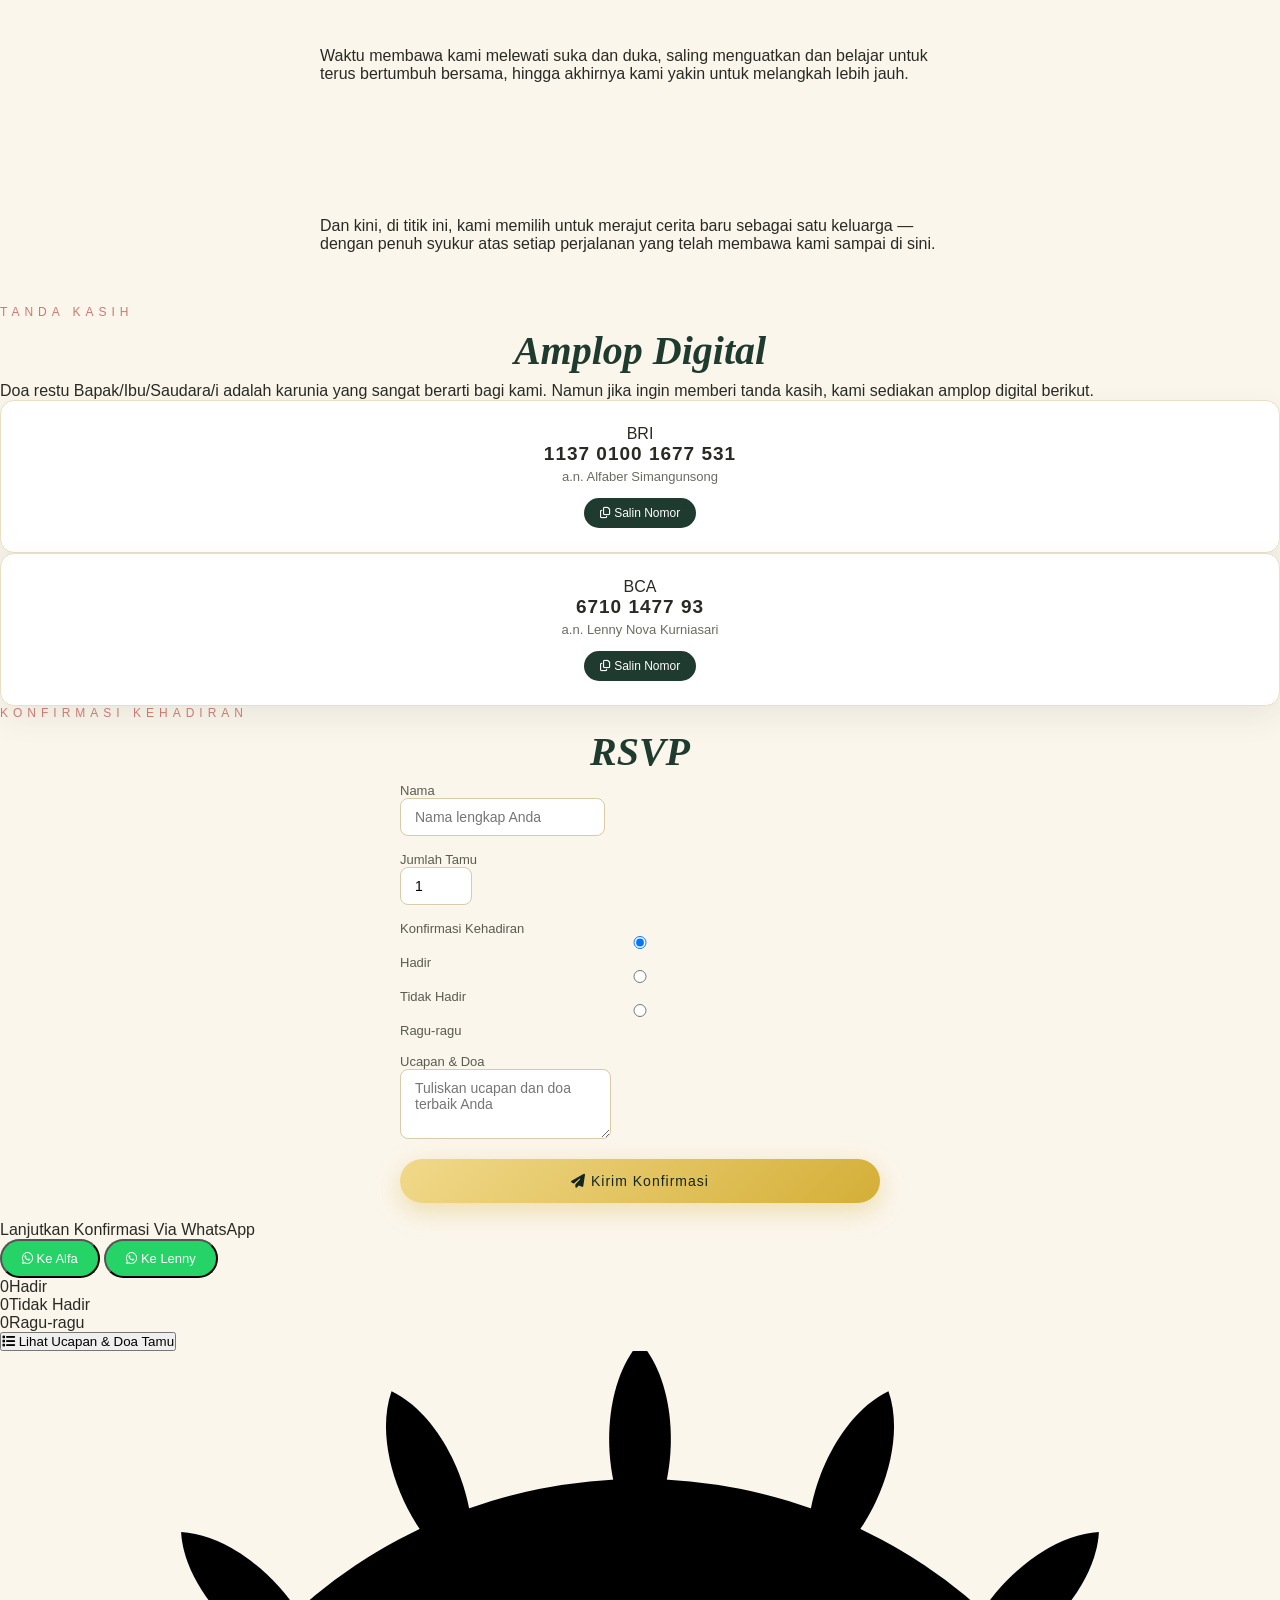
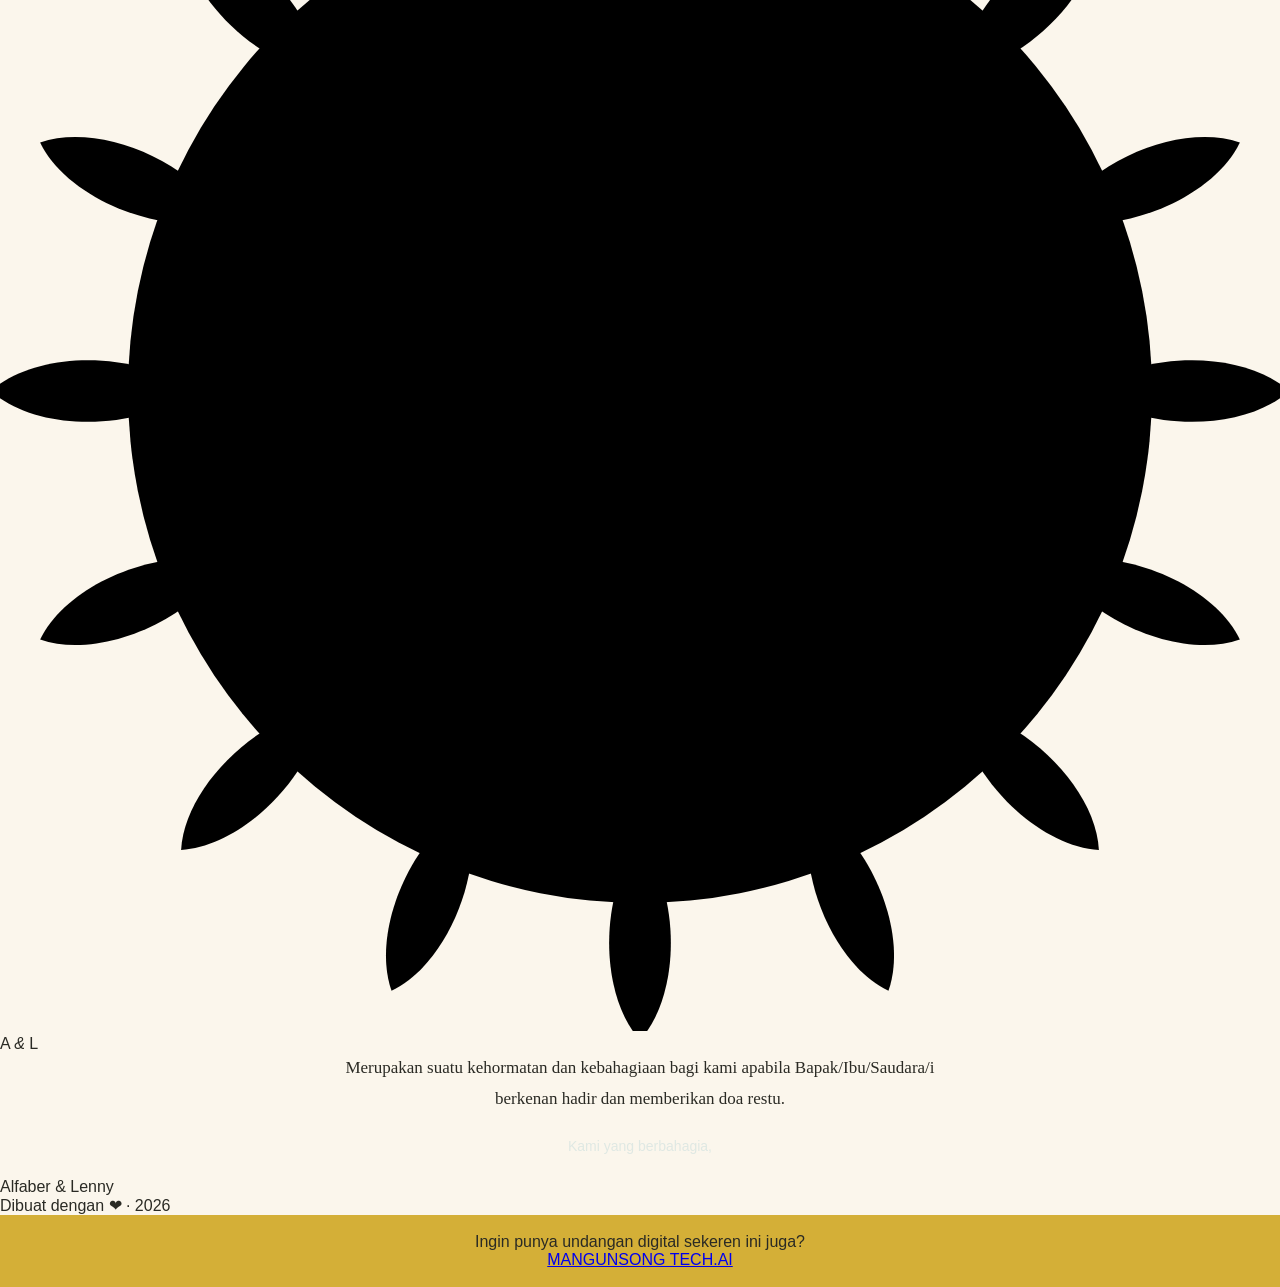
==== commit d369feb3: "Update index.html" ====
--- a/index.html
+++ b/index.html
@@ -2,246 +2,322 @@
 <html lang="id">
 <head>
 <meta charset="UTF-8">
-<meta name="viewport" content="width=device-width, initial-scale=1.0">
+<meta name="viewport" content="width=device-width, initial-scale=1.0, maximum-scale=1, user-scalable=no">
 <title>Alfaber & Lenny — The Wedding</title>
-<meta name="description" content="Undangan pernikahan digital Alfaber Simangunsong & Lenny Nova Kurniasari">
-<link rel="icon" href="data:,">
-
+<meta name="description" content="Undangan Pernikahan Alfaber Simangunsong & Lenny Nova Kurniasari">
+<link rel="manifest" href="manifest.json">
 <link rel="preconnect" href="https://fonts.googleapis.com">
 <link rel="preconnect" href="https://fonts.gstatic.com" crossorigin>
-<link href="https://fonts.googleapis.com/css2?family=Cormorant+Garamond:ital,wght@0,300;0,400;0,500;1,400&family=Poppins:wght@300;400;500;600&display=swap" rel="stylesheet">
-
-<link rel="stylesheet" href="css/style.css">
+<link href="https://fonts.googleapis.com/css2?family=Fraunces:ital,opsz,wght@0,9..144,400;0,9..144,500;0,9..144,600;1,9..144,500;1,9..144,600&family=Marcellus&family=EB+Garamond:ital,wght@0,400;0,500;1,400&display=swap" rel="stylesheet">
+<link rel="stylesheet" href="https://cdnjs.cloudflare.com/ajax/libs/font-awesome/6.5.1/css/all.min.css">
+<link rel="stylesheet" href="style.css">
 </head>
 <body>
-<div id="app-frame">
-
-<!-- ============ LOADING ============ -->
-<div id="loading-screen">
-  <div class="loading-mark">A&nbsp;&amp;&nbsp;L</div>
-  <div class="loading-line"></div>
+
+<!-- ================= PRELOADER ================= -->
+<div id="preloader">
+  <div class="preloader-photo">
+    <img src="assets/loading/loading-photo.jpg" alt="" id="preloader-img">
+    <div class="preloader-photo-overlay"></div>
+  </div>
+  <div class="preloader-badge">
+    <svg viewBox="0 0 120 120" class="seal-ring">
+      <circle cx="60" cy="60" r="52" class="seal-ring-track"/>
+      <circle cx="60" cy="60" r="52" class="seal-ring-fill"/>
+    </svg>
+    <span class="seal-mono">A&nbsp;<i>&amp;</i>&nbsp;L</span>
+  </div>
+  <p class="preloader-text">Menyiapkan Undangan&hellip;</p>
 </div>
 
-<!-- ============ MUSIK LATAR ============ -->
-<audio id="bg-music" loop preload="auto">
-  <source src="assets/backsound.mp3" type="audio/mpeg">
+<!-- ================= AUDIO ================= -->
+<audio id="bg-music" loop preload="none">
+  <source src="assets/music/wedding-song.mp3" type="audio/mpeg">
 </audio>
-<button id="music-toggle" aria-label="Aktifkan/matikan musik" title="Klik untuk nyala/mati musik">🔇</button>
-
-<!-- ============ COVER ============ -->
-<section id="cover" class="fullscreen page">
-  <div class="cover-content">
-    <p class="eyebrow">The Wedding Of</p>
-    <h1 class="names-modern">Alfaber<span class="amp">&amp;</span>Lenny</h1>
-    <div class="hr-thin"></div>
-    <p class="greeting-text">
-      Atas rahmat dan karunia Tuhan Yang Maha Esa, kami bermaksud mengundang
-      Bapak/Ibu/Saudara/i untuk menghadiri resepsi pernikahan kami.
-    </p>
-    <p class="guest-label">Kepada Yth.</p>
-    <p class="guest-name" id="guest-name">Tamu Undangan</p>
-    <button id="open-invitation-btn" class="btn-line btn-breathe">Buka Undangan</button>
+<button id="music-toggle" aria-label="Kontrol musik">
+  <i class="fa-solid fa-music"></i>
+</button>
+
+<!-- ================= COVER / HERO ================= -->
+<section id="cover">
+  <div class="letterbox-bar top"></div>
+  <div class="letterbox-bar bottom"></div>
+  <div class="leaf-field" id="starfield"></div>
+  <div class="cover-inner">
+    <p class="eyebrow cine-in" style="--d:0.2s">The Wedding Of</p>
+    <div class="seal-mark cine-in" style="--d:0.5s">
+      <svg viewBox="0 0 140 140" class="seal-ornament">
+        <circle cx="70" cy="70" r="56" class="seal-inner"/>
+      <path d="M0,-13 C4.5,-8 4.5,3 0,9 C-4.5,3 -4.5,-8 0,-13 Z" transform="translate(70.0,12.0) rotate(0.0)" class="wreath-leaf"/>
+      <path d="M0,-13 C4.5,-8 4.5,3 0,9 C-4.5,3 -4.5,-8 0,-13 Z" transform="translate(92.2,16.4) rotate(22.5)" class="wreath-leaf"/>
+      <path d="M0,-13 C4.5,-8 4.5,3 0,9 C-4.5,3 -4.5,-8 0,-13 Z" transform="translate(111.0,29.0) rotate(45.0)" class="wreath-leaf"/>
+      <path d="M0,-13 C4.5,-8 4.5,3 0,9 C-4.5,3 -4.5,-8 0,-13 Z" transform="translate(123.6,47.8) rotate(67.5)" class="wreath-leaf"/>
+      <path d="M0,-13 C4.5,-8 4.5,3 0,9 C-4.5,3 -4.5,-8 0,-13 Z" transform="translate(128.0,70.0) rotate(90.0)" class="wreath-leaf"/>
+      <path d="M0,-13 C4.5,-8 4.5,3 0,9 C-4.5,3 -4.5,-8 0,-13 Z" transform="translate(123.6,92.2) rotate(112.5)" class="wreath-leaf"/>
+      <path d="M0,-13 C4.5,-8 4.5,3 0,9 C-4.5,3 -4.5,-8 0,-13 Z" transform="translate(111.0,111.0) rotate(135.0)" class="wreath-leaf"/>
+      <path d="M0,-13 C4.5,-8 4.5,3 0,9 C-4.5,3 -4.5,-8 0,-13 Z" transform="translate(92.2,123.6) rotate(157.5)" class="wreath-leaf"/>
+      <path d="M0,-13 C4.5,-8 4.5,3 0,9 C-4.5,3 -4.5,-8 0,-13 Z" transform="translate(70.0,128.0) rotate(180.0)" class="wreath-leaf"/>
+      <path d="M0,-13 C4.5,-8 4.5,3 0,9 C-4.5,3 -4.5,-8 0,-13 Z" transform="translate(47.8,123.6) rotate(202.5)" class="wreath-leaf"/>
+      <path d="M0,-13 C4.5,-8 4.5,3 0,9 C-4.5,3 -4.5,-8 0,-13 Z" transform="translate(29.0,111.0) rotate(225.0)" class="wreath-leaf"/>
+      <path d="M0,-13 C4.5,-8 4.5,3 0,9 C-4.5,3 -4.5,-8 0,-13 Z" transform="translate(16.4,92.2) rotate(247.5)" class="wreath-leaf"/>
+      <path d="M0,-13 C4.5,-8 4.5,3 0,9 C-4.5,3 -4.5,-8 0,-13 Z" transform="translate(12.0,70.0) rotate(270.0)" class="wreath-leaf"/>
+      <path d="M0,-13 C4.5,-8 4.5,3 0,9 C-4.5,3 -4.5,-8 0,-13 Z" transform="translate(16.4,47.8) rotate(292.5)" class="wreath-leaf"/>
+      <path d="M0,-13 C4.5,-8 4.5,3 0,9 C-4.5,3 -4.5,-8 0,-13 Z" transform="translate(29.0,29.0) rotate(315.0)" class="wreath-leaf"/>
+      <path d="M0,-13 C4.5,-8 4.5,3 0,9 C-4.5,3 -4.5,-8 0,-13 Z" transform="translate(47.8,16.4) rotate(337.5)" class="wreath-leaf"/>
+      </svg>
+      <span class="seal-initials">A&nbsp;<i>&amp;</i>&nbsp;L</span>
+    </div>
+    <h1 class="cover-names cine-in" style="--d:0.8s">Alfaber <span>&amp;</span> Lenny</h1>
+    <p class="cover-date cine-in" style="--d:1.1s">25 . 10 . 2026</p>
+    <p class="cover-guest cine-in" style="--d:1.3s">Kepada Yth. Bapak/Ibu/Saudara/i</p>
+    <p class="cover-guest-name cine-in" style="--d:1.4s" id="guest-name">Tamu Undangan</p>
+    <button id="open-invitation" class="btn-gold btn-bounce cine-in" style="--d:1.7s">
+      <i class="fa-solid fa-seedling"></i>
+      <span>Buka Undangan</span>
+    </button>
   </div>
 </section>
 
-<!-- ============ MAIN INVITATION (hidden until opened) ============ -->
-<main id="main-invitation" hidden>
-
-  <!-- Verse -->
-  <section class="page verse-page">
-    <div class="hr-thin small"></div>
-    <blockquote class="verse">
-      "Demikian mereka bukan lagi dua, melainkan satu. Karena itu, apa yang telah
-      dipersatukan Allah, tidak boleh diceraikan manusia."
-      <cite>&mdash; Matius 19:6</cite>
-    </blockquote>
-    <div class="hr-thin small"></div>
-  </section>
-
-  <!-- Couple Profile -->
-  <section class="page profile-page">
-    <h2 class="section-title">Pasangan yang Telah Dipertemukan Tuhan</h2>
-    <p class="section-subtitle">4 September 2021</p>
+<!-- ================= MAIN CONTENT (revealed after open) ================= -->
+<main id="main-content">
+
+  <!-- video cinematic intro -->
+  <section class="section cinematic-video reveal">
+    <video autoplay muted loop playsinline poster="assets/video/poster.jpg">
+      <source src="assets/video/intro.mp4" type="video/mp4">
+    </video>
+    <div class="cinematic-overlay">
+      <p class="quote-mark">&#10077;</p>
+      <p class="quote-text">Kasih itu sabar, kasih itu murah hati, kasih tidak cemburu, ia tidak memegahkan diri dan tidak sombong.</p>
+      <p class="quote-source">1 Korintus 13 : 4</p>
+    </div>
+  </section>
+
+  <!-- ================= COUPLE ================= -->
+  <section class="section couple-section" id="couple">
+    <p class="eyebrow center reveal">Mempelai</p>
+    <h2 class="section-title reveal">Yang Berbahagia</h2>
 
     <div class="couple-grid">
-      <div class="profile-card reveal-left">
-        <div class="profile-photo-frame">
-          <img src="assets/profil-pria.jpg" alt="Alfaber Simangunsong" onerror="this.onerror=null;this.src='assets/placeholder-pria.svg';">
+      <article class="couple-card reveal">
+        <div class="couple-photo"><img src="assets/gallery/groom.jpg" alt="Alfaber Simangunsong" loading="lazy"></div>
+        <h3>Alfaber Simangunsong, S.Ak</h3>
+        <p class="couple-nickname">&ldquo;Alfa&rdquo;</p>
+        <p class="couple-desc">Putra pertama dari 3 bersaudara,<br>Putra dari</p>
+        <p class="couple-parents">Alm. Yos Simangunsong<br>&amp; Marlina Manurung</p>
+      </article>
+
+      <div class="couple-divider reveal">
+        <span class="seal-small">&amp;</span>
+      </div>
+
+      <article class="couple-card reveal">
+        <div class="couple-photo"><img src="assets/gallery/bride.jpg" alt="Lenny Nova Kurniasari" loading="lazy"></div>
+        <h3>Lenny Nova Kurniasari, S.Ak</h3>
+        <p class="couple-nickname">&ldquo;Lenny&rdquo;</p>
+        <p class="couple-desc">Putri ketiga dari 3 bersaudara,<br>Putri dari</p>
+        <p class="couple-parents">Alm. Adi Subiantoro<br>&amp; Iin Murtiningtiyas</p>
+      </article>
+    </div>
+  </section>
+
+  <!-- ================= COUNTDOWN ================= -->
+  <section class="section countdown-section">
+    <p class="eyebrow center reveal">Menghitung Hari</p>
+    <h2 class="section-title reveal">Menuju Hari Bahagia</h2>
+    <div class="countdown-grid reveal" id="countdown">
+      <div class="cd-box"><span class="cd-num" id="cd-days">00</span><span class="cd-label">Hari</span></div>
+      <div class="cd-box"><span class="cd-num" id="cd-hours">00</span><span class="cd-label">Jam</span></div>
+      <div class="cd-box"><span class="cd-num" id="cd-mins">00</span><span class="cd-label">Menit</span></div>
+      <div class="cd-box"><span class="cd-num" id="cd-secs">00</span><span class="cd-label">Detik</span></div>
+    </div>
+  </section>
+
+  <!-- ================= EVENT DETAILS ================= -->
+  <section class="section event-section" id="acara">
+    <p class="eyebrow center reveal">Waktu &amp; Tempat</p>
+    <h2 class="section-title reveal">Acara Pernikahan</h2>
+
+    <div class="event-grid">
+      <article class="event-card reveal">
+        <i class="fa-solid fa-church event-icon"></i>
+        <h3>Pemberkatan Nikah</h3>
+        <p class="event-day">Minggu, 25 Oktober 2026</p>
+        <p class="event-time">07.00 &ndash; 09.00 WIB</p>
+        <p class="event-place">Gedung GKJW Jemaat Gumuk Kembar</p>
+        <div class="map-embed">
+          <iframe src="https://maps.google.com/maps?q=Gedung+GKJW+Jemaat+Gumuk+Kembar,+Sidorejo,+Umbulsari,+Jember&z=16&output=embed" loading="lazy" referrerpolicy="no-referrer-when-downgrade"></iframe>
         </div>
-        <h3 class="profile-name">Alfaber Simangunsong, B.Acc</h3>
-        <p class="profile-detail">Anak ke-1 dari 3 bersaudara</p>
-        <p class="profile-parents">Putra dari pasangan<br>Al. Yos Simangunsong &amp; Marlina</p>
-      </div>
-
-      <div class="couple-connector">&amp;</div>
-
-      <div class="profile-card reveal-right">
-        <div class="profile-photo-frame">
-          <img src="assets/profil-wanita.jpg" alt="Lenny Nova Kurniasari" onerror="this.onerror=null;this.src='assets/placeholder-wanita.svg';">
+        <a class="btn-outline-gold" href="https://maps.app.goo.gl/ziMhmNVpPiELZGuu8" target="_blank" rel="noopener">
+          <i class="fa-solid fa-location-dot"></i> Buka di Google Maps
+        </a>
+      </article>
+
+      <article class="event-card reveal">
+        <i class="fa-solid fa-champagne-glasses event-icon"></i>
+        <h3>Resepsi</h3>
+        <p class="event-day">Minggu, 25 Oktober 2026</p>
+        <p class="event-time">11.00 WIB &ndash; Selesai</p>
+        <p class="event-place">Jl. Tandean No. 411, Dusun Gumuk Kembar<br>RT/RW 002/001, Kel. Sidorejo, Kec. Umbulsari<br>Jember, Jawa Timur<br><span class="event-note">(&plusmn;100m ke arah barat dari GKJW Jemaat Gumuk Kembar)</span></p>
+        <div class="map-embed">
+          <iframe src="https://maps.google.com/maps?q=Jl.+Tandean+411+Gumuk+Kembar+Sidorejo+Umbulsari+Jember&z=16&output=embed" loading="lazy" referrerpolicy="no-referrer-when-downgrade"></iframe>
         </div>
-        <h3 class="profile-name">Lenny Nova Kurniasari, B.Acc</h3>
-        <p class="profile-detail">Anak ke-3 dari 3 bersaudara</p>
-        <p class="profile-parents">Putri dari pasangan<br>Adi Subiantoro &amp; Iin Murtiningtyas</p>
-      </div>
-    </div>
-  </section>
-
-  <!-- Gallery -->
-  <section class="page gallery-page" id="gallery-page">
-    <h2 class="section-title">Kenangan Kami</h2>
-
-    <div class="gallery-grid" id="gallery-grid"></div>
-
-    <div class="gallery-story" id="gallery-story" hidden>
-      <p class="story-para from-left" data-p="1">Perjalanan baru akan segera tiba, ini akan menjadi tantangan baru dari kisah kami berdua.</p>
-      <p class="story-para from-right" data-p="2">Di setiap musim kehidupan, Tuhan tidak pernah meninggalkan kami. Ketika langkah terasa berat, kasih dan penyertaan-Nya selalu menguatkan. Setiap perbedaan dan ujian mengajarkan kami untuk saling mengasihi, membentuk kami menjadi pribadi yang lebih dewasa, dan setiap doa membawa kami semakin dekat kepada rencana-Nya.</p>
-      <p class="story-para from-left" data-p="3">Apa yang dahulu hanya menjadi harapan, kini Tuhan genapi menjadi kenyataan. Pelaminan ini bukanlah akhir dari perjalanan cinta kami, melainkan awal dari sebuah perjanjian kudus yang dipersatukan oleh kasih Tuhan. Sebab kami percaya, apa yang telah dipersatukan Tuhan, tidak boleh diceraikan manusia. Amin.</p>
-    </div>
-
-    <div class="gallery-slider" id="gallery-slider" hidden></div>
-    <div class="gallery-dots" id="gallery-dots" hidden></div>
-  </section>
-
-  <!-- Our Stories video -->
-  <section class="page video-page">
-    <h2 class="section-title">Our Stories</h2>
-    <div class="video-frame">
-      <video id="our-stories-video" controls playsinline poster="assets/foto1.jpg">
-        <source src="assets/Our Stories.mp4" type="video/mp4">
-        Video belum tersedia.
-      </video>
-    </div>
-  </section>
-
-  <!-- Countdown + Schedule + Maps -->
-  <section class="page schedule-page">
-    <h2 class="section-title">Save The Date</h2>
-    <p class="schedule-date">Minggu, 25 Oktober 2026</p>
-
-    <div class="countdown" id="countdown">
-      <div class="cd-box"><span id="cd-days">00</span><label>Hari</label></div>
-      <div class="cd-box"><span id="cd-hours">00</span><label>Jam</label></div>
-      <div class="cd-box"><span id="cd-mins">00</span><label>Menit</label></div>
-      <div class="cd-box"><span id="cd-secs">00</span><label>Detik</label></div>
-    </div>
-
-    <div class="location-cards">
-      <div class="location-card">
-        <h3>Pemberkatan</h3>
-        <p>Gedung GKJW Jemaat Gumuk Kembar</p>
-        <div class="map-embed">
-          <iframe
-            src="https://maps.google.com/maps?q=GKJW%20Jemaat%20Gumuk%20Kembar&t=&z=15&ie=UTF8&iwloc=&output=embed"
-            loading="lazy" referrerpolicy="no-referrer-when-downgrade" allowfullscreen></iframe>
+        <a class="btn-outline-gold" href="https://maps.app.goo.gl/ziMhmNVpPiELZGuu8" target="_blank" rel="noopener">
+          <i class="fa-solid fa-location-dot"></i> Buka di Google Maps
+        </a>
+      </article>
+    </div>
+  </section>
+
+  <!-- ================= GALLERY ================= -->
+  <section class="section gallery-section" id="galeri">
+    <p class="eyebrow center reveal">Galeri</p>
+    <h2 class="section-title reveal">Kenangan Kami</h2>
+
+    <div class="gallery-grid" id="gallery-grid-1"></div>
+    <p class="gallery-story reveal">Dari perkenalan yang sederhana, tumbuh kebersamaan yang perlahan menjadi kebiasaan &mdash; setiap momen kecil yang kami lalui bersama menjadi bagian dari cerita ini.</p>
+
+    <div class="gallery-grid" id="gallery-grid-2"></div>
+    <p class="gallery-story reveal">Waktu membawa kami melewati suka dan duka, saling menguatkan dan belajar untuk terus bertumbuh bersama, hingga akhirnya kami yakin untuk melangkah lebih jauh.</p>
+
+    <div class="gallery-grid" id="gallery-grid-3"></div>
+    <p class="gallery-story reveal">Dan kini, di titik ini, kami memilih untuk merajut cerita baru sebagai satu keluarga &mdash; dengan penuh syukur atas setiap perjalanan yang telah membawa kami sampai di sini.</p>
+  </section>
+
+  <!-- ================= DIGITAL ENVELOPE ================= -->
+  <section class="section envelope-section" id="amplop">
+    <p class="eyebrow center reveal">Tanda Kasih</p>
+    <h2 class="section-title reveal">Amplop Digital</h2>
+    <p class="envelope-desc reveal">Doa restu Bapak/Ibu/Saudara/i adalah karunia yang sangat berarti bagi kami. Namun jika ingin memberi tanda kasih, kami sediakan amplop digital berikut.</p>
+
+    <div class="envelope-grid">
+      <article class="bank-card reveal">
+        <div class="bank-badge bank-bri">BRI</div>
+        <p class="bank-number">1137 0100 1677 531</p>
+        <p class="bank-name">a.n. Alfaber Simangunsong</p>
+        <button class="btn-copy btn-bounce" data-copy="113701001677531">
+          <i class="fa-regular fa-copy"></i> Salin Nomor
+        </button>
+      </article>
+
+      <article class="bank-card reveal">
+        <div class="bank-badge bank-bca">BCA</div>
+        <p class="bank-number">6710 1477 93</p>
+        <p class="bank-name">a.n. Lenny Nova Kurniasari</p>
+        <button class="btn-copy btn-bounce" data-copy="6710147793">
+          <i class="fa-regular fa-copy"></i> Salin Nomor
+        </button>
+      </article>
+    </div>
+  </section>
+
+  <!-- ================= RSVP ================= -->
+  <section class="section rsvp-section" id="rsvp">
+    <p class="eyebrow center reveal">Konfirmasi Kehadiran</p>
+    <h2 class="section-title reveal">RSVP</h2>
+
+    <form id="rsvp-form" class="rsvp-form reveal">
+      <div class="form-group">
+        <label for="rsvp-nama">Nama</label>
+        <input type="text" id="rsvp-nama" name="nama" required placeholder="Nama lengkap Anda">
+      </div>
+
+      <div class="form-group">
+        <label for="rsvp-jumlah">Jumlah Tamu</label>
+        <input type="number" id="rsvp-jumlah" name="jumlah" min="1" max="10" value="1" required>
+      </div>
+
+      <div class="form-group">
+        <label>Konfirmasi Kehadiran</label>
+        <div class="radio-row">
+          <label class="radio-pill"><input type="radio" name="kehadiran" value="Hadir" checked><span>Hadir</span></label>
+          <label class="radio-pill"><input type="radio" name="kehadiran" value="Tidak Hadir"><span>Tidak Hadir</span></label>
+          <label class="radio-pill"><input type="radio" name="kehadiran" value="Ragu-ragu"><span>Ragu-ragu</span></label>
         </div>
-        <a class="btn-line-sm" href="https://maps.app.goo.gl/ziMhmNVpPiELZGuu8" target="_blank" rel="noopener">Buka di Google Maps</a>
-      </div>
-
-      <div class="location-card">
-        <h3>Resepsi</h3>
-        <p>Jl. Tandean No. 411, Dusun Gumuk Kembar RT/RW 002/001,
-           Kel. Sidorejo, Kec. Umbulsari, Jember, Jawa Timur
-           <br><em>(±100m ke arah barat dari GKJW Jemaat Gumuk Kembar)</em></p>
-        <div class="map-embed">
-          <iframe
-            src="https://maps.google.com/maps?q=Jl.+Tandean+411+Umbulsari+Jember&t=&z=16&ie=UTF8&iwloc=&output=embed"
-            loading="lazy" referrerpolicy="no-referrer-when-downgrade" allowfullscreen></iframe>
-        </div>
-        <a class="btn-line-sm" href="https://maps.app.goo.gl/ziMhmNVpPiELZGuu8" target="_blank" rel="noopener">Buka di Google Maps</a>
-      </div>
-    </div>
-  </section>
-
-  <!-- Gift -->
-  <section class="page gift-page">
-    <h2 class="section-title">Tanda Kasih</h2>
-    <p class="gift-intro">Doa restu Bapak/Ibu/Saudara/i merupakan karunia yang sangat berarti bagi kami.
-       Namun jika ingin memberi tanda kasih, dapat melalui:</p>
-
-    <div class="bank-cards">
-      <div class="bank-card">
-        <div class="bank-logo">BRI</div>
-        <p class="bank-number" id="bri-number">113701001677531</p>
-        <p class="bank-name">a.n Alfaber Simangunsong</p>
-        <button class="btn-line-sm btn-copy" data-copy="113701001677531">Salin Nomor</button>
-      </div>
-      <div class="bank-card">
-        <div class="bank-logo">BCA</div>
-        <p class="bank-number" id="bca-number">6710147793</p>
-        <p class="bank-name">a.n Lenny Nova Kurniasari</p>
-        <button class="btn-line-sm btn-copy" data-copy="6710147793">Salin Nomor</button>
-      </div>
-    </div>
-  </section>
-
-  <!-- RSVP -->
-  <section class="page rsvp-page">
-    <h2 class="section-title">Konfirmasi Kehadiran</h2>
-    <form id="rsvp-form">
-      <label>Nama Anda
-        <input type="text" id="rsvp-nama" required placeholder="Nama lengkap">
-      </label>
-      <label>Konfirmasi Kehadiran
-        <select id="rsvp-hadir" required>
-          <option value="">Pilih...</option>
-          <option value="Hadir">Hadir</option>
-          <option value="Tidak Hadir">Tidak Hadir</option>
-        </select>
-      </label>
-      <label>Jumlah Tamu
-        <input type="number" id="rsvp-jumlah" min="1" value="1" required>
-      </label>
-      <label>Ucapan &amp; Doa
-        <textarea id="rsvp-ucapan" rows="3" placeholder="Tuliskan ucapan dan doa untuk kedua mempelai"></textarea>
-      </label>
-      <button type="submit" class="btn-line btn-breathe" id="rsvp-submit-btn">Kirim Konfirmasi</button>
-      <p class="rsvp-status" id="rsvp-status"></p>
+      </div>
+
+      <div class="form-group">
+        <label for="rsvp-ucapan">Ucapan &amp; Doa</label>
+        <textarea id="rsvp-ucapan" name="ucapan" rows="3" required placeholder="Tuliskan ucapan dan doa terbaik Anda"></textarea>
+      </div>
+
+      <button type="submit" id="rsvp-submit" class="btn-gold btn-bounce">
+        <i class="fa-solid fa-paper-plane"></i>
+        <span>Kirim Konfirmasi</span>
+      </button>
     </form>
 
-    <div class="rsvp-wa-confirm" id="rsvp-wa-confirm" hidden>
-      <p>Konfirmasi juga langsung ke:</p>
-      <div class="wa-buttons">
-        <a class="btn-line-sm" id="wa-alfa" data-source="Alfa" target="_blank" rel="noopener">Konfirmasi ke Alfa</a>
-        <a class="btn-line-sm" id="wa-lenny" data-source="Lenny" target="_blank" rel="noopener">Konfirmasi ke Lenny</a>
-      </div>
-    </div>
-
-    <div class="rsvp-summary" id="rsvp-summary">
-      <span class="rsvp-count">Hadir <b id="count-hadir">0</b></span>
-      <span class="rsvp-count">Tidak Hadir <b id="count-tidak">0</b></span>
-    </div>
-    <ul class="rsvp-list" id="rsvp-list"></ul>
-  </section>
-
-  <!-- Closing -->
-  <section class="page closing-page">
-    <div class="hr-thin small"></div>
-    <h2 class="section-title">Sebuah Ketetapan Ilahi</h2>
-    <p class="closing-text">
-      Pernikahan bukan sekadar kontrak sosial, melainkan pengikatan jiwa oleh Allah sendiri &mdash;
-      sebuah ikatan yang bersifat abadi dan berlaku sekali seumur hidup.
-    </p>
-    <p class="closing-text">
-      Suami istri dipanggil untuk bersatu, saling mengasihi, dan tidak dipisahkan oleh alasan sepele.
-    </p>
-    <p class="closing-thanks">
-      Merupakan suatu kebahagiaan dan kehormatan bagi kami apabila Bapak/Ibu/Saudara/i
-      berkenan hadir dan memberikan doa restu.
-    </p>
-    <p class="closing-signature">Kami yang berbahagia,<br><span class="names-modern small">Alfaber &amp; Lenny</span></p>
-  </section>
-
-  <!-- Ad footer -->
+    <div id="rsvp-status" class="rsvp-status"></div>
+
+    <div id="wa-choice-wrap" class="wa-choice-wrap">
+      <label>Lanjutkan Konfirmasi Via WhatsApp</label>
+      <div class="wa-choice-row">
+        <button type="button" class="btn-wa btn-bounce" data-target="alfa">
+          <i class="fa-brands fa-whatsapp"></i> Ke Alfa
+        </button>
+        <button type="button" class="btn-wa btn-bounce" data-target="lenny">
+          <i class="fa-brands fa-whatsapp"></i> Ke Lenny
+        </button>
+      </div>
+    </div>
+
+    <div class="recap-bar reveal" id="recap-bar">
+      <div class="recap-item"><span class="recap-num" id="recap-hadir">0</span><span class="recap-label">Hadir</span></div>
+      <div class="recap-item"><span class="recap-num" id="recap-tidak">0</span><span class="recap-label">Tidak Hadir</span></div>
+      <div class="recap-item"><span class="recap-num" id="recap-ragu">0</span><span class="recap-label">Ragu-ragu</span></div>
+    </div>
+
+    <div class="guest-list-wrap reveal">
+      <button id="toggle-guestlist" class="btn-outline-gold">
+        <i class="fa-solid fa-list"></i> Lihat Ucapan &amp; Doa Tamu
+      </button>
+      <div id="guest-list" class="guest-list"></div>
+    </div>
+  </section>
+
+  <!-- ================= CLOSING ================= -->
+  <section class="section closing-section">
+    <div class="seal-mark small reveal">
+      <svg viewBox="0 0 140 140" class="seal-ornament">
+        <circle cx="70" cy="70" r="56" class="seal-inner"/>
+      <path d="M0,-13 C4.5,-8 4.5,3 0,9 C-4.5,3 -4.5,-8 0,-13 Z" transform="translate(70.0,12.0) rotate(0.0)" class="wreath-leaf"/>
+      <path d="M0,-13 C4.5,-8 4.5,3 0,9 C-4.5,3 -4.5,-8 0,-13 Z" transform="translate(92.2,16.4) rotate(22.5)" class="wreath-leaf"/>
+      <path d="M0,-13 C4.5,-8 4.5,3 0,9 C-4.5,3 -4.5,-8 0,-13 Z" transform="translate(111.0,29.0) rotate(45.0)" class="wreath-leaf"/>
+      <path d="M0,-13 C4.5,-8 4.5,3 0,9 C-4.5,3 -4.5,-8 0,-13 Z" transform="translate(123.6,47.8) rotate(67.5)" class="wreath-leaf"/>
+      <path d="M0,-13 C4.5,-8 4.5,3 0,9 C-4.5,3 -4.5,-8 0,-13 Z" transform="translate(128.0,70.0) rotate(90.0)" class="wreath-leaf"/>
+      <path d="M0,-13 C4.5,-8 4.5,3 0,9 C-4.5,3 -4.5,-8 0,-13 Z" transform="translate(123.6,92.2) rotate(112.5)" class="wreath-leaf"/>
+      <path d="M0,-13 C4.5,-8 4.5,3 0,9 C-4.5,3 -4.5,-8 0,-13 Z" transform="translate(111.0,111.0) rotate(135.0)" class="wreath-leaf"/>
+      <path d="M0,-13 C4.5,-8 4.5,3 0,9 C-4.5,3 -4.5,-8 0,-13 Z" transform="translate(92.2,123.6) rotate(157.5)" class="wreath-leaf"/>
+      <path d="M0,-13 C4.5,-8 4.5,3 0,9 C-4.5,3 -4.5,-8 0,-13 Z" transform="translate(70.0,128.0) rotate(180.0)" class="wreath-leaf"/>
+      <path d="M0,-13 C4.5,-8 4.5,3 0,9 C-4.5,3 -4.5,-8 0,-13 Z" transform="translate(47.8,123.6) rotate(202.5)" class="wreath-leaf"/>
+      <path d="M0,-13 C4.5,-8 4.5,3 0,9 C-4.5,3 -4.5,-8 0,-13 Z" transform="translate(29.0,111.0) rotate(225.0)" class="wreath-leaf"/>
+      <path d="M0,-13 C4.5,-8 4.5,3 0,9 C-4.5,3 -4.5,-8 0,-13 Z" transform="translate(16.4,92.2) rotate(247.5)" class="wreath-leaf"/>
+      <path d="M0,-13 C4.5,-8 4.5,3 0,9 C-4.5,3 -4.5,-8 0,-13 Z" transform="translate(12.0,70.0) rotate(270.0)" class="wreath-leaf"/>
+      <path d="M0,-13 C4.5,-8 4.5,3 0,9 C-4.5,3 -4.5,-8 0,-13 Z" transform="translate(16.4,47.8) rotate(292.5)" class="wreath-leaf"/>
+      <path d="M0,-13 C4.5,-8 4.5,3 0,9 C-4.5,3 -4.5,-8 0,-13 Z" transform="translate(29.0,29.0) rotate(315.0)" class="wreath-leaf"/>
+      <path d="M0,-13 C4.5,-8 4.5,3 0,9 C-4.5,3 -4.5,-8 0,-13 Z" transform="translate(47.8,16.4) rotate(337.5)" class="wreath-leaf"/>
+      </svg>
+      <span class="seal-initials">A&nbsp;<i>&amp;</i>&nbsp;L</span>
+    </div>
+    <p class="closing-text reveal">Merupakan suatu kehormatan dan kebahagiaan bagi kami apabila Bapak/Ibu/Saudara/i berkenan hadir dan memberikan doa restu.</p>
+    <p class="closing-thanks reveal">Kami yang berbahagia,</p>
+    <p class="closing-names reveal">Alfaber &amp; Lenny</p>
+    <p class="closing-credit">Dibuat dengan &#10084; &middot; 2026</p>
+  </section>
+
+  <!-- ================= AD FOOTER ================= -->
   <footer class="ad-footer">
-    <a href="https://wa.me/6281246211461?text=Halo%20Mangunsong%20Tech.AI%2C%20saya%20tertarik%20membuat%20undangan%20pernikahan%20digital"
-       target="_blank" rel="noopener" class="btn-ad">
-      Undangan digital ini dibuat oleh <strong>MANGUNSONG TECH.AI</strong> &middot; Ingin yang serupa?
+    <p>Ingin punya undangan digital sekeren ini juga?</p>
+    <a href="https://wa.me/6281246211461?text=Halo%2C%20saya%20tertarik%20membuat%20undangan%20digital%20seperti%20punya%20Alfaber%20%26%20Lenny." target="_blank" rel="noopener" class="ad-link btn-bounce">
+      MANGUNSONG TECH.AI
     </a>
   </footer>
 
 </main>
 
-<script src="js/script.js"></script>
-</div>
+<!-- ================= FLOATING RSVP NOTIFICATION ================= -->
+<div id="floating-notif" class="floating-notif"></div>
+
+<script src="script.js"></script>
 </body>
 </html>
--- a/style.css
+++ b/style.css
@@ -0,0 +1,423 @@
+/* ============================================================
+   DESIGN TOKENS
+============================================================ */
+:root{
+  --emerald-deep:  #14261F;
+  --emerald:       #1F3A2E;
+  --emerald-light: #2E5442;
+  --gold:          #D4AF37;
+  --gold-light:    #F1D98B;
+  --ivory:         #FBF6EC;
+  --blush:         #E8A6A0;
+  --blush-dark:    #C97B72;
+  --sky:           #BFE3F5;
+  --ink:           #2A2A24;
+
+  --font-display: 'Cormorant Garamond', serif;
+  --font-script:  'Great Vibes', cursive;
+  --font-body:    'Poppins', sans-serif;
+}
+
+*{ box-sizing: border-box; margin:0; padding:0; }
+html{ scroll-behavior: smooth; }
+body{
+  font-family: var(--font-body);
+  color: var(--ink);
+  background: var(--ivory);
+  overflow-x: hidden;
+}
+img{ max-width:100%; display:block; }
+
+@media (prefers-reduced-motion: reduce){
+  *{ animation-duration: 0.001ms !important; animation-iteration-count: 1 !important; transition-duration: 0.001ms !important; }
+}
+
+/* ============================================================
+   LOADING SCREEN
+============================================================ */
+#loading-screen{
+  position: fixed; inset:0; z-index: 9999;
+  background: var(--emerald-deep);
+  display:flex; flex-direction:column; align-items:center; justify-content:center;
+  gap: 24px;
+  transition: opacity .8s ease, visibility .8s ease;
+}
+#loading-screen.hide{ opacity:0; visibility:hidden; pointer-events:none; }
+.gold-ring{
+  width: 84px; height:84px; border-radius:50%;
+  border: 4px solid rgba(212,175,55,0.25);
+  border-top-color: var(--gold);
+  animation: spin 1.1s linear infinite;
+}
+@keyframes spin{ to{ transform: rotate(360deg); } }
+.loading-text{
+  color: var(--gold-light); letter-spacing: 3px; font-size: 13px; text-transform: uppercase;
+}
+
+/* ============================================================
+   TAP TO START — dibutuhkan agar video kereta bisa berbunyi
+============================================================ */
+#start-prompt{
+  position: fixed; inset:0; z-index: 9998;
+  background: radial-gradient(ellipse at center, rgba(31,58,46,0.95), rgba(20,38,31,0.98));
+  display:flex; align-items:center; justify-content:center;
+  transition: opacity .6s ease, visibility .6s ease;
+}
+#start-prompt.hide{ opacity:0; visibility:hidden; pointer-events:none; }
+.start-prompt-inner{ text-align:center; color:var(--ivory); }
+.start-prompt-title{
+  font-family: var(--font-script); font-size: 42px; color: var(--gold-light); margin-bottom: 26px;
+}
+.start-prompt-note{ margin-top:14px; font-size:12px; color:#cfd9d3; letter-spacing:.5px; }
+
+/* ============================================================
+   MUSIK LATAR
+============================================================ */
+#music-toggle{
+  position: fixed; top: 16px; right: 16px; z-index: 300;
+  width: 46px; height: 46px; border-radius: 50%;
+  background: rgba(31,58,46,0.85); color: var(--gold-light);
+  border: 1px solid rgba(212,175,55,0.5); font-size: 18px;
+  cursor: pointer; box-shadow: 0 6px 16px rgba(0,0,0,0.25);
+}
+#music-toggle:focus-visible{ outline: 2px solid var(--gold); outline-offset:2px; }
+
+/* ============================================================
+   AMBIENT BACKGROUND (halaman sampul, sebelum dibuka)
+============================================================ */
+#ambient-bg{ position: fixed; inset:0; z-index:-2; overflow:hidden; }
+.sky{
+  position:absolute; inset:0;
+  background: linear-gradient(180deg, var(--sky) 0%, #E9F5FB 45%, var(--ivory) 100%);
+}
+.cloud{
+  position:absolute; background: rgba(255,255,255,0.85);
+  border-radius: 50px; filter: blur(1px);
+  animation: drift linear infinite;
+}
+.cloud::before, .cloud::after{
+  content:''; position:absolute; background:inherit; border-radius:50%;
+}
+.c1{ width:140px; height:44px; top:8%; left:-20%; animation-duration: 60s; }
+.c1::before{ width:70px; height:70px; top:-30px; left:15px; }
+.c1::after{ width:50px; height:50px; top:-18px; left:70px; }
+.c2{ width:100px; height:34px; top:16%; left:-30%; animation-duration: 80s; animation-delay: -20s; }
+.c2::before{ width:50px; height:50px; top:-22px; left:10px; }
+.c2::after{ width:40px; height:40px; top:-14px; left:50px; }
+.c3{ width:170px; height:50px; top:5%; left:-40%; animation-duration: 100s; animation-delay: -50s; }
+.c3::before{ width:80px; height:80px; top:-34px; left:20px; }
+.c3::after{ width:60px; height:60px; top:-20px; left:90px; }
+@keyframes drift{ to{ transform: translateX(160vw); } }
+
+.bird{ position:absolute; width:36px; opacity:.75; animation: fly linear infinite, flap .5s ease-in-out infinite alternate; }
+.b1{ top: 12%; animation-duration: 18s, .5s; }
+.b2{ top: 20%; animation-duration: 24s, .45s; animation-delay: -6s, 0s; }
+.b3{ top: 9%;  animation-duration: 30s, .55s; animation-delay: -14s, 0s; }
+@keyframes fly{ from{ left:-10%; } to{ left:110%; } }
+@keyframes flap{ from{ transform: scaleY(1);} to{ transform: scaleY(0.5);} }
+
+#sparkle-container{ position:absolute; inset:0; pointer-events:none; }
+.sparkle{
+  position:absolute; width:4px; height:4px; border-radius:50%;
+  background: var(--gold-light);
+  box-shadow: 0 0 8px 2px rgba(241,217,139,0.9);
+  animation: sparkle-twinkle ease-in-out infinite;
+}
+@keyframes sparkle-twinkle{
+  0%,100%{ opacity:0; transform: scale(0.4); }
+  50%{ opacity:1; transform: scale(1.2); }
+}
+
+/* ============================================================
+   FULLSCREEN SECTIONS
+============================================================ */
+.fullscreen{
+  position: relative; width:100%; min-height:100vh;
+  display:flex; align-items:center; justify-content:center;
+  text-align:center;
+}
+.page{ padding: 90px 24px; text-align:center; position:relative; }
+.page p, .page h1, .page h2, .page h3, .page blockquote{ text-align:center; }
+
+/* ---- Splash video (kereta pegasus) ---- */
+#splash-video{ background: var(--emerald-deep); overflow:hidden; }
+#carriage-video{ width:100%; height:100%; object-fit:cover; }
+.video-fallback{ display:none; }
+#splash-video.no-video .video-fallback{
+  display:flex; align-items:flex-end; justify-content:center;
+  position:absolute; inset:0; background: linear-gradient(180deg,#0e1b16,#1F3A2E 70%, #2E5442);
+}
+.castle{
+  position:absolute; bottom: 22%; left:50%; transform:translateX(-50%);
+  width: 220px; height: 140px;
+  background: var(--emerald-light);
+  clip-path: polygon(0% 100%, 0% 40%, 15% 40%, 15% 20%, 25% 20%, 25% 40%, 40% 40%, 40% 10%, 50% 0%, 60% 10%, 60% 40%, 75% 40%, 75% 20%, 85% 20%, 85% 40%, 100% 40%, 100% 100%);
+  opacity:.9;
+}
+.road{ position:absolute; bottom:0; width:100%; height: 22%; background: var(--emerald-deep); }
+.carriage-anim{
+  position: relative; bottom: 6%; font-size: 42px;
+  animation: carriage-move 3.2s ease-in-out forwards;
+}
+@keyframes carriage-move{
+  from{ transform: translateX(-60vw) scale(.8); }
+  to{ transform: translateX(0) scale(1.1); }
+}
+
+/* ---- Bingkai bunga: pakai gambar aset (assets/bingkai-bunga.png) ---- */
+.flower-frame-img{
+  position:absolute; inset:0; pointer-events:none; z-index:5;
+  display:flex; align-items:center; justify-content:center;
+}
+.flower-frame-img img{
+  width:100%; height:100%; object-fit: fill;
+}
+
+/* ---- Cover section ---- */
+#cover{
+  background: radial-gradient(ellipse at center, rgba(255,255,255,0.9) 0%, var(--ivory) 55%, #ecdfba 100%);
+  overflow:hidden;
+}
+.cover-glow{
+  position:absolute; inset:0; pointer-events:none; z-index:1;
+  background:
+    radial-gradient(circle at 50% 38%, rgba(212,175,55,0.35), transparent 55%),
+    radial-gradient(circle at 15% 85%, rgba(212,175,55,0.18), transparent 45%),
+    radial-gradient(circle at 85% 85%, rgba(212,175,55,0.18), transparent 45%);
+  animation: cover-glow-pulse 5s ease-in-out infinite;
+}
+@keyframes cover-glow-pulse{ 0%,100%{ opacity:.75;} 50%{ opacity:1;} }
+
+.cover-content{ max-width: 640px; position:relative; z-index:3; }
+.eyebrow{ letter-spacing: 5px; text-transform:uppercase; font-size:12px; color: var(--blush-dark); margin-bottom: 8px; }
+.names-script{
+  font-family: var(--font-script); font-weight:400;
+  font-size: clamp(48px, 9vw, 96px); color: var(--emerald);
+  line-height: 1.1; margin-bottom: 20px;
+}
+.names-script .amp{ color: var(--gold); }
+.names-script.small{ font-size: 40px; }
+.greeting-text{
+  font-family: var(--font-display); font-size: 19px; line-height:1.7;
+  color: var(--ink); max-width: 520px; margin: 0 auto 28px;
+}
+.guest-label{ font-size:13px; color:#6b6b60; margin-bottom:4px; }
+.guest-name{
+  font-family: var(--font-display); font-style:italic; font-weight:600;
+  font-size: 26px; color: var(--emerald); margin-bottom: 32px;
+}
+
+/* ---- Tombol umum + efek berdenyut agar dikenali sebagai bisa diklik ---- */
+.btn-gold{
+  font-family: var(--font-body); font-weight:500; letter-spacing:1px;
+  background: linear-gradient(135deg, var(--gold-light), var(--gold));
+  color: var(--emerald-deep); border:none; padding: 14px 38px;
+  border-radius: 999px; cursor:pointer; font-size:14px;
+  box-shadow: 0 8px 24px rgba(212,175,55,0.35);
+  transition: transform .25s ease, box-shadow .25s ease;
+}
+.btn-gold:hover{ transform: translateY(-3px); box-shadow: 0 12px 30px rgba(212,175,55,0.45); }
+.btn-gold:focus-visible{ outline: 3px solid var(--emerald); outline-offset:3px; }
+
+.btn-pulse{ animation: btn-pulse 2.2s ease-in-out infinite; }
+.btn-pulse:hover{ animation-play-state: paused; }
+@keyframes btn-pulse{
+  0%, 100%{ transform: scale(1); }
+  50%{ transform: scale(1.06); }
+}
+
+/* ============================================================
+   MAIN INVITATION PAGES
+============================================================ */
+#main-invitation{ position:relative; }
+
+/* Latar video pemandangan + overlay kelopak bunga: full-bleed, fixed */
+#scenery-video, #petals-video, #fireworks-video{
+  position: fixed; inset:0; width:100%; height:100%; object-fit: cover;
+  pointer-events:none;
+}
+#scenery-video{ z-index:-1; }
+#petals-video{ z-index:0; mix-blend-mode: screen; opacity:.85; }
+#fireworks-video{ z-index:60; mix-blend-mode: screen; opacity:0; }
+#fireworks-video.show{ opacity:1; }
+
+.section-title{
+  font-family: var(--font-display); font-weight:600; font-style:italic;
+  font-size: clamp(28px, 4vw, 40px); color: var(--emerald); text-align:center; margin-bottom:8px;
+}
+.section-subtitle{ text-align:center; color:#6b6b60; font-size:14px; margin-bottom:40px; letter-spacing:1px; }
+
+/* Verse */
+.verse-page{ background: rgba(20,38,31,0.55); backdrop-filter: blur(3px); color: var(--ivory); }
+.verse{
+  max-width: 680px; margin: 0 auto; font-family: var(--font-display); font-style:italic;
+  font-size: clamp(20px, 3vw, 30px); line-height:1.7; position:relative; z-index:3;
+}
+.verse cite{ display:block; margin-top:20px; font-size:16px; color: var(--gold); font-style:normal; letter-spacing:1px; }
+
+/* Couple profile */
+.profile-page{ background: rgba(251,246,236,0.72); backdrop-filter: blur(3px); }
+.couple-grid{
+  display:flex; align-items:center; justify-content:center; gap: 40px; flex-wrap:wrap; max-width: 900px; margin:0 auto;
+}
+.profile-card{ max-width: 260px; text-align:center; }
+.profile-photo-frame{
+  width: 200px; height: 240px; margin: 0 auto 18px; border-radius: 8px 8px 100px 100px;
+  overflow:hidden; border: 4px solid var(--gold); box-shadow: 0 12px 30px rgba(31,58,46,0.18);
+}
+.profile-photo-frame img{ width:100%; height:100%; object-fit:cover; }
+.reveal-left{ animation: slide-in-left 1s ease both; animation-timeline: view(); }
+.reveal-right{ animation: slide-in-right 1s ease both; animation-timeline: view(); }
+@keyframes slide-in-left{ from{ opacity:0; transform: translateX(-40px);} to{opacity:1; transform:none;} }
+@keyframes slide-in-right{ from{ opacity:0; transform: translateX(40px);} to{opacity:1; transform:none;} }
+.profile-name{ font-family: var(--font-display); font-size:22px; color: var(--emerald); margin-bottom:6px; }
+.profile-detail{ font-size:13px; color:#6b6b60; margin-bottom:8px; }
+.profile-parents{ font-size:13px; color:#6b6b60; line-height:1.6; }
+.couple-connector{
+  font-family: var(--font-script); font-size:60px; color: var(--gold);
+}
+
+/* ---- Gallery: grid reveal -> cerita -> slideshow ---- */
+.gallery-page{ background: rgba(242,234,216,0.7); backdrop-filter: blur(3px); }
+
+.gallery-grid{
+  display:grid; grid-template-columns: repeat(5, 1fr); gap:10px;
+  max-width: 720px; margin: 0 auto;
+}
+.gallery-grid .grid-item{
+  aspect-ratio: 1/1; border-radius:8px; overflow:hidden; opacity:0; transform: scale(.6);
+  box-shadow: 0 8px 18px rgba(31,58,46,0.18); border:2px solid #fff;
+  animation: grid-pop .6s cubic-bezier(.34,1.56,.64,1) forwards;
+}
+.gallery-grid .grid-item img{ width:100%; height:100%; object-fit:cover; }
+@keyframes grid-pop{ to{ opacity:1; transform: scale(1);} }
+
+.gallery-story{
+  max-width: 640px; margin: 30px auto 0; min-height: 140px;
+  display:flex; align-items:center; justify-content:center;
+}
+.story-para{
+  font-family: var(--font-display); font-style:italic; font-size: 19px; line-height:1.8;
+  color: var(--emerald); position:absolute; opacity:0; transition: opacity 1s ease;
+  max-width: 640px; padding: 0 12px;
+}
+.story-para.active{ opacity:1; position:relative; }
+
+.gallery-slider{
+  position: relative; width: min(600px, 90vw); height: min(420px, 60vw);
+  margin: 30px auto 0; border-radius: 12px; overflow:hidden;
+  box-shadow: 0 20px 50px rgba(31,58,46,0.2); border: 6px solid #fff;
+  opacity:0; transition: opacity 1.2s ease;
+}
+.gallery-slider.visible{ opacity:1; }
+.gallery-slide{
+  position:absolute; inset:0; opacity:0; transition: opacity 1.2s ease;
+}
+.gallery-slide.active{ opacity:1; }
+.gallery-slide img{ width:100%; height:100%; object-fit:cover; }
+.gallery-dots{ display:flex; justify-content:center; gap:8px; margin-top:18px; opacity:0; transition: opacity 1.2s ease; }
+.gallery-dots.visible{ opacity:1; }
+.gallery-dots span{ width:8px; height:8px; border-radius:50%; background: #d8cba8; transition: background .3s; }
+.gallery-dots span.active{ background: var(--gold); }
+
+/* Video */
+.video-page{ background: rgba(251,246,236,0.72); backdrop-filter: blur(3px); }
+.video-frame{
+  max-width: 720px; margin:0 auto; border-radius:12px; overflow:hidden;
+  box-shadow: 0 20px 50px rgba(31,58,46,0.2); border: 6px solid #fff;
+}
+.video-frame video{ width:100%; display:block; background:#000; }
+
+/* Schedule */
+.schedule-page{ background: rgba(31,58,46,0.55); backdrop-filter: blur(3px); color: var(--ivory); }
+.schedule-page .section-title{ color: var(--ivory); }
+.schedule-date{ text-align:center; font-family: var(--font-display); font-size:20px; color: var(--gold-light); margin-bottom: 30px; }
+.countdown{ display:flex; justify-content:center; gap:16px; margin-bottom: 50px; flex-wrap:wrap; }
+.cd-box{
+  background: rgba(255,255,255,0.08); border:1px solid rgba(212,175,55,0.4);
+  border-radius: 10px; padding: 16px 20px; min-width:80px;
+}
+.cd-box span{ display:block; font-family: var(--font-display); font-size:32px; color:var(--gold-light); }
+.cd-box label{ font-size:11px; letter-spacing:1px; text-transform:uppercase; color:#cfd9d3; }
+
+.location-cards{ display:flex; gap: 30px; justify-content:center; flex-wrap:wrap; max-width:1000px; margin:0 auto; }
+.location-card{
+  background: rgba(255,255,255,0.06); border:1px solid rgba(212,175,55,0.3);
+  border-radius:14px; padding:24px; max-width: 420px; text-align:center;
+}
+.location-card h3{ font-family: var(--font-display); font-size:22px; color: var(--gold-light); margin-bottom:8px; }
+.location-card p{ font-size:14px; line-height:1.6; margin-bottom:14px; color:#e6ece8; text-align:center; }
+.map-embed{ border-radius:10px; overflow:hidden; margin-bottom:14px; }
+.map-embed iframe{ width:100%; height:220px; border:0; display:block; }
+.btn-outline{
+  display:inline-block; border:1px solid var(--gold); color: var(--gold-light);
+  padding:8px 18px; border-radius:999px; text-decoration:none; font-size:13px;
+}
+
+/* Gift */
+.gift-page{ background: rgba(251,246,236,0.72); backdrop-filter: blur(3px); }
+.gift-intro{ text-align:center; max-width:560px; margin: 0 auto 36px; color:#5a5a50; font-size:15px; }
+.bank-cards{ display:flex; gap:24px; justify-content:center; flex-wrap:wrap; }
+.bank-card{
+  background:#fff; border:1px solid #e8dfc4; border-radius:14px; padding:24px 30px;
+  text-align:center; min-width:230px; box-shadow: 0 12px 30px rgba(31,58,46,0.08);
+}
+.bank-logo{ font-family: var(--font-display); font-weight:700; font-size:22px; letter-spacing:2px; margin-bottom:12px; }
+.bank-logo.bri{ color:#00529c; }
+.bank-logo.bca{ color:#0057a4; }
+.bank-number{ font-size:19px; font-weight:600; letter-spacing:1px; margin-bottom:4px; }
+.bank-name{ font-size:13px; color:#6b6b60; margin-bottom:14px; }
+.btn-copy{
+  background: var(--emerald); color:#fff; border:none; padding:8px 16px; border-radius:999px;
+  font-size:12px; cursor:pointer;
+}
+.btn-copy.copied{ background: var(--gold); color: var(--emerald-deep); animation:none; }
+
+/* RSVP */
+.rsvp-page{ background: rgba(242,234,216,0.72); backdrop-filter: blur(3px); }
+#rsvp-form{ max-width:480px; margin:0 auto; display:flex; flex-direction:column; gap:16px; text-align:left; }
+#rsvp-form label{ display:flex; flex-direction:column; gap:6px; font-size:13px; color:#5a5a50; text-align:left; }
+#rsvp-form input, #rsvp-form select, #rsvp-form textarea{
+  font-family: var(--font-body); padding:10px 14px; border-radius:8px; border:1px solid #d8cba8; font-size:14px;
+}
+#rsvp-form input:focus, #rsvp-form select:focus, #rsvp-form textarea:focus{ outline: 2px solid var(--gold); }
+.rsvp-status{ font-size:13px; min-height:18px; text-align:center; }
+.rsvp-wa-confirm{ max-width:480px; margin: 24px auto 0; text-align:center; }
+.wa-buttons{ display:flex; gap:12px; justify-content:center; flex-wrap:wrap; margin-top:10px; }
+.btn-wa{
+  background:#25D366; color:#fff; text-decoration:none; padding:10px 20px; border-radius:999px; font-size:13px;
+}
+
+/* Closing */
+.closing-page{ background: rgba(20,38,31,0.6); backdrop-filter: blur(3px); color: var(--ivory); }
+.closing-page .section-title{ color: var(--gold-light); }
+.closing-text{ max-width:600px; margin: 0 auto 16px; font-family: var(--font-display); font-size:17px; line-height:1.8; text-align:center; }
+.closing-thanks{ max-width:600px; margin: 24px auto; font-size:14px; text-align:center; color:#dfe8e3; }
+.closing-signature{ text-align:center; margin-top:30px; font-size:15px; }
+
+/* Ad footer */
+.ad-footer{ background: var(--gold); text-align:center; padding: 18px; position:relative; z-index:2; }
+.btn-ad{ color: var(--emerald-deep); text-decoration:none; font-size:14px; font-weight:500; display:inline-block; }
+
+/* Floating RSVP toast: ATAS-TENGAH */
+#rsvp-toast-container{
+  position: fixed; top: 18px; left:50%; transform: translateX(-50%);
+  z-index: 500; display:flex; flex-direction:column; gap:8px; align-items:center;
+  pointer-events:none; max-width: 92vw;
+}
+.rsvp-toast{
+  background: rgba(31,58,46,0.94); color:#fff; padding: 12px 22px; border-radius: 14px;
+  font-size: 13px; line-height:1.5; box-shadow: 0 8px 20px rgba(0,0,0,0.3);
+  animation: toast-in .4s ease, toast-out .5s ease 9.5s forwards;
+  text-align:center; max-width: 90vw;
+}
+.rsvp-toast b{ color: var(--gold-light); }
+@keyframes toast-in{ from{ opacity:0; transform: translateY(-20px);} to{ opacity:1; transform:none;} }
+@keyframes toast-out{ to{ opacity:0; transform: translateY(-10px); } }
+
+@media (max-width: 640px){
+  .couple-grid{ gap: 16px; }
+  .couple-connector{ display:none; }
+  .location-cards{ gap: 16px; }
+  .gallery-grid{ grid-template-columns: repeat(3, 1fr); }
+}
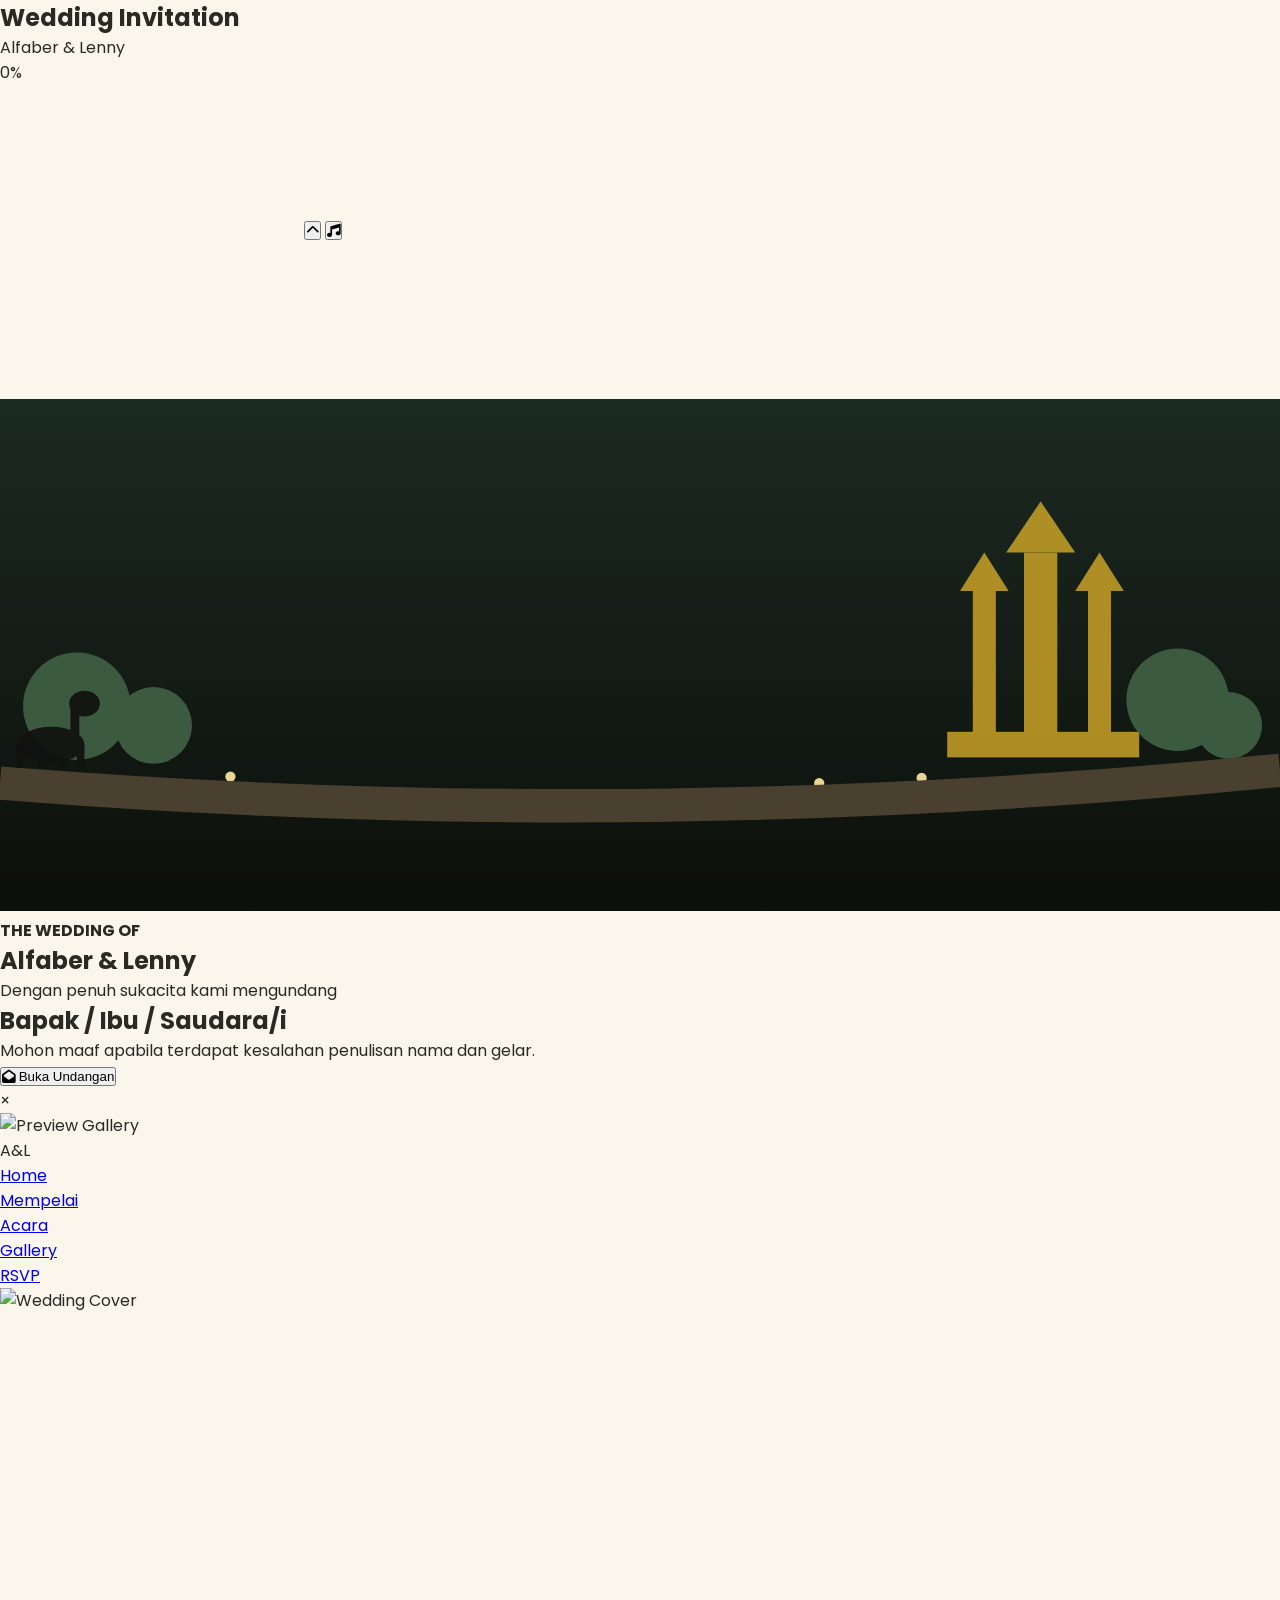
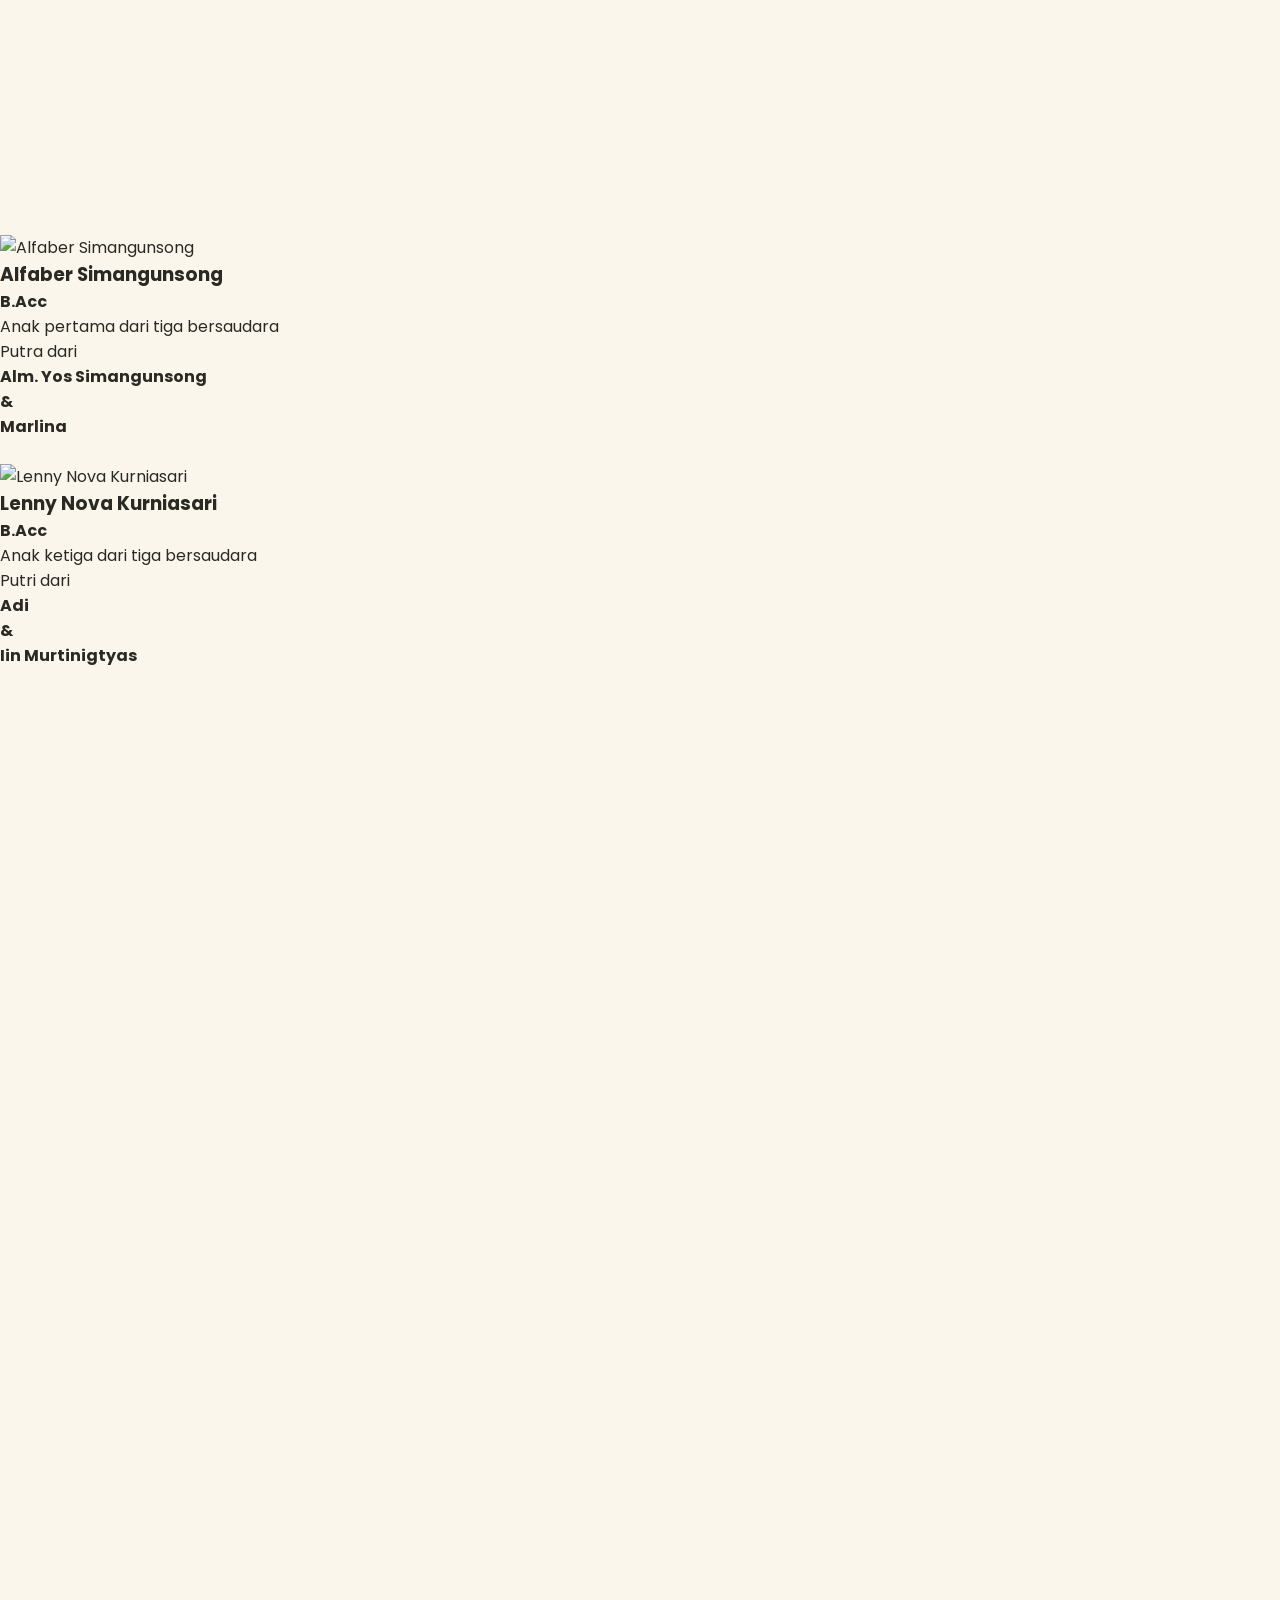
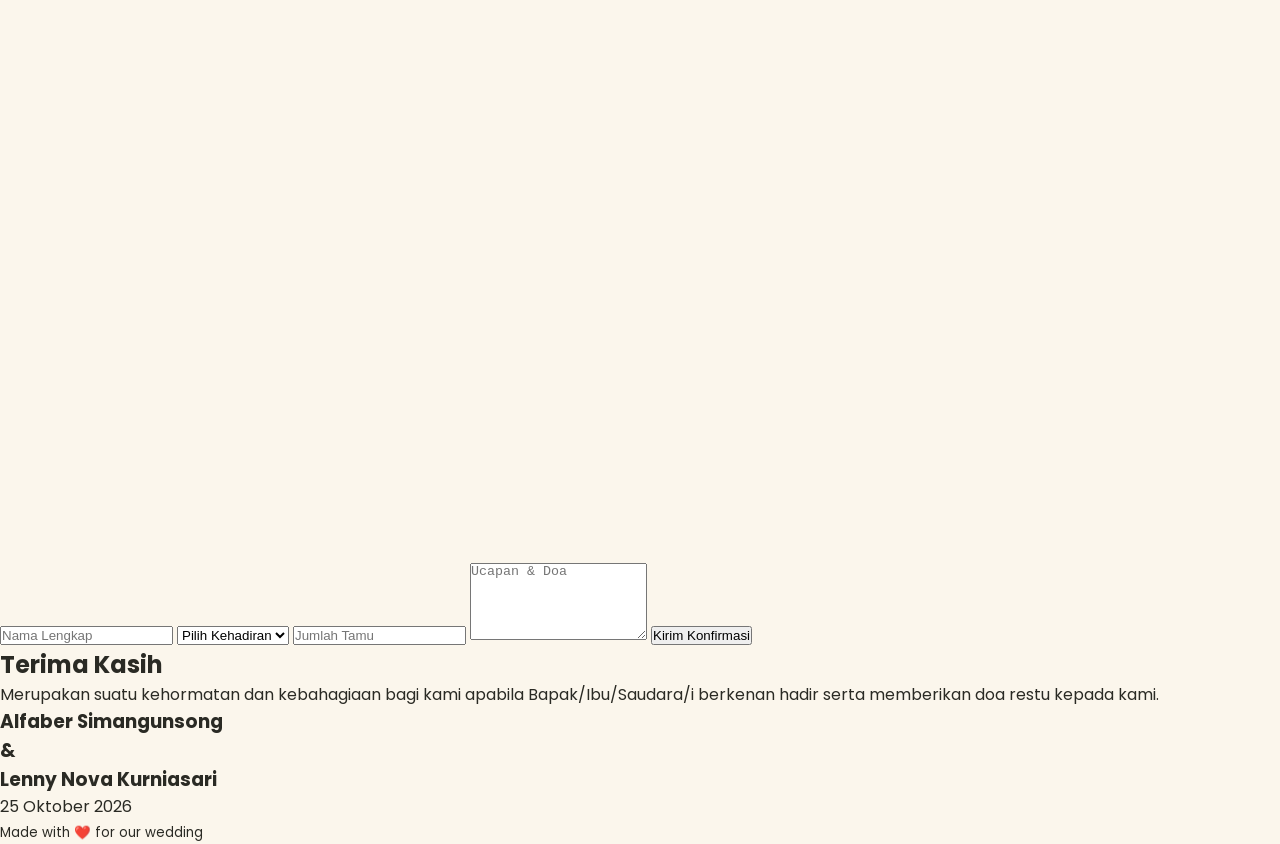
==== commit 94b22bf6: "Update index.html" ====
--- a/index.html
+++ b/index.html
@@ -1,323 +1,547 @@
 <!DOCTYPE html>
 <html lang="id">
+
 <head>
-<meta charset="UTF-8">
-<meta name="viewport" content="width=device-width, initial-scale=1.0, maximum-scale=1, user-scalable=no">
-<title>Alfaber & Lenny — The Wedding</title>
-<meta name="description" content="Undangan Pernikahan Alfaber Simangunsong & Lenny Nova Kurniasari">
-<link rel="manifest" href="manifest.json">
-<link rel="preconnect" href="https://fonts.googleapis.com">
-<link rel="preconnect" href="https://fonts.gstatic.com" crossorigin>
-<link href="https://fonts.googleapis.com/css2?family=Fraunces:ital,opsz,wght@0,9..144,400;0,9..144,500;0,9..144,600;1,9..144,500;1,9..144,600&family=Marcellus&family=EB+Garamond:ital,wght@0,400;0,500;1,400&display=swap" rel="stylesheet">
-<link rel="stylesheet" href="https://cdnjs.cloudflare.com/ajax/libs/font-awesome/6.5.1/css/all.min.css">
-<link rel="stylesheet" href="style.css">
+
+    <meta charset="UTF-8">
+    <meta name="viewport" content="width=device-width, initial-scale=1.0">
+    <title>Wedding Invitation | Alfaber Simangunsong & Lenny Nova KS</title>
+    <meta name="description" content="Undangan Pernikahan Alfaber Simangunsong & Lenny Nova Kurniasari">
+    <meta name="keywords" content="Wedding Invitation, Undangan Digital, Alfaber, Lenny">
+    <meta name="author" content="Alfaber & Lenny">
+    <meta name="robots" content="index,follow">
+    <meta name="theme-color" content="#c9a227">
+
+    <meta property="og:type" content="website">
+    <meta property="og:title" content="Wedding Invitation | Alfaber Simangunsong & Lenny Nova Ks">
+    <meta property="og:description" content="Dengan hormat kami mengundang Bapak/Ibu/Saudara/i untuk menghadiri hari bahagia kami.">
+    <meta property="og:image" content="assets/images/cover.jpg">
+    <meta property="og:url" content="https://vinsmoke7-sanji.github.io/">
+    <meta property="og:site_name" content="Wedding Alfaber & Lenny">
+    <meta name="twitter:card" content="summary_large_image">
+
+    <link rel="icon" href="assets/icons/favicon.png">
+    <link rel="apple-touch-icon" href="assets/icons/favicon.png">
+    <link rel="manifest" href="manifest.json">
+
+    <link rel="preconnect" href="https://fonts.gstatic.com" crossorigin>
+    <link rel="preload" href="assets/images/cover.jpg" as="image">
+    <link rel="preload" href="assets/music/marry-you.mp3" as="audio">
+
+    <link href="https://fonts.googleapis.com/css2?family=Great+Vibes&family=Cormorant+Garamond:wght@400;500;600;700&family=Poppins:wght@300;400;500;600;700&display=swap" rel="stylesheet">
+    <link rel="stylesheet" href="https://cdnjs.cloudflare.com/ajax/libs/font-awesome/6.7.2/css/all.min.css">
+    <link rel="stylesheet" href="https://unpkg.com/aos@2.3.4/dist/aos.css">
+    <link rel="stylesheet" href="https://cdn.jsdelivr.net/npm/swiper@11/swiper-bundle.min.css">
+
+    <link rel="stylesheet" href="style.css">
+
 </head>
-<body>
-
-<!-- ================= PRELOADER ================= -->
-<div id="preloader">
-  <div class="preloader-photo">
-    <img src="assets/loading/loading-photo.jpg" alt="" id="preloader-img">
-    <div class="preloader-photo-overlay"></div>
-  </div>
-  <div class="preloader-badge">
-    <svg viewBox="0 0 120 120" class="seal-ring">
-      <circle cx="60" cy="60" r="52" class="seal-ring-track"/>
-      <circle cx="60" cy="60" r="52" class="seal-ring-fill"/>
-    </svg>
-    <span class="seal-mono">A&nbsp;<i>&amp;</i>&nbsp;L</span>
-  </div>
-  <p class="preloader-text">Menyiapkan Undangan&hellip;</p>
-</div>
-
-<!-- ================= AUDIO ================= -->
-<audio id="bg-music" loop preload="none">
-  <source src="assets/music/wedding-song.mp3" type="audio/mpeg">
-</audio>
-<button id="music-toggle" aria-label="Kontrol musik">
-  <i class="fa-solid fa-music"></i>
-</button>
-
-<!-- ================= COVER / HERO ================= -->
-<section id="cover">
-  <div class="letterbox-bar top"></div>
-  <div class="letterbox-bar bottom"></div>
-  <div class="leaf-field" id="starfield"></div>
-  <div class="cover-inner">
-    <p class="eyebrow cine-in" style="--d:0.2s">The Wedding Of</p>
-    <div class="seal-mark cine-in" style="--d:0.5s">
-      <svg viewBox="0 0 140 140" class="seal-ornament">
-        <circle cx="70" cy="70" r="56" class="seal-inner"/>
-      <path d="M0,-13 C4.5,-8 4.5,3 0,9 C-4.5,3 -4.5,-8 0,-13 Z" transform="translate(70.0,12.0) rotate(0.0)" class="wreath-leaf"/>
-      <path d="M0,-13 C4.5,-8 4.5,3 0,9 C-4.5,3 -4.5,-8 0,-13 Z" transform="translate(92.2,16.4) rotate(22.5)" class="wreath-leaf"/>
-      <path d="M0,-13 C4.5,-8 4.5,3 0,9 C-4.5,3 -4.5,-8 0,-13 Z" transform="translate(111.0,29.0) rotate(45.0)" class="wreath-leaf"/>
-      <path d="M0,-13 C4.5,-8 4.5,3 0,9 C-4.5,3 -4.5,-8 0,-13 Z" transform="translate(123.6,47.8) rotate(67.5)" class="wreath-leaf"/>
-      <path d="M0,-13 C4.5,-8 4.5,3 0,9 C-4.5,3 -4.5,-8 0,-13 Z" transform="translate(128.0,70.0) rotate(90.0)" class="wreath-leaf"/>
-      <path d="M0,-13 C4.5,-8 4.5,3 0,9 C-4.5,3 -4.5,-8 0,-13 Z" transform="translate(123.6,92.2) rotate(112.5)" class="wreath-leaf"/>
-      <path d="M0,-13 C4.5,-8 4.5,3 0,9 C-4.5,3 -4.5,-8 0,-13 Z" transform="translate(111.0,111.0) rotate(135.0)" class="wreath-leaf"/>
-      <path d="M0,-13 C4.5,-8 4.5,3 0,9 C-4.5,3 -4.5,-8 0,-13 Z" transform="translate(92.2,123.6) rotate(157.5)" class="wreath-leaf"/>
-      <path d="M0,-13 C4.5,-8 4.5,3 0,9 C-4.5,3 -4.5,-8 0,-13 Z" transform="translate(70.0,128.0) rotate(180.0)" class="wreath-leaf"/>
-      <path d="M0,-13 C4.5,-8 4.5,3 0,9 C-4.5,3 -4.5,-8 0,-13 Z" transform="translate(47.8,123.6) rotate(202.5)" class="wreath-leaf"/>
-      <path d="M0,-13 C4.5,-8 4.5,3 0,9 C-4.5,3 -4.5,-8 0,-13 Z" transform="translate(29.0,111.0) rotate(225.0)" class="wreath-leaf"/>
-      <path d="M0,-13 C4.5,-8 4.5,3 0,9 C-4.5,3 -4.5,-8 0,-13 Z" transform="translate(16.4,92.2) rotate(247.5)" class="wreath-leaf"/>
-      <path d="M0,-13 C4.5,-8 4.5,3 0,9 C-4.5,3 -4.5,-8 0,-13 Z" transform="translate(12.0,70.0) rotate(270.0)" class="wreath-leaf"/>
-      <path d="M0,-13 C4.5,-8 4.5,3 0,9 C-4.5,3 -4.5,-8 0,-13 Z" transform="translate(16.4,47.8) rotate(292.5)" class="wreath-leaf"/>
-      <path d="M0,-13 C4.5,-8 4.5,3 0,9 C-4.5,3 -4.5,-8 0,-13 Z" transform="translate(29.0,29.0) rotate(315.0)" class="wreath-leaf"/>
-      <path d="M0,-13 C4.5,-8 4.5,3 0,9 C-4.5,3 -4.5,-8 0,-13 Z" transform="translate(47.8,16.4) rotate(337.5)" class="wreath-leaf"/>
-      </svg>
-      <span class="seal-initials">A&nbsp;<i>&amp;</i>&nbsp;L</span>
+
+<body style="overflow:hidden;">
+
+    <div id="loader">
+        <div class="loader-content">
+            <div class="loader-ring"></div>
+            <h2>Wedding Invitation</h2>
+            <p>Alfaber <span>&</span> Lenny</p>
+        </div>
     </div>
-    <h1 class="cover-names cine-in" style="--d:0.8s">Alfaber <span>&amp;</span> Lenny</h1>
-    <p class="cover-date cine-in" style="--d:1.1s">25 . 10 . 2026</p>
-    <p class="cover-guest cine-in" style="--d:1.3s">Kepada Yth. Bapak/Ibu/Saudara/i</p>
-    <p class="cover-guest-name cine-in" style="--d:1.4s" id="guest-name">Tamu Undangan</p>
-    <button id="open-invitation" class="btn-gold btn-bounce cine-in" style="--d:1.7s">
-      <i class="fa-solid fa-seedling"></i>
-      <span>Buka Undangan</span>
+
+    <!-- FIX: tambah id="loaderPercent" supaya script.js bisa update persentase -->
+    <div id="loaderPercent" class="loader-progress">0%</div>
+
+    <div class="progress-bar"></div>
+    <div class="particle-container"></div>
+    <div class="flower-container"></div>
+    <div class="heart-container"></div>
+
+    <!-- Bingkai bunga jasmine yang tumbuh dan tetap terlihat di semua halaman -->
+    <div id="jasmineFrame" class="jasmine-frame">
+        <div class="jasmine-vine jasmine-left"></div>
+        <div class="jasmine-vine jasmine-right"></div>
+    </div>
+    <div id="confetti-container"></div>
+    <canvas id="fireworks"></canvas>
+
+    <!-- FIX: tambah id="backToTop" supaya tombol back-to-top berfungsi -->
+    <button id="backToTop" class="back-top" aria-label="Back To Top">
+        <i class="fa-solid fa-chevron-up"></i>
     </button>
-  </div>
-</section>
-
-<!-- ================= MAIN CONTENT (revealed after open) ================= -->
-<main id="main-content">
-
-  <!-- video cinematic intro -->
-  <section class="section cinematic-video reveal">
-    <video autoplay muted loop playsinline poster="assets/video/poster.jpg">
-      <source src="assets/video/intro.mp4" type="video/mp4">
-    </video>
-    <div class="cinematic-overlay">
-      <p class="quote-mark">&#10077;</p>
-      <p class="quote-text">Kasih itu sabar, kasih itu murah hati, kasih tidak cemburu, ia tidak memegahkan diri dan tidak sombong.</p>
-      <p class="quote-source">1 Korintus 13 : 4</p>
+
+    <audio id="backgroundMusic" loop preload="auto">
+        <source src="assets/music/marry-you.mp3" type="audio/mpeg">
+    </audio>
+
+    <button id="musicBtn" aria-label="Music">
+        <i class="fa-solid fa-music"></i>
+    </button>
+
+    <section id="opening" class="opening">
+        <div class="opening-overlay"></div>
+        <video id="openingVideo" autoplay muted loop playsinline>
+            <source src="assets/video/opening.mp4" type="video/mp4">
+        </video>
+
+        <!-- ========================================= -->
+        <!-- GATE INTRO SCENE: kuda menarik kereta melewati taman
+             menuju istana selama 6 detik, lalu gerbang terbuka -->
+        <!-- ========================================= -->
+        <div id="gateScene" class="gate-scene">
+
+            <svg class="gate-garden" viewBox="0 0 1000 400" preserveAspectRatio="xMidYMax slice" xmlns="http://www.w3.org/2000/svg">
+                <defs>
+                    <linearGradient id="skyGrad" x1="0" y1="0" x2="0" y2="1">
+                        <stop offset="0%" stop-color="#1b2a22"/>
+                        <stop offset="100%" stop-color="#0c0f0a"/>
+                    </linearGradient>
+                </defs>
+                <rect x="0" y="0" width="1000" height="400" fill="url(#skyGrad)"/>
+
+                <g class="gate-palace" fill="#c9a227" opacity=".85">
+                    <rect x="760" y="150" width="18" height="120"/>
+                    <polygon points="769,120 750,150 788,150"/>
+                    <rect x="800" y="120" width="26" height="150"/>
+                    <polygon points="813,80 786,120 840,120"/>
+                    <rect x="850" y="150" width="18" height="120"/>
+                    <polygon points="859,120 840,150 878,150"/>
+                    <rect x="740" y="260" width="150" height="20"/>
+                </g>
+
+                <g class="gate-trees" fill="#3c5a3f">
+                    <circle cx="60" cy="240" r="42"/>
+                    <circle cx="120" cy="255" r="30"/>
+                    <circle cx="920" cy="235" r="40"/>
+                    <circle cx="960" cy="255" r="26"/>
+                </g>
+
+                <g class="gate-flowers" fill="#e8d593">
+                    <circle cx="90" cy="300" r="4"/>
+                    <circle cx="140" cy="310" r="4"/>
+                    <circle cx="180" cy="295" r="4"/>
+                    <circle cx="640" cy="300" r="4"/>
+                    <circle cx="690" cy="312" r="4"/>
+                    <circle cx="720" cy="296" r="4"/>
+                </g>
+
+                <path class="gate-path" d="M0,300 Q500,340 1000,290" fill="none" stroke="#4a4030" stroke-width="26"/>
+
+                <g id="gateHorseCarriage" class="gate-horse-carriage">
+                    <g fill="#111" opacity=".92">
+                        <ellipse cx="40" cy="270" rx="26" ry="14"/>
+                        <rect x="55" y="240" width="7" height="34"/>
+                        <ellipse cx="66" cy="238" rx="12" ry="10"/>
+                        <rect x="12" y="270" width="6" height="18"/>
+                        <rect x="30" y="270" width="6" height="18"/>
+                        <rect x="46" y="270" width="6" height="18"/>
+                        <rect x="60" y="270" width="6" height="18"/>
+                    </g>
+                    <g transform="translate(-90,0)">
+                        <rect x="0" y="252" width="70" height="30" rx="6" fill="#7a1f2b"/>
+                        <rect x="0" y="246" width="70" height="10" rx="4" fill="#c9a227"/>
+                        <circle cx="10" cy="288" r="10" fill="#2a2a2a"/>
+                        <circle cx="60" cy="288" r="10" fill="#2a2a2a"/>
+                    </g>
+                </g>
+            </svg>
+
+            <div class="gate-panel gate-panel-left"></div>
+            <div class="gate-panel gate-panel-right"></div>
+
+        </div>
+
+        <div class="opening-content" id="openingContent">
+            <h4>THE WEDDING OF</h4>
+            <h1 class="opening-names">Alfaber <span>&</span> Lenny</h1>
+            <p class="opening-eyebrow">Dengan penuh sukacita kami mengundang</p>
+            <h2 id="guestName">Bapak / Ibu / Saudara/i</h2>
+            <p>Mohon maaf apabila terdapat kesalahan penulisan nama dan gelar.</p>
+            <button id="openInvitation">
+                <i class="fa-solid fa-envelope-open"></i>
+                Buka Undangan
+            </button>
+        </div>
+    </section>
+
+    <div id="lightbox" class="lightbox" aria-hidden="true">
+        <span class="lightbox-close" aria-label="Tutup">&times;</span>
+        <img id="lightboxImage" class="lightbox-image" src="" alt="Preview Gallery">
     </div>
-  </section>
-
-  <!-- ================= COUPLE ================= -->
-  <section class="section couple-section" id="couple">
-    <p class="eyebrow center reveal">Mempelai</p>
-    <h2 class="section-title reveal">Yang Berbahagia</h2>
-
-    <div class="couple-grid">
-      <article class="couple-card reveal">
-        <div class="couple-photo"><img src="assets/gallery/groom.jpg" alt="Alfaber Simangunsong" loading="lazy"></div>
-        <h3>Alfaber Simangunsong, S.Ak</h3>
-        <p class="couple-nickname">&ldquo;Alfa&rdquo;</p>
-        <p class="couple-desc">Putra pertama dari 3 bersaudara,<br>Putra dari</p>
-        <p class="couple-parents">Alm. Yos Simangunsong<br>&amp; Marlina Manurung</p>
-      </article>
-
-      <div class="couple-divider reveal">
-        <span class="seal-small">&amp;</span>
-      </div>
-
-      <article class="couple-card reveal">
-        <div class="couple-photo"><img src="assets/gallery/bride.jpg" alt="Lenny Nova Kurniasari" loading="lazy"></div>
-        <h3>Lenny Nova Kurniasari, S.Ak</h3>
-        <p class="couple-nickname">&ldquo;Lenny&rdquo;</p>
-        <p class="couple-desc">Putri ketiga dari 3 bersaudara,<br>Putri dari</p>
-        <p class="couple-parents">Alm. Adi Subiantoro<br>&amp; Iin Murtiningtiyas</p>
-      </article>
+
+    <nav class="navbar">
+        <div class="container">
+            <div class="logo">A<span>&</span>L</div>
+            <ul>
+                <li><a href="#hero">Home</a></li>
+                <li><a href="#couple">Mempelai</a></li>
+                <li><a href="#event">Acara</a></li>
+                <li><a href="#gallery">Gallery</a></li>
+                <li><a href="#rsvp">RSVP</a></li>
+            </ul>
+        </div>
+    </nav>
+
+    <header id="hero" class="hero">
+        <img id="coverImage" src="assets/images/cover.jpg" alt="Wedding Cover" class="hero-image">
+        <div class="hero-content" data-aos="fade-up" data-aos-duration="1200">
+            <div class="hero-date-badge">
+                <h3>Minggu</h3>
+                <h2>25 Oktober 2026</h2>
+            </div>
+            <div class="hero-scroll"><i class="fa-solid fa-chevron-down"></i></div>
+        </div>
+    </header>
+
+    <section class="section intro">
+
+        <!-- FIX #2: bingkai tirai terbuka + bunga jasmine tumbuh dari sisi kiri/kanan -->
+        <div class="curtain curtain-left"></div>
+        <div class="curtain curtain-right"></div>
+
+        <div class="container">
+            <div class="section-title" data-aos="fade-up">
+                <span>Wedding Blessing</span>
+                <h2>Shalom</h2>
+            </div>
+            <div class="verse-box glass" data-aos="fade-up" data-aos-delay="300">
+                <i class="fa-solid fa-book-bible"></i>
+                <p>"Demikianlah mereka bukan lagi dua, melainkan satu. Karena itu apa yang telah dipersatukan Allah, tidak boleh diceraikan manusia."</p>
+                <h3>Matius 19 : 6</h3>
+            </div>
+            <div class="intro-text" data-aos="fade-up" data-aos-delay="600">
+                <p>Dengan segala kerendahan hati dan penuh rasa syukur kepada Tuhan Yesus Kristus, kami mengundang Bapak/Ibu/Saudara/i untuk hadir dan memberikan doa restu pada hari pernikahan kami.</p>
+            </div>
+        </div>
+    </section>
+
+    <!-- ========================================= -->
+    <!-- COUPLE (FIXED: markup div dirapikan, tidak ada lagi nested/duplikat .person) -->
+    <!-- ========================================= -->
+
+    <section id="couple" class="section couple">
+        <div class="container">
+            <div class="section-title" data-aos="fade-up">
+                <span>Bride & Groom</span>
+                <h2>Pasangan yang telah dipertemukan Tuhan</h2>
+                <p>4 September 2019</p>
+            </div>
+
+            <div class="couple-wrapper">
+
+                <!-- Groom -->
+                <div class="person glass reveal-right" data-aos="fade-right">
+                    <div class="person-photo-frame">
+                        <img src="assets/images/groom.jpg" alt="Alfaber Simangunsong">
+                    </div>
+                    <h3>Alfaber Simangunsong</h3>
+                    <h4>B.Acc</h4>
+                    <p>Anak pertama dari tiga bersaudara</p>
+                    <p>Putra dari</p>
+                    <strong>Alm. Yos Simangunsong<br>&<br>Marlina</strong>
+                </div>
+
+                <!-- Heart -->
+                <div class="couple-heart zoom-in" data-aos="zoom-in">
+                    <i class="fa-solid fa-heart"></i>
+                </div>
+
+                <!-- Bride -->
+                <div class="person glass reveal-left" data-aos="fade-left">
+                    <div class="person-photo-frame">
+                        <img src="assets/images/bride.jpg" alt="Lenny Nova Kurniasari">
+                    </div>
+                    <h3>Lenny Nova Kurniasari</h3>
+                    <h4>B.Acc</h4>
+                    <p>Anak ketiga dari tiga bersaudara</p>
+                    <p>Putri dari</p>
+                    <strong>Adi<br>&<br>Iin Murtinigtyas</strong>
+                </div>
+
+            </div>
+        </div>
+    </section>
+
+    <section id="countdown" class="section countdown">
+        <div class="container">
+            <div class="section-title" data-aos="fade-up">
+                <span>Save The Date</span>
+                <h2>Minggu, 25 Oktober 2026</h2>
+            </div>
+            <div class="countdown-wrapper glass" data-aos="zoom-in">
+                <div class="count-item"><h3 id="days">00</h3><span>Hari</span></div>
+                <div class="count-item"><h3 id="hours">00</h3><span>Jam</span></div>
+                <div class="count-item"><h3 id="minutes">00</h3><span>Menit</span></div>
+                <div class="count-item"><h3 id="seconds">00</h3><span>Detik</span></div>
+            </div>
+        </div>
+    </section>
+
+    <section id="event" class="section event">
+        <div class="container">
+            <div class="section-title" data-aos="fade-up">
+                <span>Wedding Event</span>
+                <h2>Jadwal Acara</h2>
+            </div>
+
+            <div class="event-wrapper">
+
+                <div class="event-card glass" data-aos="fade-right">
+                    <i class="fa-solid fa-church"></i>
+                    <h3>Pemberkatan</h3>
+                    <p>Minggu, 25 Oktober 2026</p>
+                    <p>Pukul 11.00 WIB</p>
+                    <h4>Gedung GKJW Jemaat Gumuk Kembar</h4>
+                    <div class="event-map">
+                        <iframe
+                            src="https://www.google.com/maps?q=Gedung+GKJW+Jemaat+Gumuk+Kembar&output=embed"
+                            loading="lazy"
+                            referrerpolicy="no-referrer-when-downgrade"
+                            allowfullscreen>
+                        </iframe>
+                    </div>
+                    <a href="https://maps.app.goo.gl/ziMhmNVpPiELZGuu8" target="_blank" rel="noopener noreferrer" class="btn-location">
+                        <i class="fa-solid fa-location-dot"></i>
+                        Buka Google Maps
+                    </a>
+                </div>
+
+                <div class="event-card glass" data-aos="fade-left">
+                    <i class="fa-solid fa-champagne-glasses"></i>
+                    <h3>Resepsi</h3>
+                    <p>Minggu, 25 Oktober 2026</p>
+                    <p>Setelah Pemberkatan</p>
+                    <h4>Rumah Kediaman Bpk. Adi Subianto</h4>
+                    <small>(100 meter ke arah barat dari GKJW Jemaat Gumuk Kembar)</small>
+                    <div class="event-map">
+                        <iframe
+                            src="https://www.google.com/maps?q=Gedung+GKJW+Jemaat+Gumuk+Kembar&output=embed"
+                            loading="lazy"
+                            referrerpolicy="no-referrer-when-downgrade"
+                            allowfullscreen>
+                        </iframe>
+                    </div>
+                    <a href="https://maps.app.goo.gl/ziMhmNVpPiELZGuu8" target="_blank" rel="noopener noreferrer" class="btn-location">
+                        <i class="fa-solid fa-location-dot"></i>
+                        Buka Google Maps
+                    </a>
+                </div>
+
+            </div>
+        </div>
+    </section>
+
+    <!-- ========================================= -->
+    <!-- WEDDING GIFT (FIXED: data-aos tidak lagi jadi teks lepas di layar) -->
+    <!-- ========================================= -->
+
+    <section id="gift" class="section gift">
+        <div class="container">
+
+            <div class="section-title" data-aos="fade-up">
+                <span>Wedding Gift</span>
+                <h2>Tanda Kasih</h2>
+                <p>Doa restu Anda adalah hadiah terindah. Namun apabila berkenan memberikan tanda kasih, dapat melalui rekening berikut.</p>
+            </div>
+
+            <div class="gift-wrapper">
+
+                <div class="gift-card glass" data-aos="fade-up">
+                    <img src="assets/icons/bri.png" alt="BRI">
+                    <h3>BANK BRI</h3>
+                    <h2 class="rekening">1137-0100-1677-531</h2>
+                    <p>a.n. Alfaber Simangunsong</p>
+                    <button class="copy-btn" data-copy="113701001677531">Salin Nomor Rekening</button>
+                </div>
+
+                <div class="gift-card glass" data-aos="fade-up" data-aos-delay="150">
+                    <img src="assets/icons/bca.png" alt="BCA">
+                    <h3>BANK BCA</h3>
+                    <h2 class="rekening">6710-147-793</h2>
+                    <p>a.n. Lenny Nova Kurniasari</p>
+                    <button class="copy-btn" data-copy="6710147793">Salin Nomor Rekening</button>
+                </div>
+
+                <div class="gift-card glass" data-aos="fade-up" data-aos-delay="300">
+                    <h3>QRIS GoPay</h3>
+                    <img src="assets/images/qris-gopay.png" alt="QRIS GoPay" class="qris-image">
+                    <p>Scan langsung atau simpan QRIS ke perangkat Anda.</p>
+                    <a href="assets/images/qris-gopay.png" download="QRIS-Alfaber-Lenny" class="download-qris">
+                        <i class="fa-solid fa-download"></i>
+                        Download QRIS
+                    </a>
+                </div>
+
+            </div>
+
+        </div>
+    </section>
+
+    <section id="love-story" class="section love-story">
+        <div class="container">
+            <div class="section-title" data-aos="fade-up">
+                <span>Our Journey</span>
+                <h2>Love Story</h2>
+                <p>Setiap perjalanan memiliki cerita indah. Tuhan mempertemukan kami, menuntun langkah kami, hingga akhirnya mempersatukan kami dalam ikatan pernikahan yang kudus.</p>
+            </div>
+
+            <div class="timeline">
+
+                <div class="timeline-item" data-aos="fade-right">
+                    <div class="timeline-date">04 September 2019</div>
+                    <div class="timeline-content glass">
+                        <h3>Pertama Bertemu</h3>
+                        <p>Tuhan mempertemukan kami dalam sebuah perjalanan hidup yang sederhana, namun menjadi awal dari kisah cinta kami.</p>
+                    </div>
+                </div>
+
+                <div class="timeline-item" data-aos="fade-left">
+                    <div class="timeline-date">2019 - 2025</div>
+                    <div class="timeline-content glass">
+                        <h3>Bertumbuh Bersama</h3>
+                        <p>Kami belajar saling menguatkan, saling mendukung, dan tetap berjalan bersama dalam kasih Tuhan di setiap musim kehidupan.</p>
+                    </div>
+                </div>
+
+                <div class="timeline-item" data-aos="fade-right">
+                    <div class="timeline-date">25 Oktober 2026</div>
+                    <div class="timeline-content glass">
+                        <h3>Hari Pernikahan</h3>
+                        <p>Dengan penuh rasa syukur kepada Tuhan Yesus Kristus, kami akan mengucapkan janji suci di hadapan keluarga, sahabat, dan seluruh tamu undangan.</p>
+                    </div>
+                </div>
+
+            </div>
+        </div>
+    </section>
+
+    <section id="journey" class="section journey">
+        <div class="container">
+            <div class="section-title" data-aos="fade-up">
+                <span>Memories</span>
+                <h2>Our Journey</h2>
+                <p>Beberapa potongan perjalanan yang selalu kami syukuri.</p>
+            </div>
+            <div class="journey-video" data-aos="zoom-in">
+                <iframe src="https://www.youtube.com/embed/F2bk_9T482g?si=j9FdfA_rdCFBXwc1" title="Our Journey" allowfullscreen></iframe>
+            </div>
+        </div>
+    </section>
+
+    <!-- ========================================= -->
+    <!-- GALLERY (FIXED: img diberi class="gallery-item" agar lightbox JS berfungsi) -->
+    <!-- ========================================= -->
+
+    <section id="gallery" class="section gallery">
+        <div class="container">
+            <div class="section-title" data-aos="fade-up">
+                <span>Gallery</span>
+                <h2>Our Moments</h2>
+                <p>Setiap foto adalah cerita. Setiap senyum adalah doa.</p>
+            </div>
+
+            <div class="swiper gallerySwiper" data-aos="zoom-in">
+                <div class="swiper-wrapper">
+                    <div class="swiper-slide"><img class="gallery-item" src="assets/images/gallery1.jpg" alt="Gallery 1"></div>
+                    <div class="swiper-slide"><img class="gallery-item" src="assets/images/gallery2.jpg" alt="Gallery 2"></div>
+                    <div class="swiper-slide"><img class="gallery-item" src="assets/images/gallery3.jpg" alt="Gallery 3"></div>
+                    <div class="swiper-slide"><img class="gallery-item" src="assets/images/gallery4.jpg" alt="Gallery 4"></div>
+                    <div class="swiper-slide"><img class="gallery-item" src="assets/images/gallery5.jpg" alt="Gallery 5"></div>
+                    <div class="swiper-slide"><img class="gallery-item" src="assets/images/gallery6.jpg" alt="Gallery 6"></div>
+                    <div class="swiper-slide"><img class="gallery-item" src="assets/images/gallery7.jpg" alt="Gallery 7"></div>
+                    <div class="swiper-slide"><img class="gallery-item" src="assets/images/gallery8.jpg" alt="Gallery 8"></div>
+                    <div class="swiper-slide"><img class="gallery-item" src="assets/images/gallery9.jpg" alt="Gallery 9"></div>
+                    <div class="swiper-slide"><img class="gallery-item" src="assets/images/gallery10.jpg" alt="Gallery 10"></div>
+                </div>
+                <div class="swiper-pagination"></div>
+                <div class="swiper-button-prev"></div>
+                <div class="swiper-button-next"></div>
+            </div>
+        </div>
+    </section>
+
+    <section class="section quote">
+        <div class="container">
+            <div class="quote-box glass" data-aos="zoom-in">
+                <i class="fa-solid fa-dove"></i>
+                <h2>"Kasih tidak berkesudahan."</h2>
+                <h3>1 Korintus 13 : 8</h3>
+            </div>
+        </div>
+    </section>
+
+    <!-- ========================================= -->
+    <!-- RSVP (FIXED: hapus id ganda, teks "hidden" lepas, dan ">>" ganda) -->
+    <!-- ========================================= -->
+
+    <section id="rsvp" class="section rsvp">
+        <div class="container">
+            <div class="section-title" data-aos="fade-up">
+                <span>RSVP</span>
+                <h2>Konfirmasi Kehadiran</h2>
+                <p>Mohon kesediaannya untuk mengisi konfirmasi kehadiran.</p>
+            </div>
+
+            <form id="rsvpForm">
+
+                <input type="text" id="nama" name="nama" placeholder="Nama Lengkap" required>
+
+                <select id="kehadiran" name="kehadiran" required>
+                    <option value="">Pilih Kehadiran</option>
+                    <option value="Hadir">Hadir</option>
+                    <option value="Tidak Hadir">Tidak Hadir</option>
+                </select>
+
+                <input type="number" id="jumlah" name="jumlah" placeholder="Jumlah Tamu">
+
+                <textarea id="ucapan" name="ucapan" rows="5" placeholder="Ucapan & Doa"></textarea>
+
+                <button type="submit" class="btn-primary">Kirim Konfirmasi</button>
+
+            </form>
+
+            <!-- muncul setelah submit berhasil -->
+            <div id="successBox" class="success-box" hidden>
+                <h3>Terima kasih 🙏</h3>
+                <p>Data Anda berhasil dikirim.</p>
+                <div class="wa-buttons">
+                    <a href="https://wa.me/6281247770168" target="_blank" class="btn-wa">WhatsApp Alfaber</a>
+                    <a href="https://wa.me/6285859866900" target="_blank" class="btn-wa">WhatsApp Lenny</a>
+                </div>
+            </div>
+
+        </div>
+    </section>
+
+    <footer>
+        <div class="container">
+            <h2>Terima Kasih</h2>
+            <p>Merupakan suatu kehormatan dan kebahagiaan bagi kami apabila Bapak/Ibu/Saudara/i berkenan hadir serta memberikan doa restu kepada kami.</p>
+            <h3>Alfaber Simangunsong <br> & <br> Lenny Nova Kurniasari</h3>
+            <p>25 Oktober 2026</p>
+            <small>Made with ❤️ for our wedding</small>
+        </div>
+    </footer>
+
+    <!-- JAVASCRIPT LIBRARIES -->
+    <script src="https://unpkg.com/aos@2.3.4/dist/aos.js"></script>
+    <script src="https://cdn.jsdelivr.net/npm/swiper@11/swiper-bundle.min.js"></script>
+    <!-- FIX: library confetti ditambahkan supaya launchConfetti()/launchFirework() bisa jalan -->
+    <script src="https://cdn.jsdelivr.net/npm/canvas-confetti@1.9.2/dist/confetti.browser.min.js"></script>
+
+    <script src="script.js"></script>
+
+    <div id="wishNotification" class="wish-notification" hidden>
+        <div class="wish-notification-content">
+            <div class="wish-avatar">💛</div>
+            <div class="wish-info">
+                <h4 id="notifyName"></h4>
+                <p id="notifyMessage"></p>
+                <small id="notifyAttendance"></small>
+            </div>
+        </div>
     </div>
-  </section>
-
-  <!-- ================= COUNTDOWN ================= -->
-  <section class="section countdown-section">
-    <p class="eyebrow center reveal">Menghitung Hari</p>
-    <h2 class="section-title reveal">Menuju Hari Bahagia</h2>
-    <div class="countdown-grid reveal" id="countdown">
-      <div class="cd-box"><span class="cd-num" id="cd-days">00</span><span class="cd-label">Hari</span></div>
-      <div class="cd-box"><span class="cd-num" id="cd-hours">00</span><span class="cd-label">Jam</span></div>
-      <div class="cd-box"><span class="cd-num" id="cd-mins">00</span><span class="cd-label">Menit</span></div>
-      <div class="cd-box"><span class="cd-num" id="cd-secs">00</span><span class="cd-label">Detik</span></div>
-    </div>
-  </section>
-
-  <!-- ================= EVENT DETAILS ================= -->
-  <section class="section event-section" id="acara">
-    <p class="eyebrow center reveal">Waktu &amp; Tempat</p>
-    <h2 class="section-title reveal">Acara Pernikahan</h2>
-
-    <div class="event-grid">
-      <article class="event-card reveal">
-        <i class="fa-solid fa-church event-icon"></i>
-        <h3>Pemberkatan Nikah</h3>
-        <p class="event-day">Minggu, 25 Oktober 2026</p>
-        <p class="event-time">07.00 &ndash; 09.00 WIB</p>
-        <p class="event-place">Gedung GKJW Jemaat Gumuk Kembar</p>
-        <div class="map-embed">
-          <iframe src="https://maps.google.com/maps?q=Gedung+GKJW+Jemaat+Gumuk+Kembar,+Sidorejo,+Umbulsari,+Jember&z=16&output=embed" loading="lazy" referrerpolicy="no-referrer-when-downgrade"></iframe>
-        </div>
-        <a class="btn-outline-gold" href="https://maps.app.goo.gl/ziMhmNVpPiELZGuu8" target="_blank" rel="noopener">
-          <i class="fa-solid fa-location-dot"></i> Buka di Google Maps
-        </a>
-      </article>
-
-      <article class="event-card reveal">
-        <i class="fa-solid fa-champagne-glasses event-icon"></i>
-        <h3>Resepsi</h3>
-        <p class="event-day">Minggu, 25 Oktober 2026</p>
-        <p class="event-time">11.00 WIB &ndash; Selesai</p>
-        <p class="event-place">Jl. Tandean No. 411, Dusun Gumuk Kembar<br>RT/RW 002/001, Kel. Sidorejo, Kec. Umbulsari<br>Jember, Jawa Timur<br><span class="event-note">(&plusmn;100m ke arah barat dari GKJW Jemaat Gumuk Kembar)</span></p>
-        <div class="map-embed">
-          <iframe src="https://maps.google.com/maps?q=Jl.+Tandean+411+Gumuk+Kembar+Sidorejo+Umbulsari+Jember&z=16&output=embed" loading="lazy" referrerpolicy="no-referrer-when-downgrade"></iframe>
-        </div>
-        <a class="btn-outline-gold" href="https://maps.app.goo.gl/ziMhmNVpPiELZGuu8" target="_blank" rel="noopener">
-          <i class="fa-solid fa-location-dot"></i> Buka di Google Maps
-        </a>
-      </article>
-    </div>
-  </section>
-
-  <!-- ================= GALLERY ================= -->
-  <section class="section gallery-section" id="galeri">
-    <p class="eyebrow center reveal">Galeri</p>
-    <h2 class="section-title reveal">Kenangan Kami</h2>
-
-    <div class="gallery-grid" id="gallery-grid-1"></div>
-    <p class="gallery-story reveal">Dari perkenalan yang sederhana, tumbuh kebersamaan yang perlahan menjadi kebiasaan &mdash; setiap momen kecil yang kami lalui bersama menjadi bagian dari cerita ini.</p>
-
-    <div class="gallery-grid" id="gallery-grid-2"></div>
-    <p class="gallery-story reveal">Waktu membawa kami melewati suka dan duka, saling menguatkan dan belajar untuk terus bertumbuh bersama, hingga akhirnya kami yakin untuk melangkah lebih jauh.</p>
-
-    <div class="gallery-grid" id="gallery-grid-3"></div>
-    <p class="gallery-story reveal">Dan kini, di titik ini, kami memilih untuk merajut cerita baru sebagai satu keluarga &mdash; dengan penuh syukur atas setiap perjalanan yang telah membawa kami sampai di sini.</p>
-  </section>
-
-  <!-- ================= DIGITAL ENVELOPE ================= -->
-  <section class="section envelope-section" id="amplop">
-    <p class="eyebrow center reveal">Tanda Kasih</p>
-    <h2 class="section-title reveal">Amplop Digital</h2>
-    <p class="envelope-desc reveal">Doa restu Bapak/Ibu/Saudara/i adalah karunia yang sangat berarti bagi kami. Namun jika ingin memberi tanda kasih, kami sediakan amplop digital berikut.</p>
-
-    <div class="envelope-grid">
-      <article class="bank-card reveal">
-        <div class="bank-badge bank-bri">BRI</div>
-        <p class="bank-number">1137 0100 1677 531</p>
-        <p class="bank-name">a.n. Alfaber Simangunsong</p>
-        <button class="btn-copy btn-bounce" data-copy="113701001677531">
-          <i class="fa-regular fa-copy"></i> Salin Nomor
-        </button>
-      </article>
-
-      <article class="bank-card reveal">
-        <div class="bank-badge bank-bca">BCA</div>
-        <p class="bank-number">6710 1477 93</p>
-        <p class="bank-name">a.n. Lenny Nova Kurniasari</p>
-        <button class="btn-copy btn-bounce" data-copy="6710147793">
-          <i class="fa-regular fa-copy"></i> Salin Nomor
-        </button>
-      </article>
-    </div>
-  </section>
-
-  <!-- ================= RSVP ================= -->
-  <section class="section rsvp-section" id="rsvp">
-    <p class="eyebrow center reveal">Konfirmasi Kehadiran</p>
-    <h2 class="section-title reveal">RSVP</h2>
-
-    <form id="rsvp-form" class="rsvp-form reveal">
-      <div class="form-group">
-        <label for="rsvp-nama">Nama</label>
-        <input type="text" id="rsvp-nama" name="nama" required placeholder="Nama lengkap Anda">
-      </div>
-
-      <div class="form-group">
-        <label for="rsvp-jumlah">Jumlah Tamu</label>
-        <input type="number" id="rsvp-jumlah" name="jumlah" min="1" max="10" value="1" required>
-      </div>
-
-      <div class="form-group">
-        <label>Konfirmasi Kehadiran</label>
-        <div class="radio-row">
-          <label class="radio-pill"><input type="radio" name="kehadiran" value="Hadir" checked><span>Hadir</span></label>
-          <label class="radio-pill"><input type="radio" name="kehadiran" value="Tidak Hadir"><span>Tidak Hadir</span></label>
-          <label class="radio-pill"><input type="radio" name="kehadiran" value="Ragu-ragu"><span>Ragu-ragu</span></label>
-        </div>
-      </div>
-
-      <div class="form-group">
-        <label for="rsvp-ucapan">Ucapan &amp; Doa</label>
-        <textarea id="rsvp-ucapan" name="ucapan" rows="3" required placeholder="Tuliskan ucapan dan doa terbaik Anda"></textarea>
-      </div>
-
-      <button type="submit" id="rsvp-submit" class="btn-gold btn-bounce">
-        <i class="fa-solid fa-paper-plane"></i>
-        <span>Kirim Konfirmasi</span>
-      </button>
-    </form>
-
-    <div id="rsvp-status" class="rsvp-status"></div>
-
-    <div id="wa-choice-wrap" class="wa-choice-wrap">
-      <label>Lanjutkan Konfirmasi Via WhatsApp</label>
-      <div class="wa-choice-row">
-        <button type="button" class="btn-wa btn-bounce" data-target="alfa">
-          <i class="fa-brands fa-whatsapp"></i> Ke Alfa
-        </button>
-        <button type="button" class="btn-wa btn-bounce" data-target="lenny">
-          <i class="fa-brands fa-whatsapp"></i> Ke Lenny
-        </button>
-      </div>
-    </div>
-
-    <div class="recap-bar reveal" id="recap-bar">
-      <div class="recap-item"><span class="recap-num" id="recap-hadir">0</span><span class="recap-label">Hadir</span></div>
-      <div class="recap-item"><span class="recap-num" id="recap-tidak">0</span><span class="recap-label">Tidak Hadir</span></div>
-      <div class="recap-item"><span class="recap-num" id="recap-ragu">0</span><span class="recap-label">Ragu-ragu</span></div>
-    </div>
-
-    <div class="guest-list-wrap reveal">
-      <button id="toggle-guestlist" class="btn-outline-gold">
-        <i class="fa-solid fa-list"></i> Lihat Ucapan &amp; Doa Tamu
-      </button>
-      <div id="guest-list" class="guest-list"></div>
-    </div>
-  </section>
-
-  <!-- ================= CLOSING ================= -->
-  <section class="section closing-section">
-    <div class="seal-mark small reveal">
-      <svg viewBox="0 0 140 140" class="seal-ornament">
-        <circle cx="70" cy="70" r="56" class="seal-inner"/>
-      <path d="M0,-13 C4.5,-8 4.5,3 0,9 C-4.5,3 -4.5,-8 0,-13 Z" transform="translate(70.0,12.0) rotate(0.0)" class="wreath-leaf"/>
-      <path d="M0,-13 C4.5,-8 4.5,3 0,9 C-4.5,3 -4.5,-8 0,-13 Z" transform="translate(92.2,16.4) rotate(22.5)" class="wreath-leaf"/>
-      <path d="M0,-13 C4.5,-8 4.5,3 0,9 C-4.5,3 -4.5,-8 0,-13 Z" transform="translate(111.0,29.0) rotate(45.0)" class="wreath-leaf"/>
-      <path d="M0,-13 C4.5,-8 4.5,3 0,9 C-4.5,3 -4.5,-8 0,-13 Z" transform="translate(123.6,47.8) rotate(67.5)" class="wreath-leaf"/>
-      <path d="M0,-13 C4.5,-8 4.5,3 0,9 C-4.5,3 -4.5,-8 0,-13 Z" transform="translate(128.0,70.0) rotate(90.0)" class="wreath-leaf"/>
-      <path d="M0,-13 C4.5,-8 4.5,3 0,9 C-4.5,3 -4.5,-8 0,-13 Z" transform="translate(123.6,92.2) rotate(112.5)" class="wreath-leaf"/>
-      <path d="M0,-13 C4.5,-8 4.5,3 0,9 C-4.5,3 -4.5,-8 0,-13 Z" transform="translate(111.0,111.0) rotate(135.0)" class="wreath-leaf"/>
-      <path d="M0,-13 C4.5,-8 4.5,3 0,9 C-4.5,3 -4.5,-8 0,-13 Z" transform="translate(92.2,123.6) rotate(157.5)" class="wreath-leaf"/>
-      <path d="M0,-13 C4.5,-8 4.5,3 0,9 C-4.5,3 -4.5,-8 0,-13 Z" transform="translate(70.0,128.0) rotate(180.0)" class="wreath-leaf"/>
-      <path d="M0,-13 C4.5,-8 4.5,3 0,9 C-4.5,3 -4.5,-8 0,-13 Z" transform="translate(47.8,123.6) rotate(202.5)" class="wreath-leaf"/>
-      <path d="M0,-13 C4.5,-8 4.5,3 0,9 C-4.5,3 -4.5,-8 0,-13 Z" transform="translate(29.0,111.0) rotate(225.0)" class="wreath-leaf"/>
-      <path d="M0,-13 C4.5,-8 4.5,3 0,9 C-4.5,3 -4.5,-8 0,-13 Z" transform="translate(16.4,92.2) rotate(247.5)" class="wreath-leaf"/>
-      <path d="M0,-13 C4.5,-8 4.5,3 0,9 C-4.5,3 -4.5,-8 0,-13 Z" transform="translate(12.0,70.0) rotate(270.0)" class="wreath-leaf"/>
-      <path d="M0,-13 C4.5,-8 4.5,3 0,9 C-4.5,3 -4.5,-8 0,-13 Z" transform="translate(16.4,47.8) rotate(292.5)" class="wreath-leaf"/>
-      <path d="M0,-13 C4.5,-8 4.5,3 0,9 C-4.5,3 -4.5,-8 0,-13 Z" transform="translate(29.0,29.0) rotate(315.0)" class="wreath-leaf"/>
-      <path d="M0,-13 C4.5,-8 4.5,3 0,9 C-4.5,3 -4.5,-8 0,-13 Z" transform="translate(47.8,16.4) rotate(337.5)" class="wreath-leaf"/>
-      </svg>
-      <span class="seal-initials">A&nbsp;<i>&amp;</i>&nbsp;L</span>
-    </div>
-    <p class="closing-text reveal">Merupakan suatu kehormatan dan kebahagiaan bagi kami apabila Bapak/Ibu/Saudara/i berkenan hadir dan memberikan doa restu.</p>
-    <p class="closing-thanks reveal">Kami yang berbahagia,</p>
-    <p class="closing-names reveal">Alfaber &amp; Lenny</p>
-    <p class="closing-credit">Dibuat dengan &#10084; &middot; 2026</p>
-  </section>
-
-  <!-- ================= AD FOOTER ================= -->
-  <footer class="ad-footer">
-    <p>Ingin punya undangan digital sekeren ini juga?</p>
-    <a href="https://wa.me/6281246211461?text=Halo%2C%20saya%20tertarik%20membuat%20undangan%20digital%20seperti%20punya%20Alfaber%20%26%20Lenny." target="_blank" rel="noopener" class="ad-link btn-bounce">
-      MANGUNSONG TECH.AI
-    </a>
-  </footer>
-
-</main>
-
-<!-- ================= FLOATING RSVP NOTIFICATION ================= -->
-<div id="floating-notif" class="floating-notif"></div>
-
-<script src="script.js"></script>
+
+    <div id="visualEffects" class="visual-effects"></div>
+
 </body>
+
 </html>
